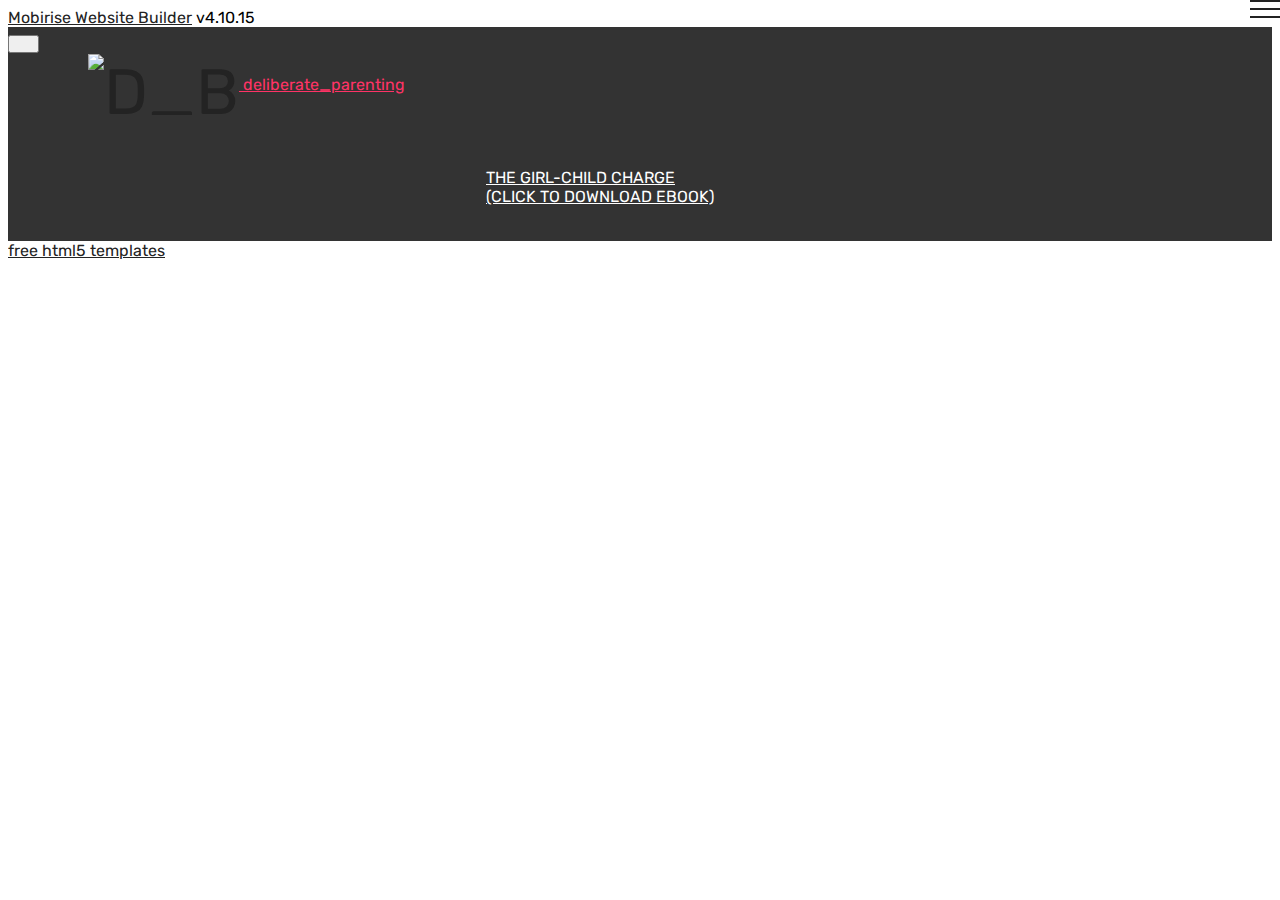
==== page1.html @ ba28cac4 "create github pages" ====
<!DOCTYPE html>
<html  >
<head>
  <!-- Site made with Mobirise Website Builder v4.10.15, https://mobirise.com -->
  <meta charset="UTF-8">
  <meta http-equiv="X-UA-Compatible" content="IE=edge">
  <meta name="generator" content="Mobirise v4.10.15, mobirise.com">
  <meta name="viewport" content="width=device-width, initial-scale=1, minimum-scale=1">
  <link rel="shortcut icon" href="assets/images/yh-122x122.jpg" type="image/x-icon">
  <meta name="description" content="Site Generator Description">
  
  <title>Contact Us</title>
  <link rel="stylesheet" href="assets/web/assets/mobirise-icons/mobirise-icons.css">
  <link rel="stylesheet" href="assets/bootstrap/css/bootstrap.min.css">
  <link rel="stylesheet" href="assets/bootstrap/css/bootstrap-grid.min.css">
  <link rel="stylesheet" href="assets/bootstrap/css/bootstrap-reboot.min.css">
  <link rel="stylesheet" href="assets/tether/tether.min.css">
  <link rel="stylesheet" href="assets/dropdown/css/style.css">
  <link rel="stylesheet" href="assets/theme/css/style.css">
  <link rel="preload" as="style" href="assets/mobirise/css/mbr-additional.css"><link rel="stylesheet" href="assets/mobirise/css/mbr-additional.css" type="text/css">
  
  
  
</head>
<body>
  <section class="menu cid-qTkzRZLJNu" once="menu" id="menu1-3">

    

    <nav class="navbar navbar-expand beta-menu navbar-dropdown align-items-center navbar-fixed-top navbar-toggleable-sm">
        <button class="navbar-toggler navbar-toggler-right" type="button" data-toggle="collapse" data-target="#navbarSupportedContent" aria-controls="navbarSupportedContent" aria-expanded="false" aria-label="Toggle navigation">
            <div class="hamburger">
                <span></span>
                <span></span>
                <span></span>
                <span></span>
            </div>
        </button>
        <div class="menu-logo">
            <div class="navbar-brand">
                <span class="navbar-logo">
                    <a href="https://wa.me/+234 809 178 674 1">
                         <img src="assets/images/yh-122x122.jpg" alt="D_B" title="" style="height: 3.8rem;">
                    </a>
                </span>
                <span class="navbar-caption-wrap"><a class="navbar-caption text-secondary display-4" href="http://instagram.com/deliberate_parenting/" target="_blank">&nbsp;deliberate_parenting</a></span>
            </div>
        </div>
        <div class="collapse navbar-collapse" id="navbarSupportedContent">
            <ul class="navbar-nav nav-dropdown nav-right" data-app-modern-menu="true"><li class="nav-item">
                    <a class="nav-link link text-white display-4" href="https://mobirise.com"><span class="mbri-to-local-drive mbr-iconfont mbr-iconfont-btn" style="font-size: 1px; color: rgb(35, 35, 35);"></span>
                        </a>
                </li>
                <li class="nav-item">
                    <a class="nav-link link text-white display-4" href="index.html#header9-u">THE GIRL-CHILD CHARGE <br>(CLICK TO DOWNLOAD EBOOK)</a>
                </li></ul>
            
        </div>
    </nav>
</section>


  <section class="engine"><a href="https://mobirise.info/w">free html5 templates</a></section><script src="assets/web/assets/jquery/jquery.min.js"></script>
  <script src="assets/popper/popper.min.js"></script>
  <script src="assets/bootstrap/js/bootstrap.min.js"></script>
  <script src="assets/tether/tether.min.js"></script>
  <script src="assets/smoothscroll/smooth-scroll.js"></script>
  <script src="assets/dropdown/js/nav-dropdown.js"></script>
  <script src="assets/dropdown/js/navbar-dropdown.js"></script>
  <script src="assets/touchswipe/jquery.touch-swipe.min.js"></script>
  <script src="assets/theme/js/script.js"></script>
  
  
</body>
</html>
---- assets/mobirise/css/mbr-additional.css ----
@import url(https://fonts.googleapis.com/css?family=Rubik:300,300i,400,400i,500,500i,700,700i,900,900i&display=swap);





body {
  font-family: Rubik;
}
.display-1 {
  font-family: 'Rubik', sans-serif;
  font-size: 4.25rem;
  font-display: swap;
}
.display-1 > .mbr-iconfont {
  font-size: 6.8rem;
}
.display-2 {
  font-family: 'Rubik', sans-serif;
  font-size: 3rem;
  font-display: swap;
}
.display-2 > .mbr-iconfont {
  font-size: 4.8rem;
}
.display-4 {
  font-family: 'Rubik', sans-serif;
  font-size: 1rem;
  font-display: swap;
}
.display-4 > .mbr-iconfont {
  font-size: 1.6rem;
}
.display-5 {
  font-family: 'Rubik', sans-serif;
  font-size: 1.5rem;
  font-display: swap;
}
.display-5 > .mbr-iconfont {
  font-size: 2.4rem;
}
.display-7 {
  font-family: 'Rubik', sans-serif;
  font-size: 1rem;
  font-display: swap;
}
.display-7 > .mbr-iconfont {
  font-size: 1.6rem;
}
/* ---- Fluid typography for mobile devices ---- */
/* 1.4 - font scale ratio ( bootstrap == 1.42857 ) */
/* 100vw - current viewport width */
/* (48 - 20)  48 == 48rem == 768px, 20 == 20rem == 320px(minimal supported viewport) */
/* 0.65 - min scale variable, may vary */
@media (max-width: 768px) {
  .display-1 {
    font-size: 3.4rem;
    font-size: calc( 2.1374999999999997rem + (4.25 - 2.1374999999999997) * ((100vw - 20rem) / (48 - 20)));
    line-height: calc( 1.4 * (2.1374999999999997rem + (4.25 - 2.1374999999999997) * ((100vw - 20rem) / (48 - 20))));
  }
  .display-2 {
    font-size: 2.4rem;
    font-size: calc( 1.7rem + (3 - 1.7) * ((100vw - 20rem) / (48 - 20)));
    line-height: calc( 1.4 * (1.7rem + (3 - 1.7) * ((100vw - 20rem) / (48 - 20))));
  }
  .display-4 {
    font-size: 0.8rem;
    font-size: calc( 1rem + (1 - 1) * ((100vw - 20rem) / (48 - 20)));
    line-height: calc( 1.4 * (1rem + (1 - 1) * ((100vw - 20rem) / (48 - 20))));
  }
  .display-5 {
    font-size: 1.2rem;
    font-size: calc( 1.175rem + (1.5 - 1.175) * ((100vw - 20rem) / (48 - 20)));
    line-height: calc( 1.4 * (1.175rem + (1.5 - 1.175) * ((100vw - 20rem) / (48 - 20))));
  }
}
/* Buttons */
.btn {
  padding: 1rem 3rem;
  border-radius: 3px;
}
.btn-sm {
  padding: 0.6rem 1.5rem;
  border-radius: 3px;
}
.btn-md {
  padding: 1rem 3rem;
  border-radius: 3px;
}
.btn-lg {
  padding: 1.2rem 3.2rem;
  border-radius: 3px;
}
.bg-primary {
  background-color: #232323 !important;
}
.bg-success {
  background-color: #dc6ec5 !important;
}
.bg-info {
  background-color: #82786e !important;
}
.bg-warning {
  background-color: #879a9f !important;
}
.bg-danger {
  background-color: #b1a374 !important;
}
.btn-primary,
.btn-primary:active {
  background-color: #232323 !important;
  border-color: #232323 !important;
  color: #ffffff !important;
}
.btn-primary:hover,
.btn-primary:focus,
.btn-primary.focus,
.btn-primary.active {
  color: #ffffff !important;
  background-color: #000000 !important;
  border-color: #000000 !important;
}
.btn-primary.disabled,
.btn-primary:disabled {
  color: #ffffff !important;
  background-color: #000000 !important;
  border-color: #000000 !important;
}
.btn-secondary,
.btn-secondary:active {
  background-color: #ff3366 !important;
  border-color: #ff3366 !important;
  color: #ffffff !important;
}
.btn-secondary:hover,
.btn-secondary:focus,
.btn-secondary.focus,
.btn-secondary.active {
  color: #ffffff !important;
  background-color: #e50039 !important;
  border-color: #e50039 !important;
}
.btn-secondary.disabled,
.btn-secondary:disabled {
  color: #ffffff !important;
  background-color: #e50039 !important;
  border-color: #e50039 !important;
}
.btn-info,
.btn-info:active {
  background-color: #82786e !important;
  border-color: #82786e !important;
  color: #ffffff !important;
}
.btn-info:hover,
.btn-info:focus,
.btn-info.focus,
.btn-info.active {
  color: #ffffff !important;
  background-color: #59524b !important;
  border-color: #59524b !important;
}
.btn-info.disabled,
.btn-info:disabled {
  color: #ffffff !important;
  background-color: #59524b !important;
  border-color: #59524b !important;
}
.btn-success,
.btn-success:active {
  background-color: #dc6ec5 !important;
  border-color: #dc6ec5 !important;
  color: #ffffff !important;
}
.btn-success:hover,
.btn-success:focus,
.btn-success.focus,
.btn-success.active {
  color: #ffffff !important;
  background-color: #cc31ac !important;
  border-color: #cc31ac !important;
}
.btn-success.disabled,
.btn-success:disabled {
  color: #ffffff !important;
  background-color: #cc31ac !important;
  border-color: #cc31ac !important;
}
.btn-warning,
.btn-warning:active {
  background-color: #879a9f !important;
  border-color: #879a9f !important;
  color: #ffffff !important;
}
.btn-warning:hover,
.btn-warning:focus,
.btn-warning.focus,
.btn-warning.active {
  color: #ffffff !important;
  background-color: #617479 !important;
  border-color: #617479 !important;
}
.btn-warning.disabled,
.btn-warning:disabled {
  color: #ffffff !important;
  background-color: #617479 !important;
  border-color: #617479 !important;
}
.btn-danger,
.btn-danger:active {
  background-color: #b1a374 !important;
  border-color: #b1a374 !important;
  color: #ffffff !important;
}
.btn-danger:hover,
.btn-danger:focus,
.btn-danger.focus,
.btn-danger.active {
  color: #ffffff !important;
  background-color: #8b7d4e !important;
  border-color: #8b7d4e !important;
}
.btn-danger.disabled,
.btn-danger:disabled {
  color: #ffffff !important;
  background-color: #8b7d4e !important;
  border-color: #8b7d4e !important;
}
.btn-white {
  color: #333333 !important;
}
.btn-white,
.btn-white:active {
  background-color: #ffffff !important;
  border-color: #ffffff !important;
  color: #808080 !important;
}
.btn-white:hover,
.btn-white:focus,
.btn-white.focus,
.btn-white.active {
  color: #808080 !important;
  background-color: #d9d9d9 !important;
  border-color: #d9d9d9 !important;
}
.btn-white.disabled,
.btn-white:disabled {
  color: #808080 !important;
  background-color: #d9d9d9 !important;
  border-color: #d9d9d9 !important;
}
.btn-black,
.btn-black:active {
  background-color: #333333 !important;
  border-color: #333333 !important;
  color: #ffffff !important;
}
.btn-black:hover,
.btn-black:focus,
.btn-black.focus,
.btn-black.active {
  color: #ffffff !important;
  background-color: #0d0d0d !important;
  border-color: #0d0d0d !important;
}
.btn-black.disabled,
.btn-black:disabled {
  color: #ffffff !important;
  background-color: #0d0d0d !important;
  border-color: #0d0d0d !important;
}
.btn-primary-outline,
.btn-primary-outline:active {
  background: none;
  border-color: #000000;
  color: #000000;
}
.btn-primary-outline:hover,
.btn-primary-outline:focus,
.btn-primary-outline.focus,
.btn-primary-outline.active {
  color: #ffffff;
  background-color: #232323;
  border-color: #232323;
}
.btn-primary-outline.disabled,
.btn-primary-outline:disabled {
  color: #ffffff !important;
  background-color: #232323 !important;
  border-color: #232323 !important;
}
.btn-secondary-outline,
.btn-secondary-outline:active {
  background: none;
  border-color: #cc0033;
  color: #cc0033;
}
.btn-secondary-outline:hover,
.btn-secondary-outline:focus,
.btn-secondary-outline.focus,
.btn-secondary-outline.active {
  color: #ffffff;
  background-color: #ff3366;
  border-color: #ff3366;
}
.btn-secondary-outline.disabled,
.btn-secondary-outline:disabled {
  color: #ffffff !important;
  background-color: #ff3366 !important;
  border-color: #ff3366 !important;
}
.btn-info-outline,
.btn-info-outline:active {
  background: none;
  border-color: #4b453f;
  color: #4b453f;
}
.btn-info-outline:hover,
.btn-info-outline:focus,
.btn-info-outline.focus,
.btn-info-outline.active {
  color: #ffffff;
  background-color: #82786e;
  border-color: #82786e;
}
.btn-info-outline.disabled,
.btn-info-outline:disabled {
  color: #ffffff !important;
  background-color: #82786e !important;
  border-color: #82786e !important;
}
.btn-success-outline,
.btn-success-outline:active {
  background: none;
  border-color: #b82c9b;
  color: #b82c9b;
}
.btn-success-outline:hover,
.btn-success-outline:focus,
.btn-success-outline.focus,
.btn-success-outline.active {
  color: #ffffff;
  background-color: #dc6ec5;
  border-color: #dc6ec5;
}
.btn-success-outline.disabled,
.btn-success-outline:disabled {
  color: #ffffff !important;
  background-color: #dc6ec5 !important;
  border-color: #dc6ec5 !important;
}
.btn-warning-outline,
.btn-warning-outline:active {
  background: none;
  border-color: #55666b;
  color: #55666b;
}
.btn-warning-outline:hover,
.btn-warning-outline:focus,
.btn-warning-outline.focus,
.btn-warning-outline.active {
  color: #ffffff;
  background-color: #879a9f;
  border-color: #879a9f;
}
.btn-warning-outline.disabled,
.btn-warning-outline:disabled {
  color: #ffffff !important;
  background-color: #879a9f !important;
  border-color: #879a9f !important;
}
.btn-danger-outline,
.btn-danger-outline:active {
  background: none;
  border-color: #7a6e45;
  color: #7a6e45;
}
.btn-danger-outline:hover,
.btn-danger-outline:focus,
.btn-danger-outline.focus,
.btn-danger-outline.active {
  color: #ffffff;
  background-color: #b1a374;
  border-color: #b1a374;
}
.btn-danger-outline.disabled,
.btn-danger-outline:disabled {
  color: #ffffff !important;
  background-color: #b1a374 !important;
  border-color: #b1a374 !important;
}
.btn-black-outline,
.btn-black-outline:active {
  background: none;
  border-color: #000000;
  color: #000000;
}
.btn-black-outline:hover,
.btn-black-outline:focus,
.btn-black-outline.focus,
.btn-black-outline.active {
  color: #ffffff;
  background-color: #333333;
  border-color: #333333;
}
.btn-black-outline.disabled,
.btn-black-outline:disabled {
  color: #ffffff !important;
  background-color: #333333 !important;
  border-color: #333333 !important;
}
.btn-white-outline,
.btn-white-outline:active,
.btn-white-outline.active {
  background: none;
  border-color: #ffffff;
  color: #ffffff;
}
.btn-white-outline:hover,
.btn-white-outline:focus,
.btn-white-outline.focus {
  color: #333333;
  background-color: #ffffff;
  border-color: #ffffff;
}
.text-primary {
  color: #232323 !important;
}
.text-secondary {
  color: #ff3366 !important;
}
.text-success {
  color: #dc6ec5 !important;
}
.text-info {
  color: #82786e !important;
}
.text-warning {
  color: #879a9f !important;
}
.text-danger {
  color: #b1a374 !important;
}
.text-white {
  color: #ffffff !important;
}
.text-black {
  color: #000000 !important;
}
a.text-primary:hover,
a.text-primary:focus {
  color: #000000 !important;
}
a.text-secondary:hover,
a.text-secondary:focus {
  color: #cc0033 !important;
}
a.text-success:hover,
a.text-success:focus {
  color: #b82c9b !important;
}
a.text-info:hover,
a.text-info:focus {
  color: #4b453f !important;
}
a.text-warning:hover,
a.text-warning:focus {
  color: #55666b !important;
}
a.text-danger:hover,
a.text-danger:focus {
  color: #7a6e45 !important;
}
a.text-white:hover,
a.text-white:focus {
  color: #b3b3b3 !important;
}
a.text-black:hover,
a.text-black:focus {
  color: #4d4d4d !important;
}
.alert-success {
  background-color: #70c770;
}
.alert-info {
  background-color: #82786e;
}
.alert-warning {
  background-color: #879a9f;
}
.alert-danger {
  background-color: #b1a374;
}
.mbr-section-btn a.btn:not(.btn-form) {
  border-radius: 100px;
}
.mbr-section-btn a.btn:not(.btn-form):hover,
.mbr-section-btn a.btn:not(.btn-form):focus {
  box-shadow: none !important;
}
.mbr-section-btn a.btn:not(.btn-form):hover,
.mbr-section-btn a.btn:not(.btn-form):focus {
  box-shadow: 0 10px 40px 0 rgba(0, 0, 0, 0.2) !important;
  -webkit-box-shadow: 0 10px 40px 0 rgba(0, 0, 0, 0.2) !important;
}
.mbr-gallery-filter li a {
  border-radius: 100px !important;
}
.mbr-gallery-filter li.active .btn {
  background-color: #232323;
  border-color: #232323;
  color: #ffffff;
}
.mbr-gallery-filter li.active .btn:focus {
  box-shadow: none;
}
.nav-tabs .nav-link {
  border-radius: 100px !important;
}
a,
a:hover {
  color: #232323;
}
.mbr-plan-header.bg-primary .mbr-plan-subtitle,
.mbr-plan-header.bg-primary .mbr-plan-price-desc {
  color: #d5d5d5;
}
.mbr-plan-header.bg-success .mbr-plan-subtitle,
.mbr-plan-header.bg-success .mbr-plan-price-desc {
  color: #ffffff;
}
.mbr-plan-header.bg-info .mbr-plan-subtitle,
.mbr-plan-header.bg-info .mbr-plan-price-desc {
  color: #beb8b2;
}
.mbr-plan-header.bg-warning .mbr-plan-subtitle,
.mbr-plan-header.bg-warning .mbr-plan-price-desc {
  color: #ced6d8;
}
.mbr-plan-header.bg-danger .mbr-plan-subtitle,
.mbr-plan-header.bg-danger .mbr-plan-price-desc {
  color: #dfd9c6;
}
/* Scroll to top button*/
.scrollToTop_wraper {
  display: none;
}
.form-control {
  font-family: 'Rubik', sans-serif;
  font-size: 1rem;
  font-display: swap;
}
.form-control > .mbr-iconfont {
  font-size: 1.6rem;
}
blockquote {
  border-color: #232323;
}
/* Forms */
.mbr-form .btn {
  margin: .4rem 0;
}
.mbr-form .input-group-btn a.btn {
  border-radius: 100px !important;
}
.mbr-form .input-group-btn a.btn:hover {
  box-shadow: 0 10px 40px 0 rgba(0, 0, 0, 0.2);
}
.mbr-form .input-group-btn button[type="submit"] {
  border-radius: 100px !important;
  padding: 1rem 3rem;
}
.mbr-form .input-group-btn button[type="submit"]:hover {
  box-shadow: 0 10px 40px 0 rgba(0, 0, 0, 0.2);
}
.form2 .form-control {
  border-top-left-radius: 100px;
  border-bottom-left-radius: 100px;
}
.form2 .input-group-btn a.btn {
  border-top-left-radius: 0 !important;
  border-bottom-left-radius: 0 !important;
}
.form2 .input-group-btn button[type="submit"] {
  border-top-left-radius: 0 !important;
  border-bottom-left-radius: 0 !important;
}
.form3 input[type="email"] {
  border-radius: 100px !important;
}
@media (max-width: 349px) {
  .form2 input[type="email"] {
    border-radius: 100px !important;
  }
  .form2 .input-group-btn a.btn {
    border-radius: 100px !important;
  }
  .form2 .input-group-btn button[type="submit"] {
    border-radius: 100px !important;
  }
}
@media (max-width: 767px) {
  .btn {
    font-size: .75rem !important;
  }
  .btn .mbr-iconfont {
    font-size: 1rem !important;
  }
}
/* Footer */
.mbr-footer-content li::before,
.mbr-footer .mbr-contacts li::before {
  background: #232323;
}
.mbr-footer-content li a:hover,
.mbr-footer .mbr-contacts li a:hover {
  color: #232323;
}
.footer3 input[type="email"],
.footer4 input[type="email"] {
  border-radius: 100px !important;
}
.footer3 .input-group-btn a.btn,
.footer4 .input-group-btn a.btn {
  border-radius: 100px !important;
}
.footer3 .input-group-btn button[type="submit"],
.footer4 .input-group-btn button[type="submit"] {
  border-radius: 100px !important;
}
/* Headers*/
.header13 .form-inline input[type="email"],
.header14 .form-inline input[type="email"] {
  border-radius: 100px;
}
.header13 .form-inline input[type="text"],
.header14 .form-inline input[type="text"] {
  border-radius: 100px;
}
.header13 .form-inline input[type="tel"],
.header14 .form-inline input[type="tel"] {
  border-radius: 100px;
}
.header13 .form-inline a.btn,
.header14 .form-inline a.btn {
  border-radius: 100px;
}
.header13 .form-inline button,
.header14 .form-inline button {
  border-radius: 100px !important;
}
@media screen and (-ms-high-contrast: active), (-ms-high-contrast: none) {
  .card-wrapper {
    flex: auto !important;
  }
}
.jq-selectbox li:hover,
.jq-selectbox li.selected {
  background-color: #232323;
  color: #ffffff;
}
.jq-selectbox .jq-selectbox__trigger-arrow,
.jq-number__spin.minus:after,
.jq-number__spin.plus:after {
  transition: 0.4s;
  border-top-color: currentColor;
  border-bottom-color: currentColor;
}
.jq-selectbox:hover .jq-selectbox__trigger-arrow,
.jq-number__spin.minus:hover:after,
.jq-number__spin.plus:hover:after {
  border-top-color: #232323;
  border-bottom-color: #232323;
}
.xdsoft_datetimepicker .xdsoft_calendar td.xdsoft_default,
.xdsoft_datetimepicker .xdsoft_calendar td.xdsoft_current,
.xdsoft_datetimepicker .xdsoft_timepicker .xdsoft_time_box > div > div.xdsoft_current {
  color: #ffffff !important;
  background-color: #232323 !important;
  box-shadow: none !important;
}
.xdsoft_datetimepicker .xdsoft_calendar td:hover,
.xdsoft_datetimepicker .xdsoft_timepicker .xdsoft_time_box > div > div:hover {
  color: #ffffff !important;
  background: #ff3366 !important;
  box-shadow: none !important;
}
.lazy-bg {
  background-image: none !important;
}
.lazy-placeholder:not(section) {
  display: block;
  position: relative;
  padding-bottom: 56.25%;
}
iframe.lazy-placeholder,
.lazy-placeholder:after {
  content: '';
  position: absolute;
  width: 100px;
  height: 100px;
  background: transparent no-repeat center;
  background-size: contain;
  top: 50%;
  left: 50%;
  transform: translateX(-50%) translateY(-50%);
  background-image: url("data:image/svg+xml;charset=UTF-8,%3csvg width='32' height='32' viewBox='0 0 64 64' xmlns='http://www.w3.org/2000/svg' stroke='%23232323' %3e%3cg fill='none' fill-rule='evenodd'%3e%3cg transform='translate(16 16)' stroke-width='2'%3e%3ccircle stroke-opacity='.5' cx='16' cy='16' r='16'/%3e%3cpath d='M32 16c0-9.94-8.06-16-16-16'%3e%3canimateTransform attributeName='transform' type='rotate' from='0 16 16' to='360 16 16' dur='1s' repeatCount='indefinite'/%3e%3c/path%3e%3c/g%3e%3c/g%3e%3c/svg%3e");
}
section.lazy-placeholder:after {
  opacity: 0.3;
}
.cid-qTkzRZLJNu .navbar {
  padding: .5rem 0;
  background: #333333;
  transition: none;
  min-height: 77px;
}
.cid-qTkzRZLJNu .navbar-dropdown.bg-color.transparent.opened {
  background: #333333;
}
.cid-qTkzRZLJNu a {
  font-style: normal;
}
.cid-qTkzRZLJNu .nav-item span {
  padding-right: 0.4em;
  line-height: 0.5em;
  vertical-align: text-bottom;
  position: relative;
  text-decoration: none;
}
.cid-qTkzRZLJNu .nav-item a {
  display: flex;
  align-items: center;
  justify-content: center;
  padding: 0.7rem 0 !important;
  margin: 0rem .65rem !important;
}
.cid-qTkzRZLJNu .nav-item:focus,
.cid-qTkzRZLJNu .nav-link:focus {
  outline: none;
}
.cid-qTkzRZLJNu .btn {
  padding: 0.4rem 1.5rem;
  display: inline-flex;
  align-items: center;
}
.cid-qTkzRZLJNu .btn .mbr-iconfont {
  font-size: 1.6rem;
}
.cid-qTkzRZLJNu .menu-logo {
  margin-right: auto;
}
.cid-qTkzRZLJNu .menu-logo .navbar-brand {
  display: flex;
  margin-left: 5rem;
  padding: 0;
  transition: padding .2s;
  min-height: 3.8rem;
  align-items: center;
}
.cid-qTkzRZLJNu .menu-logo .navbar-brand .navbar-caption-wrap {
  display: -webkit-flex;
  -webkit-align-items: center;
  align-items: center;
  word-break: break-word;
  min-width: 7rem;
  margin: .3rem 0;
}
.cid-qTkzRZLJNu .menu-logo .navbar-brand .navbar-caption-wrap .navbar-caption {
  line-height: 1.2rem !important;
  padding-right: 2rem;
}
.cid-qTkzRZLJNu .menu-logo .navbar-brand .navbar-logo {
  font-size: 4rem;
  transition: font-size 0.25s;
}
.cid-qTkzRZLJNu .menu-logo .navbar-brand .navbar-logo img {
  display: flex;
}
.cid-qTkzRZLJNu .menu-logo .navbar-brand .navbar-logo .mbr-iconfont {
  transition: font-size 0.25s;
}
.cid-qTkzRZLJNu .navbar-toggleable-sm .navbar-collapse {
  justify-content: flex-end;
  -webkit-justify-content: flex-end;
  padding-right: 5rem;
  width: auto;
}
.cid-qTkzRZLJNu .navbar-toggleable-sm .navbar-collapse .navbar-nav {
  flex-wrap: wrap;
  -webkit-flex-wrap: wrap;
  padding-left: 0;
}
.cid-qTkzRZLJNu .navbar-toggleable-sm .navbar-collapse .navbar-nav .nav-item {
  -webkit-align-self: center;
  align-self: center;
}
.cid-qTkzRZLJNu .navbar-toggleable-sm .navbar-collapse .navbar-buttons {
  padding-left: 0;
  padding-bottom: 0;
}
.cid-qTkzRZLJNu .dropdown .dropdown-menu {
  background: #333333;
  display: none;
  position: absolute;
  min-width: 5rem;
  padding-top: 1.4rem;
  padding-bottom: 1.4rem;
  text-align: left;
}
.cid-qTkzRZLJNu .dropdown .dropdown-menu .dropdown-item {
  width: auto;
  padding: 0.235em 1.5385em 0.235em 1.5385em !important;
}
.cid-qTkzRZLJNu .dropdown .dropdown-menu .dropdown-item::after {
  right: 0.5rem;
}
.cid-qTkzRZLJNu .dropdown .dropdown-menu .dropdown-submenu {
  margin: 0;
}
.cid-qTkzRZLJNu .dropdown.open > .dropdown-menu {
  display: block;
}
.cid-qTkzRZLJNu .navbar-toggleable-sm.opened:after {
  position: absolute;
  width: 100vw;
  height: 100vh;
  content: '';
  background-color: rgba(0, 0, 0, 0.1);
  left: 0;
  bottom: 0;
  transform: translateY(100%);
  -webkit-transform: translateY(100%);
  z-index: 1000;
}
.cid-qTkzRZLJNu .navbar.navbar-short {
  min-height: 60px;
  transition: all .2s;
}
.cid-qTkzRZLJNu .navbar.navbar-short .navbar-toggler-right {
  top: 20px;
}
.cid-qTkzRZLJNu .navbar.navbar-short .navbar-logo a {
  font-size: 2.5rem !important;
  line-height: 2.5rem;
  transition: font-size 0.25s;
}
.cid-qTkzRZLJNu .navbar.navbar-short .navbar-logo a .mbr-iconfont {
  font-size: 2.5rem !important;
}
.cid-qTkzRZLJNu .navbar.navbar-short .navbar-logo a img {
  height: 3rem !important;
}
.cid-qTkzRZLJNu .navbar.navbar-short .navbar-brand {
  min-height: 3rem;
}
.cid-qTkzRZLJNu button.navbar-toggler {
  width: 31px;
  height: 18px;
  cursor: pointer;
  transition: all .2s;
  top: 1.5rem;
  right: 1rem;
}
.cid-qTkzRZLJNu button.navbar-toggler:focus {
  outline: none;
}
.cid-qTkzRZLJNu button.navbar-toggler .hamburger span {
  position: absolute;
  right: 0;
  width: 30px;
  height: 2px;
  border-right: 5px;
  background-color: #232323;
}
.cid-qTkzRZLJNu button.navbar-toggler .hamburger span:nth-child(1) {
  top: 0;
  transition: all .2s;
}
.cid-qTkzRZLJNu button.navbar-toggler .hamburger span:nth-child(2) {
  top: 8px;
  transition: all .15s;
}
.cid-qTkzRZLJNu button.navbar-toggler .hamburger span:nth-child(3) {
  top: 8px;
  transition: all .15s;
}
.cid-qTkzRZLJNu button.navbar-toggler .hamburger span:nth-child(4) {
  top: 16px;
  transition: all .2s;
}
.cid-qTkzRZLJNu nav.opened .hamburger span:nth-child(1) {
  top: 8px;
  width: 0;
  opacity: 0;
  right: 50%;
  transition: all .2s;
}
.cid-qTkzRZLJNu nav.opened .hamburger span:nth-child(2) {
  -webkit-transform: rotate(45deg);
  transform: rotate(45deg);
  transition: all .25s;
}
.cid-qTkzRZLJNu nav.opened .hamburger span:nth-child(3) {
  -webkit-transform: rotate(-45deg);
  transform: rotate(-45deg);
  transition: all .25s;
}
.cid-qTkzRZLJNu nav.opened .hamburger span:nth-child(4) {
  top: 8px;
  width: 0;
  opacity: 0;
  right: 50%;
  transition: all .2s;
}
.cid-qTkzRZLJNu .collapsed.navbar-expand {
  flex-direction: column;
}
.cid-qTkzRZLJNu .collapsed .btn {
  display: flex;
}
.cid-qTkzRZLJNu .collapsed .navbar-collapse {
  display: none !important;
  padding-right: 0 !important;
}
.cid-qTkzRZLJNu .collapsed .navbar-collapse.collapsing,
.cid-qTkzRZLJNu .collapsed .navbar-collapse.show {
  display: block !important;
}
.cid-qTkzRZLJNu .collapsed .navbar-collapse.collapsing .navbar-nav,
.cid-qTkzRZLJNu .collapsed .navbar-collapse.show .navbar-nav {
  display: block;
  text-align: center;
}
.cid-qTkzRZLJNu .collapsed .navbar-collapse.collapsing .navbar-nav .nav-item,
.cid-qTkzRZLJNu .collapsed .navbar-collapse.show .navbar-nav .nav-item {
  clear: both;
}
.cid-qTkzRZLJNu .collapsed .navbar-collapse.collapsing .navbar-nav .nav-item:last-child,
.cid-qTkzRZLJNu .collapsed .navbar-collapse.show .navbar-nav .nav-item:last-child {
  margin-bottom: 1rem;
}
.cid-qTkzRZLJNu .collapsed .navbar-collapse.collapsing .navbar-buttons,
.cid-qTkzRZLJNu .collapsed .navbar-collapse.show .navbar-buttons {
  text-align: center;
}
.cid-qTkzRZLJNu .collapsed .navbar-collapse.collapsing .navbar-buttons:last-child,
.cid-qTkzRZLJNu .collapsed .navbar-collapse.show .navbar-buttons:last-child {
  margin-bottom: 1rem;
}
.cid-qTkzRZLJNu .collapsed button.navbar-toggler {
  display: block;
}
.cid-qTkzRZLJNu .collapsed .navbar-brand {
  margin-left: 1rem !important;
}
.cid-qTkzRZLJNu .collapsed .navbar-toggleable-sm {
  flex-direction: column;
  -webkit-flex-direction: column;
}
.cid-qTkzRZLJNu .collapsed .dropdown .dropdown-menu {
  width: 100%;
  text-align: center;
  position: relative;
  opacity: 0;
  display: block;
  height: 0;
  visibility: hidden;
  padding: 0;
  transition-duration: .5s;
  transition-property: opacity,padding,height;
}
.cid-qTkzRZLJNu .collapsed .dropdown.open > .dropdown-menu {
  position: relative;
  opacity: 1;
  height: auto;
  padding: 1.4rem 0;
  visibility: visible;
}
.cid-qTkzRZLJNu .collapsed .dropdown .dropdown-submenu {
  left: 0;
  text-align: center;
  width: 100%;
}
.cid-qTkzRZLJNu .collapsed .dropdown .dropdown-toggle[data-toggle="dropdown-submenu"]::after {
  margin-top: 0;
  position: inherit;
  right: 0;
  top: 50%;
  display: inline-block;
  width: 0;
  height: 0;
  margin-left: .3em;
  vertical-align: middle;
  content: "";
  border-top: .30em solid;
  border-right: .30em solid transparent;
  border-left: .30em solid transparent;
}
@media (max-width: 991px) {
  .cid-qTkzRZLJNu .navbar-expand {
    flex-direction: column;
  }
  .cid-qTkzRZLJNu img {
    height: 3.8rem !important;
  }
  .cid-qTkzRZLJNu .btn {
    display: flex;
  }
  .cid-qTkzRZLJNu button.navbar-toggler {
    display: block;
  }
  .cid-qTkzRZLJNu .navbar-brand {
    margin-left: 1rem !important;
  }
  .cid-qTkzRZLJNu .navbar-toggleable-sm {
    flex-direction: column;
    -webkit-flex-direction: column;
  }
  .cid-qTkzRZLJNu .navbar-collapse {
    display: none !important;
    padding-right: 0 !important;
  }
  .cid-qTkzRZLJNu .navbar-collapse.collapsing,
  .cid-qTkzRZLJNu .navbar-collapse.show {
    display: block !important;
  }
  .cid-qTkzRZLJNu .navbar-collapse.collapsing .navbar-nav,
  .cid-qTkzRZLJNu .navbar-collapse.show .navbar-nav {
    display: block;
    text-align: center;
  }
  .cid-qTkzRZLJNu .navbar-collapse.collapsing .navbar-nav .nav-item,
  .cid-qTkzRZLJNu .navbar-collapse.show .navbar-nav .nav-item {
    clear: both;
  }
  .cid-qTkzRZLJNu .navbar-collapse.collapsing .navbar-nav .nav-item:last-child,
  .cid-qTkzRZLJNu .navbar-collapse.show .navbar-nav .nav-item:last-child {
    margin-bottom: 1rem;
  }
  .cid-qTkzRZLJNu .navbar-collapse.collapsing .navbar-buttons,
  .cid-qTkzRZLJNu .navbar-collapse.show .navbar-buttons {
    text-align: center;
  }
  .cid-qTkzRZLJNu .navbar-collapse.collapsing .navbar-buttons:last-child,
  .cid-qTkzRZLJNu .navbar-collapse.show .navbar-buttons:last-child {
    margin-bottom: 1rem;
  }
  .cid-qTkzRZLJNu .dropdown .dropdown-menu {
    width: 100%;
    text-align: center;
    position: relative;
    opacity: 0;
    display: block;
    height: 0;
    visibility: hidden;
    padding: 0;
    transition-duration: .5s;
    transition-property: opacity,padding,height;
  }
  .cid-qTkzRZLJNu .dropdown.open > .dropdown-menu {
    position: relative;
    opacity: 1;
    height: auto;
    padding: 1.4rem 0;
    visibility: visible;
  }
  .cid-qTkzRZLJNu .dropdown .dropdown-submenu {
    left: 0;
    text-align: center;
    width: 100%;
  }
  .cid-qTkzRZLJNu .dropdown .dropdown-toggle[data-toggle="dropdown-submenu"]::after {
    margin-top: 0;
    position: inherit;
    right: 0;
    top: 50%;
    display: inline-block;
    width: 0;
    height: 0;
    margin-left: .3em;
    vertical-align: middle;
    content: "";
    border-top: .30em solid;
    border-right: .30em solid transparent;
    border-left: .30em solid transparent;
  }
}
@media (min-width: 767px) {
  .cid-qTkzRZLJNu .menu-logo {
    flex-shrink: 0;
  }
}
.cid-qTkzRZLJNu .navbar-collapse {
  flex-basis: auto;
}
.cid-qTkzRZLJNu .nav-link:hover,
.cid-qTkzRZLJNu .dropdown-item:hover {
  color: #ff7f9f !important;
}
.cid-rEh2nnEQXy {
  padding-top: 90px;
  padding-bottom: 45px;
  background: linear-gradient(45deg, #701379, #000000);
}
.cid-rEh2nnEQXy .btn {
  margin: 0 0 .5rem 0;
}
.cid-rEh2nnEQXy H3 {
  color: #ff7f9f;
}
.cid-rEhaD2UVqr {
  background-image: url("../../../assets/images/the-2-1280x720.png");
}
.cid-rEhaD2UVqr h1 {
  color: #616161;
}
.cid-rEhaD2UVqr h2,
.cid-rEhaD2UVqr h3,
.cid-rEhaD2UVqr p {
  color: #767676;
}
.cid-rEhaD2UVqr .mbr-section-subtitle {
  font-style: italic;
}
.cid-qTkA127IK8 {
  background-color: #073b4c;
}
.cid-rEEZOP0FTe {
  background: linear-gradient(45deg, #7f1933, #073b4c);
}
.cid-rEEZOP0FTe .mbr-section-subtitle {
  font-style: italic;
  letter-spacing: 1rem;
}
.cid-rEHyQyduFY {
  padding-top: 30px;
  padding-bottom: 0px;
  background-color: #efefef;
}
.cid-rEHyQyduFY P {
  color: #767676;
}
.cid-rEEQH1xqec .modal-body .close {
  background: #1b1b1b;
}
.cid-rEEQH1xqec .modal-body .close span {
  font-style: normal;
}
.cid-rEEQH1xqec .carousel-inner > .active,
.cid-rEEQH1xqec .carousel-inner > .next,
.cid-rEEQH1xqec .carousel-inner > .prev {
  display: table;
}
.cid-rEEQH1xqec .carousel-control .icon-next,
.cid-rEEQH1xqec .carousel-control .icon-prev {
  margin-top: -18px;
  font-size: 40px;
  line-height: 27px;
}
.cid-rEEQH1xqec .carousel-control:hover {
  background: #1b1b1b;
  color: #fff;
  opacity: 1;
}
@media (max-width: 767px) {
  .cid-rEEQH1xqec .container .carousel-control {
    margin-bottom: 0;
  }
}
.cid-rEEQH1xqec .boxed-slider {
  position: relative;
  padding: 93px 0;
}
.cid-rEEQH1xqec .boxed-slider > div {
  position: relative;
}
.cid-rEEQH1xqec .container img {
  width: 100%;
}
.cid-rEEQH1xqec .container img + .row {
  position: absolute;
  top: 50%;
  left: 0;
  right: 0;
  -webkit-transform: translateY(-50%);
  -moz-transform: translateY(-50%);
  transform: translateY(-50%);
  z-index: 2;
}
.cid-rEEQH1xqec .mbr-section {
  padding: 0;
  background-attachment: scroll;
}
.cid-rEEQH1xqec .mbr-table-cell {
  padding: 0;
}
.cid-rEEQH1xqec .container .carousel-indicators {
  margin-bottom: 3px;
}
.cid-rEEQH1xqec .carousel-caption {
  top: 50%;
  right: 0;
  bottom: auto;
  left: 0;
  display: -webkit-flex;
  align-items: center;
  -webkit-transform: translateY(-50%);
  transform: translateY(-50%);
  -webkit-align-items: center;
}
.cid-rEEQH1xqec .mbr-overlay {
  z-index: 1;
}
.cid-rEEQH1xqec .container-slide.container {
  min-width: 100%;
  min-height: 100vh;
  padding: 0;
}
.cid-rEEQH1xqec .carousel-item {
  background-position: 50% 50%;
  background-repeat: no-repeat;
  background-size: cover;
  -o-transition: -o-transform 0.6s ease-in-out;
  -webkit-transition: -webkit-transform 0.6s ease-in-out;
  transition: transform 0.6s ease-in-out, -webkit-transform 0.6s ease-in-out, -o-transform 0.6s ease-in-out;
  -webkit-backface-visibility: hidden;
  backface-visibility: hidden;
  -webkit-perspective: 1000px;
  perspective: 1000px;
}
@media (max-width: 576px) {
  .cid-rEEQH1xqec .carousel-item .container {
    width: 100%;
  }
}
.cid-rEEQH1xqec .carousel-item-next.carousel-item-left,
.cid-rEEQH1xqec .carousel-item-prev.carousel-item-right {
  -webkit-transform: translate3d(0, 0, 0);
  transform: translate3d(0, 0, 0);
}
.cid-rEEQH1xqec .active.carousel-item-right,
.cid-rEEQH1xqec .carousel-item-next {
  -webkit-transform: translate3d(100%, 0, 0);
  transform: translate3d(100%, 0, 0);
}
.cid-rEEQH1xqec .active.carousel-item-left,
.cid-rEEQH1xqec .carousel-item-prev {
  -webkit-transform: translate3d(-100%, 0, 0);
  transform: translate3d(-100%, 0, 0);
}
.cid-rEEQH1xqec .mbr-slider .carousel-control {
  top: 50%;
  width: 70px;
  height: 70px;
  margin-top: -1.5rem;
  font-size: 35px;
  background-color: rgba(0, 0, 0, 0.5);
  border: 2px solid #fff;
  border-radius: 50%;
  transition: all .3s;
}
.cid-rEEQH1xqec .mbr-slider .carousel-control.carousel-control-prev {
  left: 0;
  margin-left: 2.5rem;
}
.cid-rEEQH1xqec .mbr-slider .carousel-control.carousel-control-next {
  right: 0;
  margin-right: 2.5rem;
}
.cid-rEEQH1xqec .mbr-slider .carousel-control .mbr-iconfont {
  font-size: 2rem;
}
@media (max-width: 767px) {
  .cid-rEEQH1xqec .mbr-slider .carousel-control {
    top: auto;
    bottom: 1rem;
  }
}
.cid-rEEQH1xqec .mbr-slider .carousel-indicators {
  position: absolute;
  bottom: 0;
  margin-bottom: 1.5rem !important;
}
.cid-rEEQH1xqec .mbr-slider .carousel-indicators li {
  max-width: 20px;
  width: 20px;
  height: 20px;
  max-height: 20px;
  margin: 3px;
  background-color: rgba(0, 0, 0, 0.5);
  border: 2px solid #fff;
  border-radius: 50%;
  opacity: .5;
  transition: all .3s;
}
.cid-rEEQH1xqec .mbr-slider .carousel-indicators li.active,
.cid-rEEQH1xqec .mbr-slider .carousel-indicators li:hover {
  opacity: .9;
}
.cid-rEEQH1xqec .mbr-slider .carousel-indicators li::after,
.cid-rEEQH1xqec .mbr-slider .carousel-indicators li::before {
  content: none;
}
.cid-rEEQH1xqec .mbr-slider .carousel-indicators.ie-fix {
  left: 50%;
  display: block;
  width: 60%;
  margin-left: -30%;
  text-align: center;
}
@media (max-width: 576px) {
  .cid-rEEQH1xqec .mbr-slider .carousel-indicators {
    display: none !important;
  }
}
.cid-rEEQH1xqec .mbr-slider > .container img {
  width: 100%;
}
.cid-rEEQH1xqec .mbr-slider > .container img + .row {
  position: absolute;
  top: 50%;
  right: 0;
  left: 0;
  z-index: 2;
  -moz-transform: translateY(-50%);
  -webkit-transform: translateY(-50%);
  transform: translateY(-50%);
}
.cid-rEEQH1xqec .mbr-slider > .container .carousel-indicators {
  margin-bottom: 3px;
}
@media (max-width: 576px) {
  .cid-rEEQH1xqec .mbr-slider > .container .carousel-control {
    margin-bottom: 0;
  }
}
.cid-rEEQH1xqec .mbr-slider .mbr-section {
  padding: 0;
  background-attachment: scroll;
}
.cid-rEEQH1xqec .mbr-slider .mbr-table-cell {
  padding: 0;
}
.cid-rEEQH1xqec .carousel-item .container.container-slide {
  position: initial;
  width: auto;
  min-height: 0;
}
.cid-rEEQH1xqec .full-screen .slider-fullscreen-image {
  min-height: 100vh;
  background-repeat: no-repeat;
  background-position: 50% 50%;
  background-size: cover;
}
.cid-rEEQH1xqec .full-screen .slider-fullscreen-image.active {
  display: -o-flex;
}
.cid-rEEQH1xqec .full-screen .container {
  width: auto;
  padding-right: 0;
  padding-left: 0;
}
.cid-rEEQH1xqec .full-screen .carousel-item .container.container-slide {
  width: 100%;
  min-height: 100vh;
  padding: 0;
}
.cid-rEEQH1xqec .full-screen .carousel-item .container.container-slide img {
  display: none;
}
.cid-rEEQH1xqec .mbr-background-video-preview {
  position: absolute;
  top: 0;
  right: 0;
  bottom: 0;
  left: 0;
}
.cid-rEEQH1xqec .mbr-overlay ~ .container-slide {
  z-index: auto;
}
.cid-rEDDGpXfRh .modal-body .close {
  background: #1b1b1b;
}
.cid-rEDDGpXfRh .modal-body .close span {
  font-style: normal;
}
.cid-rEDDGpXfRh .carousel-inner > .active,
.cid-rEDDGpXfRh .carousel-inner > .next,
.cid-rEDDGpXfRh .carousel-inner > .prev {
  display: table;
}
.cid-rEDDGpXfRh .carousel-control .icon-next,
.cid-rEDDGpXfRh .carousel-control .icon-prev {
  margin-top: -18px;
  font-size: 40px;
  line-height: 27px;
}
.cid-rEDDGpXfRh .carousel-control:hover {
  background: #1b1b1b;
  color: #fff;
  opacity: 1;
}
@media (max-width: 767px) {
  .cid-rEDDGpXfRh .container .carousel-control {
    margin-bottom: 0;
  }
}
.cid-rEDDGpXfRh .boxed-slider {
  position: relative;
  padding: 93px 0;
}
.cid-rEDDGpXfRh .boxed-slider > div {
  position: relative;
}
.cid-rEDDGpXfRh .container img {
  width: 100%;
}
.cid-rEDDGpXfRh .container img + .row {
  position: absolute;
  top: 50%;
  left: 0;
  right: 0;
  -webkit-transform: translateY(-50%);
  -moz-transform: translateY(-50%);
  transform: translateY(-50%);
  z-index: 2;
}
.cid-rEDDGpXfRh .mbr-section {
  padding: 0;
  background-attachment: scroll;
}
.cid-rEDDGpXfRh .mbr-table-cell {
  padding: 0;
}
.cid-rEDDGpXfRh .container .carousel-indicators {
  margin-bottom: 3px;
}
.cid-rEDDGpXfRh .carousel-caption {
  top: 50%;
  right: 0;
  bottom: auto;
  left: 0;
  display: -webkit-flex;
  align-items: center;
  -webkit-transform: translateY(-50%);
  transform: translateY(-50%);
  -webkit-align-items: center;
}
.cid-rEDDGpXfRh .mbr-overlay {
  z-index: 1;
}
.cid-rEDDGpXfRh .container-slide.container {
  min-width: 100%;
  min-height: 100vh;
  padding: 0;
}
.cid-rEDDGpXfRh .carousel-item {
  background-position: 50% 50%;
  background-repeat: no-repeat;
  background-size: cover;
  -o-transition: -o-transform 0.6s ease-in-out;
  -webkit-transition: -webkit-transform 0.6s ease-in-out;
  transition: transform 0.6s ease-in-out, -webkit-transform 0.6s ease-in-out, -o-transform 0.6s ease-in-out;
  -webkit-backface-visibility: hidden;
  backface-visibility: hidden;
  -webkit-perspective: 1000px;
  perspective: 1000px;
}
@media (max-width: 576px) {
  .cid-rEDDGpXfRh .carousel-item .container {
    width: 100%;
  }
}
.cid-rEDDGpXfRh .carousel-item-next.carousel-item-left,
.cid-rEDDGpXfRh .carousel-item-prev.carousel-item-right {
  -webkit-transform: translate3d(0, 0, 0);
  transform: translate3d(0, 0, 0);
}
.cid-rEDDGpXfRh .active.carousel-item-right,
.cid-rEDDGpXfRh .carousel-item-next {
  -webkit-transform: translate3d(100%, 0, 0);
  transform: translate3d(100%, 0, 0);
}
.cid-rEDDGpXfRh .active.carousel-item-left,
.cid-rEDDGpXfRh .carousel-item-prev {
  -webkit-transform: translate3d(-100%, 0, 0);
  transform: translate3d(-100%, 0, 0);
}
.cid-rEDDGpXfRh .mbr-slider .carousel-control {
  top: 50%;
  width: 70px;
  height: 70px;
  margin-top: -1.5rem;
  font-size: 35px;
  background-color: rgba(0, 0, 0, 0.5);
  border: 2px solid #fff;
  border-radius: 50%;
  transition: all .3s;
}
.cid-rEDDGpXfRh .mbr-slider .carousel-control.carousel-control-prev {
  left: 0;
  margin-left: 2.5rem;
}
.cid-rEDDGpXfRh .mbr-slider .carousel-control.carousel-control-next {
  right: 0;
  margin-right: 2.5rem;
}
.cid-rEDDGpXfRh .mbr-slider .carousel-control .mbr-iconfont {
  font-size: 2rem;
}
@media (max-width: 767px) {
  .cid-rEDDGpXfRh .mbr-slider .carousel-control {
    top: auto;
    bottom: 1rem;
  }
}
.cid-rEDDGpXfRh .mbr-slider .carousel-indicators {
  position: absolute;
  bottom: 0;
  margin-bottom: 1.5rem !important;
}
.cid-rEDDGpXfRh .mbr-slider .carousel-indicators li {
  max-width: 20px;
  width: 20px;
  height: 20px;
  max-height: 20px;
  margin: 3px;
  background-color: rgba(0, 0, 0, 0.5);
  border: 2px solid #fff;
  border-radius: 50%;
  opacity: .5;
  transition: all .3s;
}
.cid-rEDDGpXfRh .mbr-slider .carousel-indicators li.active,
.cid-rEDDGpXfRh .mbr-slider .carousel-indicators li:hover {
  opacity: .9;
}
.cid-rEDDGpXfRh .mbr-slider .carousel-indicators li::after,
.cid-rEDDGpXfRh .mbr-slider .carousel-indicators li::before {
  content: none;
}
.cid-rEDDGpXfRh .mbr-slider .carousel-indicators.ie-fix {
  left: 50%;
  display: block;
  width: 60%;
  margin-left: -30%;
  text-align: center;
}
@media (max-width: 576px) {
  .cid-rEDDGpXfRh .mbr-slider .carousel-indicators {
    display: none !important;
  }
}
.cid-rEDDGpXfRh .mbr-slider > .container img {
  width: 100%;
}
.cid-rEDDGpXfRh .mbr-slider > .container img + .row {
  position: absolute;
  top: 50%;
  right: 0;
  left: 0;
  z-index: 2;
  -moz-transform: translateY(-50%);
  -webkit-transform: translateY(-50%);
  transform: translateY(-50%);
}
.cid-rEDDGpXfRh .mbr-slider > .container .carousel-indicators {
  margin-bottom: 3px;
}
@media (max-width: 576px) {
  .cid-rEDDGpXfRh .mbr-slider > .container .carousel-control {
    margin-bottom: 0;
  }
}
.cid-rEDDGpXfRh .mbr-slider .mbr-section {
  padding: 0;
  background-attachment: scroll;
}
.cid-rEDDGpXfRh .mbr-slider .mbr-table-cell {
  padding: 0;
}
.cid-rEDDGpXfRh .carousel-item .container.container-slide {
  position: initial;
  width: auto;
  min-height: 0;
}
.cid-rEDDGpXfRh .full-screen .slider-fullscreen-image {
  min-height: 100vh;
  background-repeat: no-repeat;
  background-position: 50% 50%;
  background-size: cover;
}
.cid-rEDDGpXfRh .full-screen .slider-fullscreen-image.active {
  display: -o-flex;
}
.cid-rEDDGpXfRh .full-screen .container {
  width: auto;
  padding-right: 0;
  padding-left: 0;
}
.cid-rEDDGpXfRh .full-screen .carousel-item .container.container-slide {
  width: 100%;
  min-height: 100vh;
  padding: 0;
}
.cid-rEDDGpXfRh .full-screen .carousel-item .container.container-slide img {
  display: none;
}
.cid-rEDDGpXfRh .mbr-background-video-preview {
  position: absolute;
  top: 0;
  right: 0;
  bottom: 0;
  left: 0;
}
.cid-rEDDGpXfRh .mbr-overlay ~ .container-slide {
  z-index: auto;
}
.cid-rEgWtvTv8J {
  padding-top: 15px;
  padding-bottom: 0px;
  background-image: url("../../../assets/images/presentation88-1280x720.png");
}
.cid-rEgWtvTv8J H2 {
  color: #ff3366;
}
.cid-rEgWtvTv8J H3 {
  color: #f9f295;
}
.cid-rEgVZxp4Oq {
  padding-top: 15px;
  padding-bottom: 0px;
  background-color: #701379;
}
.cid-rEgVZxp4Oq h4 {
  font-weight: 500;
  color: #ffffff;
}
.cid-rEgVZxp4Oq p {
  color: #ffffff;
}
.cid-rEgVZxp4Oq .card {
  margin-bottom: 2rem;
}
.cid-rEgVZxp4Oq .card-img {
  border-radius: 0;
  padding: 2rem 2rem 0 2rem;
}
.cid-rEgVZxp4Oq .card-img span {
  font-size: 100px;
  color: #ffffff;
}
.cid-rEgVZxp4Oq .card-box {
  padding-bottom: 2rem;
}
.cid-rEgVZxp4Oq .card-box .card-title {
  margin: 0;
  padding: 2rem 2rem 0 2rem;
}
.cid-rEgVZxp4Oq .card-box .mbr-text {
  margin-bottom: 0;
  padding: 2rem 2rem 0 2rem;
}
.cid-rEgVZxp4Oq .card-box .mbr-section-btn {
  padding-top: 1rem;
}
.cid-rEgVZxp4Oq .card-box .mbr-section-btn a {
  margin-top: 1rem;
  margin-bottom: 0;
}
.cid-rEbgdtEytB {
  padding-top: 45px;
  padding-bottom: 0px;
  background-color: #000000;
}
.cid-rEbgdtEytB .nav-tabs {
  -webkit-justify-content: center;
  justify-content: center;
  -webkit-flex-wrap: wrap;
  flex-wrap: wrap;
  border-bottom: none;
}
.cid-rEbgdtEytB .nav-tabs .nav-link {
  box-sizing: border-box;
  color: #e4d295;
  font-style: normal;
  font-weight: 500;
  border-radius: 3px;
  border: 1px solid #e4d295;
  padding: 1rem 3rem;
  margin: 0.4rem .8rem !important;
  transition: all .3s;
}
.cid-rEbgdtEytB .nav-tabs .nav-link:hover {
  background-color: #232323;
}
.cid-rEbgdtEytB .nav-tabs .nav-link:focus {
  box-shadow: none;
  background-color: #232323;
}
.cid-rEbgdtEytB .nav-tabs .nav-link.active {
  font-weight: 500;
  color: #ffffff;
  font-style: normal;
  border: none;
  background: #232323;
}
.cid-rEbgdtEytB .nav-tabs .nav-link.active:hover {
  border: none;
}
.cid-rEbgdtEytB .mbr-section-subtitle {
  color: #767676;
}
.cid-rEbgdtEytB p {
  color: #767676;
}
.cid-rEbgdtEytB .mbr-figure {
  -webkit-flex-shrink: 0;
  flex-shrink: 0;
  -webkit-align-self: flex-start;
  align-self: flex-start;
  padding-right: 4rem;
}
.cid-rEbgdtEytB .mbr-text {
  word-break: break-word;
}
@media (max-width: 991px) {
  .cid-rEbgdtEytB .mbr-figure {
    padding-right: 0;
    padding-left: 0;
    padding-bottom: 2rem;
  }
}
.cid-rEbgdtEytB P {
  color: #ffffff;
}
.cid-rEbgdtEytB H2 {
  color: #f7ed4a;
}
.cid-rEDActuSPB {
  padding-top: 90px;
  padding-bottom: 90px;
  background-color: #ffffff;
}
.cid-rEDActuSPB .title {
  margin-bottom: 2rem;
}
.cid-rEDActuSPB .mbr-section-subtitle {
  color: #767676;
}
.cid-rEDActuSPB a:not([href]):not([tabindex]) {
  color: #fff;
  border-radius: 3px;
}
.cid-rEDActuSPB a.btn-white:not([href]):not([tabindex]) {
  color: #333;
}
.cid-rEDActuSPB textarea.form-control {
  min-height: 188px;
}
.cid-rEh3vuKK3g {
  padding-top: 90px;
  padding-bottom: 90px;
  background-color: #000000;
}
.cid-rEh3vuKK3g .socicon-bg-facebook {
  background: #3e5b98;
  color: #ffffff;
}
.cid-rEh3vuKK3g .socicon-bg-twitter {
  background: #4da7de;
  color: #ffffff;
}
.cid-rEh3vuKK3g .socicon-bg-googleplus {
  background: #dd4b39;
  color: #ffffff;
}
.cid-rEh3vuKK3g .socicon-bg-vkontakte {
  background: #5a7fa6;
  color: #ffffff;
}
.cid-rEh3vuKK3g .socicon-bg-odnoklassniki {
  background: #f48420;
  color: #ffffff;
}
.cid-rEh3vuKK3g .socicon-bg-pinterest {
  background: #c92619;
  color: #ffffff;
}
.cid-rEh3vuKK3g .socicon-bg-mail {
  background: #134785;
  color: #ffffff;
}
.cid-rEh3vuKK3g .btn-social {
  font-size: 20px;
  border-radius: 50%;
  padding: 0;
  width: 44px;
  height: 44px;
  line-height: 44px;
  text-align: center;
  position: relative;
  cursor: pointer;
  border: none !important;
}
.cid-rEh3vuKK3g .btn-social i {
  top: 0;
  line-height: 44px;
  width: 44px;
}
.cid-rEh3vuKK3g .btn-social + .btn {
  margin-left: .1rem;
}
.cid-rEh3vuKK3g .btn-social {
  border-radius: 0 !important;
}
.cid-rEh3vuKK3g [class^="socicon-"]:before,
.cid-rEh3vuKK3g [class*=" socicon-"]:before {
  line-height: 44px;
}
@media (max-width: 767px) {
  .cid-rEh3vuKK3g .btn {
    font-size: 20px !important;
  }
}
.cid-rEh3vuKK3g .mbr-section-title {
  color: #ffffff;
}
.cid-qTkzRZLJNu .navbar {
  padding: .5rem 0;
  background: #333333;
  transition: none;
  min-height: 77px;
}
.cid-qTkzRZLJNu .navbar-dropdown.bg-color.transparent.opened {
  background: #333333;
}
.cid-qTkzRZLJNu a {
  font-style: normal;
}
.cid-qTkzRZLJNu .nav-item span {
  padding-right: 0.4em;
  line-height: 0.5em;
  vertical-align: text-bottom;
  position: relative;
  text-decoration: none;
}
.cid-qTkzRZLJNu .nav-item a {
  display: flex;
  align-items: center;
  justify-content: center;
  padding: 0.7rem 0 !important;
  margin: 0rem .65rem !important;
}
.cid-qTkzRZLJNu .nav-item:focus,
.cid-qTkzRZLJNu .nav-link:focus {
  outline: none;
}
.cid-qTkzRZLJNu .btn {
  padding: 0.4rem 1.5rem;
  display: inline-flex;
  align-items: center;
}
.cid-qTkzRZLJNu .btn .mbr-iconfont {
  font-size: 1.6rem;
}
.cid-qTkzRZLJNu .menu-logo {
  margin-right: auto;
}
.cid-qTkzRZLJNu .menu-logo .navbar-brand {
  display: flex;
  margin-left: 5rem;
  padding: 0;
  transition: padding .2s;
  min-height: 3.8rem;
  align-items: center;
}
.cid-qTkzRZLJNu .menu-logo .navbar-brand .navbar-caption-wrap {
  display: -webkit-flex;
  -webkit-align-items: center;
  align-items: center;
  word-break: break-word;
  min-width: 7rem;
  margin: .3rem 0;
}
.cid-qTkzRZLJNu .menu-logo .navbar-brand .navbar-caption-wrap .navbar-caption {
  line-height: 1.2rem !important;
  padding-right: 2rem;
}
.cid-qTkzRZLJNu .menu-logo .navbar-brand .navbar-logo {
  font-size: 4rem;
  transition: font-size 0.25s;
}
.cid-qTkzRZLJNu .menu-logo .navbar-brand .navbar-logo img {
  display: flex;
}
.cid-qTkzRZLJNu .menu-logo .navbar-brand .navbar-logo .mbr-iconfont {
  transition: font-size 0.25s;
}
.cid-qTkzRZLJNu .navbar-toggleable-sm .navbar-collapse {
  justify-content: flex-end;
  -webkit-justify-content: flex-end;
  padding-right: 5rem;
  width: auto;
}
.cid-qTkzRZLJNu .navbar-toggleable-sm .navbar-collapse .navbar-nav {
  flex-wrap: wrap;
  -webkit-flex-wrap: wrap;
  padding-left: 0;
}
.cid-qTkzRZLJNu .navbar-toggleable-sm .navbar-collapse .navbar-nav .nav-item {
  -webkit-align-self: center;
  align-self: center;
}
.cid-qTkzRZLJNu .navbar-toggleable-sm .navbar-collapse .navbar-buttons {
  padding-left: 0;
  padding-bottom: 0;
}
.cid-qTkzRZLJNu .dropdown .dropdown-menu {
  background: #333333;
  display: none;
  position: absolute;
  min-width: 5rem;
  padding-top: 1.4rem;
  padding-bottom: 1.4rem;
  text-align: left;
}
.cid-qTkzRZLJNu .dropdown .dropdown-menu .dropdown-item {
  width: auto;
  padding: 0.235em 1.5385em 0.235em 1.5385em !important;
}
.cid-qTkzRZLJNu .dropdown .dropdown-menu .dropdown-item::after {
  right: 0.5rem;
}
.cid-qTkzRZLJNu .dropdown .dropdown-menu .dropdown-submenu {
  margin: 0;
}
.cid-qTkzRZLJNu .dropdown.open > .dropdown-menu {
  display: block;
}
.cid-qTkzRZLJNu .navbar-toggleable-sm.opened:after {
  position: absolute;
  width: 100vw;
  height: 100vh;
  content: '';
  background-color: rgba(0, 0, 0, 0.1);
  left: 0;
  bottom: 0;
  transform: translateY(100%);
  -webkit-transform: translateY(100%);
  z-index: 1000;
}
.cid-qTkzRZLJNu .navbar.navbar-short {
  min-height: 60px;
  transition: all .2s;
}
.cid-qTkzRZLJNu .navbar.navbar-short .navbar-toggler-right {
  top: 20px;
}
.cid-qTkzRZLJNu .navbar.navbar-short .navbar-logo a {
  font-size: 2.5rem !important;
  line-height: 2.5rem;
  transition: font-size 0.25s;
}
.cid-qTkzRZLJNu .navbar.navbar-short .navbar-logo a .mbr-iconfont {
  font-size: 2.5rem !important;
}
.cid-qTkzRZLJNu .navbar.navbar-short .navbar-logo a img {
  height: 3rem !important;
}
.cid-qTkzRZLJNu .navbar.navbar-short .navbar-brand {
  min-height: 3rem;
}
.cid-qTkzRZLJNu button.navbar-toggler {
  width: 31px;
  height: 18px;
  cursor: pointer;
  transition: all .2s;
  top: 1.5rem;
  right: 1rem;
}
.cid-qTkzRZLJNu button.navbar-toggler:focus {
  outline: none;
}
.cid-qTkzRZLJNu button.navbar-toggler .hamburger span {
  position: absolute;
  right: 0;
  width: 30px;
  height: 2px;
  border-right: 5px;
  background-color: #232323;
}
.cid-qTkzRZLJNu button.navbar-toggler .hamburger span:nth-child(1) {
  top: 0;
  transition: all .2s;
}
.cid-qTkzRZLJNu button.navbar-toggler .hamburger span:nth-child(2) {
  top: 8px;
  transition: all .15s;
}
.cid-qTkzRZLJNu button.navbar-toggler .hamburger span:nth-child(3) {
  top: 8px;
  transition: all .15s;
}
.cid-qTkzRZLJNu button.navbar-toggler .hamburger span:nth-child(4) {
  top: 16px;
  transition: all .2s;
}
.cid-qTkzRZLJNu nav.opened .hamburger span:nth-child(1) {
  top: 8px;
  width: 0;
  opacity: 0;
  right: 50%;
  transition: all .2s;
}
.cid-qTkzRZLJNu nav.opened .hamburger span:nth-child(2) {
  -webkit-transform: rotate(45deg);
  transform: rotate(45deg);
  transition: all .25s;
}
.cid-qTkzRZLJNu nav.opened .hamburger span:nth-child(3) {
  -webkit-transform: rotate(-45deg);
  transform: rotate(-45deg);
  transition: all .25s;
}
.cid-qTkzRZLJNu nav.opened .hamburger span:nth-child(4) {
  top: 8px;
  width: 0;
  opacity: 0;
  right: 50%;
  transition: all .2s;
}
.cid-qTkzRZLJNu .collapsed.navbar-expand {
  flex-direction: column;
}
.cid-qTkzRZLJNu .collapsed .btn {
  display: flex;
}
.cid-qTkzRZLJNu .collapsed .navbar-collapse {
  display: none !important;
  padding-right: 0 !important;
}
.cid-qTkzRZLJNu .collapsed .navbar-collapse.collapsing,
.cid-qTkzRZLJNu .collapsed .navbar-collapse.show {
  display: block !important;
}
.cid-qTkzRZLJNu .collapsed .navbar-collapse.collapsing .navbar-nav,
.cid-qTkzRZLJNu .collapsed .navbar-collapse.show .navbar-nav {
  display: block;
  text-align: center;
}
.cid-qTkzRZLJNu .collapsed .navbar-collapse.collapsing .navbar-nav .nav-item,
.cid-qTkzRZLJNu .collapsed .navbar-collapse.show .navbar-nav .nav-item {
  clear: both;
}
.cid-qTkzRZLJNu .collapsed .navbar-collapse.collapsing .navbar-nav .nav-item:last-child,
.cid-qTkzRZLJNu .collapsed .navbar-collapse.show .navbar-nav .nav-item:last-child {
  margin-bottom: 1rem;
}
.cid-qTkzRZLJNu .collapsed .navbar-collapse.collapsing .navbar-buttons,
.cid-qTkzRZLJNu .collapsed .navbar-collapse.show .navbar-buttons {
  text-align: center;
}
.cid-qTkzRZLJNu .collapsed .navbar-collapse.collapsing .navbar-buttons:last-child,
.cid-qTkzRZLJNu .collapsed .navbar-collapse.show .navbar-buttons:last-child {
  margin-bottom: 1rem;
}
.cid-qTkzRZLJNu .collapsed button.navbar-toggler {
  display: block;
}
.cid-qTkzRZLJNu .collapsed .navbar-brand {
  margin-left: 1rem !important;
}
.cid-qTkzRZLJNu .collapsed .navbar-toggleable-sm {
  flex-direction: column;
  -webkit-flex-direction: column;
}
.cid-qTkzRZLJNu .collapsed .dropdown .dropdown-menu {
  width: 100%;
  text-align: center;
  position: relative;
  opacity: 0;
  display: block;
  height: 0;
  visibility: hidden;
  padding: 0;
  transition-duration: .5s;
  transition-property: opacity,padding,height;
}
.cid-qTkzRZLJNu .collapsed .dropdown.open > .dropdown-menu {
  position: relative;
  opacity: 1;
  height: auto;
  padding: 1.4rem 0;
  visibility: visible;
}
.cid-qTkzRZLJNu .collapsed .dropdown .dropdown-submenu {
  left: 0;
  text-align: center;
  width: 100%;
}
.cid-qTkzRZLJNu .collapsed .dropdown .dropdown-toggle[data-toggle="dropdown-submenu"]::after {
  margin-top: 0;
  position: inherit;
  right: 0;
  top: 50%;
  display: inline-block;
  width: 0;
  height: 0;
  margin-left: .3em;
  vertical-align: middle;
  content: "";
  border-top: .30em solid;
  border-right: .30em solid transparent;
  border-left: .30em solid transparent;
}
@media (max-width: 991px) {
  .cid-qTkzRZLJNu .navbar-expand {
    flex-direction: column;
  }
  .cid-qTkzRZLJNu img {
    height: 3.8rem !important;
  }
  .cid-qTkzRZLJNu .btn {
    display: flex;
  }
  .cid-qTkzRZLJNu button.navbar-toggler {
    display: block;
  }
  .cid-qTkzRZLJNu .navbar-brand {
    margin-left: 1rem !important;
  }
  .cid-qTkzRZLJNu .navbar-toggleable-sm {
    flex-direction: column;
    -webkit-flex-direction: column;
  }
  .cid-qTkzRZLJNu .navbar-collapse {
    display: none !important;
    padding-right: 0 !important;
  }
  .cid-qTkzRZLJNu .navbar-collapse.collapsing,
  .cid-qTkzRZLJNu .navbar-collapse.show {
    display: block !important;
  }
  .cid-qTkzRZLJNu .navbar-collapse.collapsing .navbar-nav,
  .cid-qTkzRZLJNu .navbar-collapse.show .navbar-nav {
    display: block;
    text-align: center;
  }
  .cid-qTkzRZLJNu .navbar-collapse.collapsing .navbar-nav .nav-item,
  .cid-qTkzRZLJNu .navbar-collapse.show .navbar-nav .nav-item {
    clear: both;
  }
  .cid-qTkzRZLJNu .navbar-collapse.collapsing .navbar-nav .nav-item:last-child,
  .cid-qTkzRZLJNu .navbar-collapse.show .navbar-nav .nav-item:last-child {
    margin-bottom: 1rem;
  }
  .cid-qTkzRZLJNu .navbar-collapse.collapsing .navbar-buttons,
  .cid-qTkzRZLJNu .navbar-collapse.show .navbar-buttons {
    text-align: center;
  }
  .cid-qTkzRZLJNu .navbar-collapse.collapsing .navbar-buttons:last-child,
  .cid-qTkzRZLJNu .navbar-collapse.show .navbar-buttons:last-child {
    margin-bottom: 1rem;
  }
  .cid-qTkzRZLJNu .dropdown .dropdown-menu {
    width: 100%;
    text-align: center;
    position: relative;
    opacity: 0;
    display: block;
    height: 0;
    visibility: hidden;
    padding: 0;
    transition-duration: .5s;
    transition-property: opacity,padding,height;
  }
  .cid-qTkzRZLJNu .dropdown.open > .dropdown-menu {
    position: relative;
    opacity: 1;
    height: auto;
    padding: 1.4rem 0;
    visibility: visible;
  }
  .cid-qTkzRZLJNu .dropdown .dropdown-submenu {
    left: 0;
    text-align: center;
    width: 100%;
  }
  .cid-qTkzRZLJNu .dropdown .dropdown-toggle[data-toggle="dropdown-submenu"]::after {
    margin-top: 0;
    position: inherit;
    right: 0;
    top: 50%;
    display: inline-block;
    width: 0;
    height: 0;
    margin-left: .3em;
    vertical-align: middle;
    content: "";
    border-top: .30em solid;
    border-right: .30em solid transparent;
    border-left: .30em solid transparent;
  }
}
@media (min-width: 767px) {
  .cid-qTkzRZLJNu .menu-logo {
    flex-shrink: 0;
  }
}
.cid-qTkzRZLJNu .navbar-collapse {
  flex-basis: auto;
}
.cid-qTkzRZLJNu .nav-link:hover,
.cid-qTkzRZLJNu .dropdown-item:hover {
  color: #ff7f9f !important;
}
---- assets/mobirise/css/mbr-additional.css ----
@import url(https://fonts.googleapis.com/css?family=Rubik:300,300i,400,400i,500,500i,700,700i,900,900i&display=swap);





body {
  font-family: Rubik;
}
.display-1 {
  font-family: 'Rubik', sans-serif;
  font-size: 4.25rem;
  font-display: swap;
}
.display-1 > .mbr-iconfont {
  font-size: 6.8rem;
}
.display-2 {
  font-family: 'Rubik', sans-serif;
  font-size: 3rem;
  font-display: swap;
}
.display-2 > .mbr-iconfont {
  font-size: 4.8rem;
}
.display-4 {
  font-family: 'Rubik', sans-serif;
  font-size: 1rem;
  font-display: swap;
}
.display-4 > .mbr-iconfont {
  font-size: 1.6rem;
}
.display-5 {
  font-family: 'Rubik', sans-serif;
  font-size: 1.5rem;
  font-display: swap;
}
.display-5 > .mbr-iconfont {
  font-size: 2.4rem;
}
.display-7 {
  font-family: 'Rubik', sans-serif;
  font-size: 1rem;
  font-display: swap;
}
.display-7 > .mbr-iconfont {
  font-size: 1.6rem;
}
/* ---- Fluid typography for mobile devices ---- */
/* 1.4 - font scale ratio ( bootstrap == 1.42857 ) */
/* 100vw - current viewport width */
/* (48 - 20)  48 == 48rem == 768px, 20 == 20rem == 320px(minimal supported viewport) */
/* 0.65 - min scale variable, may vary */
@media (max-width: 768px) {
  .display-1 {
    font-size: 3.4rem;
    font-size: calc( 2.1374999999999997rem + (4.25 - 2.1374999999999997) * ((100vw - 20rem) / (48 - 20)));
    line-height: calc( 1.4 * (2.1374999999999997rem + (4.25 - 2.1374999999999997) * ((100vw - 20rem) / (48 - 20))));
  }
  .display-2 {
    font-size: 2.4rem;
    font-size: calc( 1.7rem + (3 - 1.7) * ((100vw - 20rem) / (48 - 20)));
    line-height: calc( 1.4 * (1.7rem + (3 - 1.7) * ((100vw - 20rem) / (48 - 20))));
  }
  .display-4 {
    font-size: 0.8rem;
    font-size: calc( 1rem + (1 - 1) * ((100vw - 20rem) / (48 - 20)));
    line-height: calc( 1.4 * (1rem + (1 - 1) * ((100vw - 20rem) / (48 - 20))));
  }
  .display-5 {
    font-size: 1.2rem;
    font-size: calc( 1.175rem + (1.5 - 1.175) * ((100vw - 20rem) / (48 - 20)));
    line-height: calc( 1.4 * (1.175rem + (1.5 - 1.175) * ((100vw - 20rem) / (48 - 20))));
  }
}
/* Buttons */
.btn {
  padding: 1rem 3rem;
  border-radius: 3px;
}
.btn-sm {
  padding: 0.6rem 1.5rem;
  border-radius: 3px;
}
.btn-md {
  padding: 1rem 3rem;
  border-radius: 3px;
}
.btn-lg {
  padding: 1.2rem 3.2rem;
  border-radius: 3px;
}
.bg-primary {
  background-color: #232323 !important;
}
.bg-success {
  background-color: #dc6ec5 !important;
}
.bg-info {
  background-color: #82786e !important;
}
.bg-warning {
  background-color: #879a9f !important;
}
.bg-danger {
  background-color: #b1a374 !important;
}
.btn-primary,
.btn-primary:active {
  background-color: #232323 !important;
  border-color: #232323 !important;
  color: #ffffff !important;
}
.btn-primary:hover,
.btn-primary:focus,
.btn-primary.focus,
.btn-primary.active {
  color: #ffffff !important;
  background-color: #000000 !important;
  border-color: #000000 !important;
}
.btn-primary.disabled,
.btn-primary:disabled {
  color: #ffffff !important;
  background-color: #000000 !important;
  border-color: #000000 !important;
}
.btn-secondary,
.btn-secondary:active {
  background-color: #ff3366 !important;
  border-color: #ff3366 !important;
  color: #ffffff !important;
}
.btn-secondary:hover,
.btn-secondary:focus,
.btn-secondary.focus,
.btn-secondary.active {
  color: #ffffff !important;
  background-color: #e50039 !important;
  border-color: #e50039 !important;
}
.btn-secondary.disabled,
.btn-secondary:disabled {
  color: #ffffff !important;
  background-color: #e50039 !important;
  border-color: #e50039 !important;
}
.btn-info,
.btn-info:active {
  background-color: #82786e !important;
  border-color: #82786e !important;
  color: #ffffff !important;
}
.btn-info:hover,
.btn-info:focus,
.btn-info.focus,
.btn-info.active {
  color: #ffffff !important;
  background-color: #59524b !important;
  border-color: #59524b !important;
}
.btn-info.disabled,
.btn-info:disabled {
  color: #ffffff !important;
  background-color: #59524b !important;
  border-color: #59524b !important;
}
.btn-success,
.btn-success:active {
  background-color: #dc6ec5 !important;
  border-color: #dc6ec5 !important;
  color: #ffffff !important;
}
.btn-success:hover,
.btn-success:focus,
.btn-success.focus,
.btn-success.active {
  color: #ffffff !important;
  background-color: #cc31ac !important;
  border-color: #cc31ac !important;
}
.btn-success.disabled,
.btn-success:disabled {
  color: #ffffff !important;
  background-color: #cc31ac !important;
  border-color: #cc31ac !important;
}
.btn-warning,
.btn-warning:active {
  background-color: #879a9f !important;
  border-color: #879a9f !important;
  color: #ffffff !important;
}
.btn-warning:hover,
.btn-warning:focus,
.btn-warning.focus,
.btn-warning.active {
  color: #ffffff !important;
  background-color: #617479 !important;
  border-color: #617479 !important;
}
.btn-warning.disabled,
.btn-warning:disabled {
  color: #ffffff !important;
  background-color: #617479 !important;
  border-color: #617479 !important;
}
.btn-danger,
.btn-danger:active {
  background-color: #b1a374 !important;
  border-color: #b1a374 !important;
  color: #ffffff !important;
}
.btn-danger:hover,
.btn-danger:focus,
.btn-danger.focus,
.btn-danger.active {
  color: #ffffff !important;
  background-color: #8b7d4e !important;
  border-color: #8b7d4e !important;
}
.btn-danger.disabled,
.btn-danger:disabled {
  color: #ffffff !important;
  background-color: #8b7d4e !important;
  border-color: #8b7d4e !important;
}
.btn-white {
  color: #333333 !important;
}
.btn-white,
.btn-white:active {
  background-color: #ffffff !important;
  border-color: #ffffff !important;
  color: #808080 !important;
}
.btn-white:hover,
.btn-white:focus,
.btn-white.focus,
.btn-white.active {
  color: #808080 !important;
  background-color: #d9d9d9 !important;
  border-color: #d9d9d9 !important;
}
.btn-white.disabled,
.btn-white:disabled {
  color: #808080 !important;
  background-color: #d9d9d9 !important;
  border-color: #d9d9d9 !important;
}
.btn-black,
.btn-black:active {
  background-color: #333333 !important;
  border-color: #333333 !important;
  color: #ffffff !important;
}
.btn-black:hover,
.btn-black:focus,
.btn-black.focus,
.btn-black.active {
  color: #ffffff !important;
  background-color: #0d0d0d !important;
  border-color: #0d0d0d !important;
}
.btn-black.disabled,
.btn-black:disabled {
  color: #ffffff !important;
  background-color: #0d0d0d !important;
  border-color: #0d0d0d !important;
}
.btn-primary-outline,
.btn-primary-outline:active {
  background: none;
  border-color: #000000;
  color: #000000;
}
.btn-primary-outline:hover,
.btn-primary-outline:focus,
.btn-primary-outline.focus,
.btn-primary-outline.active {
  color: #ffffff;
  background-color: #232323;
  border-color: #232323;
}
.btn-primary-outline.disabled,
.btn-primary-outline:disabled {
  color: #ffffff !important;
  background-color: #232323 !important;
  border-color: #232323 !important;
}
.btn-secondary-outline,
.btn-secondary-outline:active {
  background: none;
  border-color: #cc0033;
  color: #cc0033;
}
.btn-secondary-outline:hover,
.btn-secondary-outline:focus,
.btn-secondary-outline.focus,
.btn-secondary-outline.active {
  color: #ffffff;
  background-color: #ff3366;
  border-color: #ff3366;
}
.btn-secondary-outline.disabled,
.btn-secondary-outline:disabled {
  color: #ffffff !important;
  background-color: #ff3366 !important;
  border-color: #ff3366 !important;
}
.btn-info-outline,
.btn-info-outline:active {
  background: none;
  border-color: #4b453f;
  color: #4b453f;
}
.btn-info-outline:hover,
.btn-info-outline:focus,
.btn-info-outline.focus,
.btn-info-outline.active {
  color: #ffffff;
  background-color: #82786e;
  border-color: #82786e;
}
.btn-info-outline.disabled,
.btn-info-outline:disabled {
  color: #ffffff !important;
  background-color: #82786e !important;
  border-color: #82786e !important;
}
.btn-success-outline,
.btn-success-outline:active {
  background: none;
  border-color: #b82c9b;
  color: #b82c9b;
}
.btn-success-outline:hover,
.btn-success-outline:focus,
.btn-success-outline.focus,
.btn-success-outline.active {
  color: #ffffff;
  background-color: #dc6ec5;
  border-color: #dc6ec5;
}
.btn-success-outline.disabled,
.btn-success-outline:disabled {
  color: #ffffff !important;
  background-color: #dc6ec5 !important;
  border-color: #dc6ec5 !important;
}
.btn-warning-outline,
.btn-warning-outline:active {
  background: none;
  border-color: #55666b;
  color: #55666b;
}
.btn-warning-outline:hover,
.btn-warning-outline:focus,
.btn-warning-outline.focus,
.btn-warning-outline.active {
  color: #ffffff;
  background-color: #879a9f;
  border-color: #879a9f;
}
.btn-warning-outline.disabled,
.btn-warning-outline:disabled {
  color: #ffffff !important;
  background-color: #879a9f !important;
  border-color: #879a9f !important;
}
.btn-danger-outline,
.btn-danger-outline:active {
  background: none;
  border-color: #7a6e45;
  color: #7a6e45;
}
.btn-danger-outline:hover,
.btn-danger-outline:focus,
.btn-danger-outline.focus,
.btn-danger-outline.active {
  color: #ffffff;
  background-color: #b1a374;
  border-color: #b1a374;
}
.btn-danger-outline.disabled,
.btn-danger-outline:disabled {
  color: #ffffff !important;
  background-color: #b1a374 !important;
  border-color: #b1a374 !important;
}
.btn-black-outline,
.btn-black-outline:active {
  background: none;
  border-color: #000000;
  color: #000000;
}
.btn-black-outline:hover,
.btn-black-outline:focus,
.btn-black-outline.focus,
.btn-black-outline.active {
  color: #ffffff;
  background-color: #333333;
  border-color: #333333;
}
.btn-black-outline.disabled,
.btn-black-outline:disabled {
  color: #ffffff !important;
  background-color: #333333 !important;
  border-color: #333333 !important;
}
.btn-white-outline,
.btn-white-outline:active,
.btn-white-outline.active {
  background: none;
  border-color: #ffffff;
  color: #ffffff;
}
.btn-white-outline:hover,
.btn-white-outline:focus,
.btn-white-outline.focus {
  color: #333333;
  background-color: #ffffff;
  border-color: #ffffff;
}
.text-primary {
  color: #232323 !important;
}
.text-secondary {
  color: #ff3366 !important;
}
.text-success {
  color: #dc6ec5 !important;
}
.text-info {
  color: #82786e !important;
}
.text-warning {
  color: #879a9f !important;
}
.text-danger {
  color: #b1a374 !important;
}
.text-white {
  color: #ffffff !important;
}
.text-black {
  color: #000000 !important;
}
a.text-primary:hover,
a.text-primary:focus {
  color: #000000 !important;
}
a.text-secondary:hover,
a.text-secondary:focus {
  color: #cc0033 !important;
}
a.text-success:hover,
a.text-success:focus {
  color: #b82c9b !important;
}
a.text-info:hover,
a.text-info:focus {
  color: #4b453f !important;
}
a.text-warning:hover,
a.text-warning:focus {
  color: #55666b !important;
}
a.text-danger:hover,
a.text-danger:focus {
  color: #7a6e45 !important;
}
a.text-white:hover,
a.text-white:focus {
  color: #b3b3b3 !important;
}
a.text-black:hover,
a.text-black:focus {
  color: #4d4d4d !important;
}
.alert-success {
  background-color: #70c770;
}
.alert-info {
  background-color: #82786e;
}
.alert-warning {
  background-color: #879a9f;
}
.alert-danger {
  background-color: #b1a374;
}
.mbr-section-btn a.btn:not(.btn-form) {
  border-radius: 100px;
}
.mbr-section-btn a.btn:not(.btn-form):hover,
.mbr-section-btn a.btn:not(.btn-form):focus {
  box-shadow: none !important;
}
.mbr-section-btn a.btn:not(.btn-form):hover,
.mbr-section-btn a.btn:not(.btn-form):focus {
  box-shadow: 0 10px 40px 0 rgba(0, 0, 0, 0.2) !important;
  -webkit-box-shadow: 0 10px 40px 0 rgba(0, 0, 0, 0.2) !important;
}
.mbr-gallery-filter li a {
  border-radius: 100px !important;
}
.mbr-gallery-filter li.active .btn {
  background-color: #232323;
  border-color: #232323;
  color: #ffffff;
}
.mbr-gallery-filter li.active .btn:focus {
  box-shadow: none;
}
.nav-tabs .nav-link {
  border-radius: 100px !important;
}
a,
a:hover {
  color: #232323;
}
.mbr-plan-header.bg-primary .mbr-plan-subtitle,
.mbr-plan-header.bg-primary .mbr-plan-price-desc {
  color: #d5d5d5;
}
.mbr-plan-header.bg-success .mbr-plan-subtitle,
.mbr-plan-header.bg-success .mbr-plan-price-desc {
  color: #ffffff;
}
.mbr-plan-header.bg-info .mbr-plan-subtitle,
.mbr-plan-header.bg-info .mbr-plan-price-desc {
  color: #beb8b2;
}
.mbr-plan-header.bg-warning .mbr-plan-subtitle,
.mbr-plan-header.bg-warning .mbr-plan-price-desc {
  color: #ced6d8;
}
.mbr-plan-header.bg-danger .mbr-plan-subtitle,
.mbr-plan-header.bg-danger .mbr-plan-price-desc {
  color: #dfd9c6;
}
/* Scroll to top button*/
.scrollToTop_wraper {
  display: none;
}
.form-control {
  font-family: 'Rubik', sans-serif;
  font-size: 1rem;
  font-display: swap;
}
.form-control > .mbr-iconfont {
  font-size: 1.6rem;
}
blockquote {
  border-color: #232323;
}
/* Forms */
.mbr-form .btn {
  margin: .4rem 0;
}
.mbr-form .input-group-btn a.btn {
  border-radius: 100px !important;
}
.mbr-form .input-group-btn a.btn:hover {
  box-shadow: 0 10px 40px 0 rgba(0, 0, 0, 0.2);
}
.mbr-form .input-group-btn button[type="submit"] {
  border-radius: 100px !important;
  padding: 1rem 3rem;
}
.mbr-form .input-group-btn button[type="submit"]:hover {
  box-shadow: 0 10px 40px 0 rgba(0, 0, 0, 0.2);
}
.form2 .form-control {
  border-top-left-radius: 100px;
  border-bottom-left-radius: 100px;
}
.form2 .input-group-btn a.btn {
  border-top-left-radius: 0 !important;
  border-bottom-left-radius: 0 !important;
}
.form2 .input-group-btn button[type="submit"] {
  border-top-left-radius: 0 !important;
  border-bottom-left-radius: 0 !important;
}
.form3 input[type="email"] {
  border-radius: 100px !important;
}
@media (max-width: 349px) {
  .form2 input[type="email"] {
    border-radius: 100px !important;
  }
  .form2 .input-group-btn a.btn {
    border-radius: 100px !important;
  }
  .form2 .input-group-btn button[type="submit"] {
    border-radius: 100px !important;
  }
}
@media (max-width: 767px) {
  .btn {
    font-size: .75rem !important;
  }
  .btn .mbr-iconfont {
    font-size: 1rem !important;
  }
}
/* Footer */
.mbr-footer-content li::before,
.mbr-footer .mbr-contacts li::before {
  background: #232323;
}
.mbr-footer-content li a:hover,
.mbr-footer .mbr-contacts li a:hover {
  color: #232323;
}
.footer3 input[type="email"],
.footer4 input[type="email"] {
  border-radius: 100px !important;
}
.footer3 .input-group-btn a.btn,
.footer4 .input-group-btn a.btn {
  border-radius: 100px !important;
}
.footer3 .input-group-btn button[type="submit"],
.footer4 .input-group-btn button[type="submit"] {
  border-radius: 100px !important;
}
/* Headers*/
.header13 .form-inline input[type="email"],
.header14 .form-inline input[type="email"] {
  border-radius: 100px;
}
.header13 .form-inline input[type="text"],
.header14 .form-inline input[type="text"] {
  border-radius: 100px;
}
.header13 .form-inline input[type="tel"],
.header14 .form-inline input[type="tel"] {
  border-radius: 100px;
}
.header13 .form-inline a.btn,
.header14 .form-inline a.btn {
  border-radius: 100px;
}
.header13 .form-inline button,
.header14 .form-inline button {
  border-radius: 100px !important;
}
@media screen and (-ms-high-contrast: active), (-ms-high-contrast: none) {
  .card-wrapper {
    flex: auto !important;
  }
}
.jq-selectbox li:hover,
.jq-selectbox li.selected {
  background-color: #232323;
  color: #ffffff;
}
.jq-selectbox .jq-selectbox__trigger-arrow,
.jq-number__spin.minus:after,
.jq-number__spin.plus:after {
  transition: 0.4s;
  border-top-color: currentColor;
  border-bottom-color: currentColor;
}
.jq-selectbox:hover .jq-selectbox__trigger-arrow,
.jq-number__spin.minus:hover:after,
.jq-number__spin.plus:hover:after {
  border-top-color: #232323;
  border-bottom-color: #232323;
}
.xdsoft_datetimepicker .xdsoft_calendar td.xdsoft_default,
.xdsoft_datetimepicker .xdsoft_calendar td.xdsoft_current,
.xdsoft_datetimepicker .xdsoft_timepicker .xdsoft_time_box > div > div.xdsoft_current {
  color: #ffffff !important;
  background-color: #232323 !important;
  box-shadow: none !important;
}
.xdsoft_datetimepicker .xdsoft_calendar td:hover,
.xdsoft_datetimepicker .xdsoft_timepicker .xdsoft_time_box > div > div:hover {
  color: #ffffff !important;
  background: #ff3366 !important;
  box-shadow: none !important;
}
.lazy-bg {
  background-image: none !important;
}
.lazy-placeholder:not(section) {
  display: block;
  position: relative;
  padding-bottom: 56.25%;
}
iframe.lazy-placeholder,
.lazy-placeholder:after {
  content: '';
  position: absolute;
  width: 100px;
  height: 100px;
  background: transparent no-repeat center;
  background-size: contain;
  top: 50%;
  left: 50%;
  transform: translateX(-50%) translateY(-50%);
  background-image: url("data:image/svg+xml;charset=UTF-8,%3csvg width='32' height='32' viewBox='0 0 64 64' xmlns='http://www.w3.org/2000/svg' stroke='%23232323' %3e%3cg fill='none' fill-rule='evenodd'%3e%3cg transform='translate(16 16)' stroke-width='2'%3e%3ccircle stroke-opacity='.5' cx='16' cy='16' r='16'/%3e%3cpath d='M32 16c0-9.94-8.06-16-16-16'%3e%3canimateTransform attributeName='transform' type='rotate' from='0 16 16' to='360 16 16' dur='1s' repeatCount='indefinite'/%3e%3c/path%3e%3c/g%3e%3c/g%3e%3c/svg%3e");
}
section.lazy-placeholder:after {
  opacity: 0.3;
}
.cid-qTkzRZLJNu .navbar {
  padding: .5rem 0;
  background: #333333;
  transition: none;
  min-height: 77px;
}
.cid-qTkzRZLJNu .navbar-dropdown.bg-color.transparent.opened {
  background: #333333;
}
.cid-qTkzRZLJNu a {
  font-style: normal;
}
.cid-qTkzRZLJNu .nav-item span {
  padding-right: 0.4em;
  line-height: 0.5em;
  vertical-align: text-bottom;
  position: relative;
  text-decoration: none;
}
.cid-qTkzRZLJNu .nav-item a {
  display: flex;
  align-items: center;
  justify-content: center;
  padding: 0.7rem 0 !important;
  margin: 0rem .65rem !important;
}
.cid-qTkzRZLJNu .nav-item:focus,
.cid-qTkzRZLJNu .nav-link:focus {
  outline: none;
}
.cid-qTkzRZLJNu .btn {
  padding: 0.4rem 1.5rem;
  display: inline-flex;
  align-items: center;
}
.cid-qTkzRZLJNu .btn .mbr-iconfont {
  font-size: 1.6rem;
}
.cid-qTkzRZLJNu .menu-logo {
  margin-right: auto;
}
.cid-qTkzRZLJNu .menu-logo .navbar-brand {
  display: flex;
  margin-left: 5rem;
  padding: 0;
  transition: padding .2s;
  min-height: 3.8rem;
  align-items: center;
}
.cid-qTkzRZLJNu .menu-logo .navbar-brand .navbar-caption-wrap {
  display: -webkit-flex;
  -webkit-align-items: center;
  align-items: center;
  word-break: break-word;
  min-width: 7rem;
  margin: .3rem 0;
}
.cid-qTkzRZLJNu .menu-logo .navbar-brand .navbar-caption-wrap .navbar-caption {
  line-height: 1.2rem !important;
  padding-right: 2rem;
}
.cid-qTkzRZLJNu .menu-logo .navbar-brand .navbar-logo {
  font-size: 4rem;
  transition: font-size 0.25s;
}
.cid-qTkzRZLJNu .menu-logo .navbar-brand .navbar-logo img {
  display: flex;
}
.cid-qTkzRZLJNu .menu-logo .navbar-brand .navbar-logo .mbr-iconfont {
  transition: font-size 0.25s;
}
.cid-qTkzRZLJNu .navbar-toggleable-sm .navbar-collapse {
  justify-content: flex-end;
  -webkit-justify-content: flex-end;
  padding-right: 5rem;
  width: auto;
}
.cid-qTkzRZLJNu .navbar-toggleable-sm .navbar-collapse .navbar-nav {
  flex-wrap: wrap;
  -webkit-flex-wrap: wrap;
  padding-left: 0;
}
.cid-qTkzRZLJNu .navbar-toggleable-sm .navbar-collapse .navbar-nav .nav-item {
  -webkit-align-self: center;
  align-self: center;
}
.cid-qTkzRZLJNu .navbar-toggleable-sm .navbar-collapse .navbar-buttons {
  padding-left: 0;
  padding-bottom: 0;
}
.cid-qTkzRZLJNu .dropdown .dropdown-menu {
  background: #333333;
  display: none;
  position: absolute;
  min-width: 5rem;
  padding-top: 1.4rem;
  padding-bottom: 1.4rem;
  text-align: left;
}
.cid-qTkzRZLJNu .dropdown .dropdown-menu .dropdown-item {
  width: auto;
  padding: 0.235em 1.5385em 0.235em 1.5385em !important;
}
.cid-qTkzRZLJNu .dropdown .dropdown-menu .dropdown-item::after {
  right: 0.5rem;
}
.cid-qTkzRZLJNu .dropdown .dropdown-menu .dropdown-submenu {
  margin: 0;
}
.cid-qTkzRZLJNu .dropdown.open > .dropdown-menu {
  display: block;
}
.cid-qTkzRZLJNu .navbar-toggleable-sm.opened:after {
  position: absolute;
  width: 100vw;
  height: 100vh;
  content: '';
  background-color: rgba(0, 0, 0, 0.1);
  left: 0;
  bottom: 0;
  transform: translateY(100%);
  -webkit-transform: translateY(100%);
  z-index: 1000;
}
.cid-qTkzRZLJNu .navbar.navbar-short {
  min-height: 60px;
  transition: all .2s;
}
.cid-qTkzRZLJNu .navbar.navbar-short .navbar-toggler-right {
  top: 20px;
}
.cid-qTkzRZLJNu .navbar.navbar-short .navbar-logo a {
  font-size: 2.5rem !important;
  line-height: 2.5rem;
  transition: font-size 0.25s;
}
.cid-qTkzRZLJNu .navbar.navbar-short .navbar-logo a .mbr-iconfont {
  font-size: 2.5rem !important;
}
.cid-qTkzRZLJNu .navbar.navbar-short .navbar-logo a img {
  height: 3rem !important;
}
.cid-qTkzRZLJNu .navbar.navbar-short .navbar-brand {
  min-height: 3rem;
}
.cid-qTkzRZLJNu button.navbar-toggler {
  width: 31px;
  height: 18px;
  cursor: pointer;
  transition: all .2s;
  top: 1.5rem;
  right: 1rem;
}
.cid-qTkzRZLJNu button.navbar-toggler:focus {
  outline: none;
}
.cid-qTkzRZLJNu button.navbar-toggler .hamburger span {
  position: absolute;
  right: 0;
  width: 30px;
  height: 2px;
  border-right: 5px;
  background-color: #232323;
}
.cid-qTkzRZLJNu button.navbar-toggler .hamburger span:nth-child(1) {
  top: 0;
  transition: all .2s;
}
.cid-qTkzRZLJNu button.navbar-toggler .hamburger span:nth-child(2) {
  top: 8px;
  transition: all .15s;
}
.cid-qTkzRZLJNu button.navbar-toggler .hamburger span:nth-child(3) {
  top: 8px;
  transition: all .15s;
}
.cid-qTkzRZLJNu button.navbar-toggler .hamburger span:nth-child(4) {
  top: 16px;
  transition: all .2s;
}
.cid-qTkzRZLJNu nav.opened .hamburger span:nth-child(1) {
  top: 8px;
  width: 0;
  opacity: 0;
  right: 50%;
  transition: all .2s;
}
.cid-qTkzRZLJNu nav.opened .hamburger span:nth-child(2) {
  -webkit-transform: rotate(45deg);
  transform: rotate(45deg);
  transition: all .25s;
}
.cid-qTkzRZLJNu nav.opened .hamburger span:nth-child(3) {
  -webkit-transform: rotate(-45deg);
  transform: rotate(-45deg);
  transition: all .25s;
}
.cid-qTkzRZLJNu nav.opened .hamburger span:nth-child(4) {
  top: 8px;
  width: 0;
  opacity: 0;
  right: 50%;
  transition: all .2s;
}
.cid-qTkzRZLJNu .collapsed.navbar-expand {
  flex-direction: column;
}
.cid-qTkzRZLJNu .collapsed .btn {
  display: flex;
}
.cid-qTkzRZLJNu .collapsed .navbar-collapse {
  display: none !important;
  padding-right: 0 !important;
}
.cid-qTkzRZLJNu .collapsed .navbar-collapse.collapsing,
.cid-qTkzRZLJNu .collapsed .navbar-collapse.show {
  display: block !important;
}
.cid-qTkzRZLJNu .collapsed .navbar-collapse.collapsing .navbar-nav,
.cid-qTkzRZLJNu .collapsed .navbar-collapse.show .navbar-nav {
  display: block;
  text-align: center;
}
.cid-qTkzRZLJNu .collapsed .navbar-collapse.collapsing .navbar-nav .nav-item,
.cid-qTkzRZLJNu .collapsed .navbar-collapse.show .navbar-nav .nav-item {
  clear: both;
}
.cid-qTkzRZLJNu .collapsed .navbar-collapse.collapsing .navbar-nav .nav-item:last-child,
.cid-qTkzRZLJNu .collapsed .navbar-collapse.show .navbar-nav .nav-item:last-child {
  margin-bottom: 1rem;
}
.cid-qTkzRZLJNu .collapsed .navbar-collapse.collapsing .navbar-buttons,
.cid-qTkzRZLJNu .collapsed .navbar-collapse.show .navbar-buttons {
  text-align: center;
}
.cid-qTkzRZLJNu .collapsed .navbar-collapse.collapsing .navbar-buttons:last-child,
.cid-qTkzRZLJNu .collapsed .navbar-collapse.show .navbar-buttons:last-child {
  margin-bottom: 1rem;
}
.cid-qTkzRZLJNu .collapsed button.navbar-toggler {
  display: block;
}
.cid-qTkzRZLJNu .collapsed .navbar-brand {
  margin-left: 1rem !important;
}
.cid-qTkzRZLJNu .collapsed .navbar-toggleable-sm {
  flex-direction: column;
  -webkit-flex-direction: column;
}
.cid-qTkzRZLJNu .collapsed .dropdown .dropdown-menu {
  width: 100%;
  text-align: center;
  position: relative;
  opacity: 0;
  display: block;
  height: 0;
  visibility: hidden;
  padding: 0;
  transition-duration: .5s;
  transition-property: opacity,padding,height;
}
.cid-qTkzRZLJNu .collapsed .dropdown.open > .dropdown-menu {
  position: relative;
  opacity: 1;
  height: auto;
  padding: 1.4rem 0;
  visibility: visible;
}
.cid-qTkzRZLJNu .collapsed .dropdown .dropdown-submenu {
  left: 0;
  text-align: center;
  width: 100%;
}
.cid-qTkzRZLJNu .collapsed .dropdown .dropdown-toggle[data-toggle="dropdown-submenu"]::after {
  margin-top: 0;
  position: inherit;
  right: 0;
  top: 50%;
  display: inline-block;
  width: 0;
  height: 0;
  margin-left: .3em;
  vertical-align: middle;
  content: "";
  border-top: .30em solid;
  border-right: .30em solid transparent;
  border-left: .30em solid transparent;
}
@media (max-width: 991px) {
  .cid-qTkzRZLJNu .navbar-expand {
    flex-direction: column;
  }
  .cid-qTkzRZLJNu img {
    height: 3.8rem !important;
  }
  .cid-qTkzRZLJNu .btn {
    display: flex;
  }
  .cid-qTkzRZLJNu button.navbar-toggler {
    display: block;
  }
  .cid-qTkzRZLJNu .navbar-brand {
    margin-left: 1rem !important;
  }
  .cid-qTkzRZLJNu .navbar-toggleable-sm {
    flex-direction: column;
    -webkit-flex-direction: column;
  }
  .cid-qTkzRZLJNu .navbar-collapse {
    display: none !important;
    padding-right: 0 !important;
  }
  .cid-qTkzRZLJNu .navbar-collapse.collapsing,
  .cid-qTkzRZLJNu .navbar-collapse.show {
    display: block !important;
  }
  .cid-qTkzRZLJNu .navbar-collapse.collapsing .navbar-nav,
  .cid-qTkzRZLJNu .navbar-collapse.show .navbar-nav {
    display: block;
    text-align: center;
  }
  .cid-qTkzRZLJNu .navbar-collapse.collapsing .navbar-nav .nav-item,
  .cid-qTkzRZLJNu .navbar-collapse.show .navbar-nav .nav-item {
    clear: both;
  }
  .cid-qTkzRZLJNu .navbar-collapse.collapsing .navbar-nav .nav-item:last-child,
  .cid-qTkzRZLJNu .navbar-collapse.show .navbar-nav .nav-item:last-child {
    margin-bottom: 1rem;
  }
  .cid-qTkzRZLJNu .navbar-collapse.collapsing .navbar-buttons,
  .cid-qTkzRZLJNu .navbar-collapse.show .navbar-buttons {
    text-align: center;
  }
  .cid-qTkzRZLJNu .navbar-collapse.collapsing .navbar-buttons:last-child,
  .cid-qTkzRZLJNu .navbar-collapse.show .navbar-buttons:last-child {
    margin-bottom: 1rem;
  }
  .cid-qTkzRZLJNu .dropdown .dropdown-menu {
    width: 100%;
    text-align: center;
    position: relative;
    opacity: 0;
    display: block;
    height: 0;
    visibility: hidden;
    padding: 0;
    transition-duration: .5s;
    transition-property: opacity,padding,height;
  }
  .cid-qTkzRZLJNu .dropdown.open > .dropdown-menu {
    position: relative;
    opacity: 1;
    height: auto;
    padding: 1.4rem 0;
    visibility: visible;
  }
  .cid-qTkzRZLJNu .dropdown .dropdown-submenu {
    left: 0;
    text-align: center;
    width: 100%;
  }
  .cid-qTkzRZLJNu .dropdown .dropdown-toggle[data-toggle="dropdown-submenu"]::after {
    margin-top: 0;
    position: inherit;
    right: 0;
    top: 50%;
    display: inline-block;
    width: 0;
    height: 0;
    margin-left: .3em;
    vertical-align: middle;
    content: "";
    border-top: .30em solid;
    border-right: .30em solid transparent;
    border-left: .30em solid transparent;
  }
}
@media (min-width: 767px) {
  .cid-qTkzRZLJNu .menu-logo {
    flex-shrink: 0;
  }
}
.cid-qTkzRZLJNu .navbar-collapse {
  flex-basis: auto;
}
.cid-qTkzRZLJNu .nav-link:hover,
.cid-qTkzRZLJNu .dropdown-item:hover {
  color: #ff7f9f !important;
}
.cid-rEh2nnEQXy {
  padding-top: 90px;
  padding-bottom: 45px;
  background: linear-gradient(45deg, #701379, #000000);
}
.cid-rEh2nnEQXy .btn {
  margin: 0 0 .5rem 0;
}
.cid-rEh2nnEQXy H3 {
  color: #ff7f9f;
}
.cid-rEhaD2UVqr {
  background-image: url("../../../assets/images/the-2-1280x720.png");
}
.cid-rEhaD2UVqr h1 {
  color: #616161;
}
.cid-rEhaD2UVqr h2,
.cid-rEhaD2UVqr h3,
.cid-rEhaD2UVqr p {
  color: #767676;
}
.cid-rEhaD2UVqr .mbr-section-subtitle {
  font-style: italic;
}
.cid-qTkA127IK8 {
  background-color: #073b4c;
}
.cid-rEEZOP0FTe {
  background: linear-gradient(45deg, #7f1933, #073b4c);
}
.cid-rEEZOP0FTe .mbr-section-subtitle {
  font-style: italic;
  letter-spacing: 1rem;
}
.cid-rEHyQyduFY {
  padding-top: 30px;
  padding-bottom: 0px;
  background-color: #efefef;
}
.cid-rEHyQyduFY P {
  color: #767676;
}
.cid-rEEQH1xqec .modal-body .close {
  background: #1b1b1b;
}
.cid-rEEQH1xqec .modal-body .close span {
  font-style: normal;
}
.cid-rEEQH1xqec .carousel-inner > .active,
.cid-rEEQH1xqec .carousel-inner > .next,
.cid-rEEQH1xqec .carousel-inner > .prev {
  display: table;
}
.cid-rEEQH1xqec .carousel-control .icon-next,
.cid-rEEQH1xqec .carousel-control .icon-prev {
  margin-top: -18px;
  font-size: 40px;
  line-height: 27px;
}
.cid-rEEQH1xqec .carousel-control:hover {
  background: #1b1b1b;
  color: #fff;
  opacity: 1;
}
@media (max-width: 767px) {
  .cid-rEEQH1xqec .container .carousel-control {
    margin-bottom: 0;
  }
}
.cid-rEEQH1xqec .boxed-slider {
  position: relative;
  padding: 93px 0;
}
.cid-rEEQH1xqec .boxed-slider > div {
  position: relative;
}
.cid-rEEQH1xqec .container img {
  width: 100%;
}
.cid-rEEQH1xqec .container img + .row {
  position: absolute;
  top: 50%;
  left: 0;
  right: 0;
  -webkit-transform: translateY(-50%);
  -moz-transform: translateY(-50%);
  transform: translateY(-50%);
  z-index: 2;
}
.cid-rEEQH1xqec .mbr-section {
  padding: 0;
  background-attachment: scroll;
}
.cid-rEEQH1xqec .mbr-table-cell {
  padding: 0;
}
.cid-rEEQH1xqec .container .carousel-indicators {
  margin-bottom: 3px;
}
.cid-rEEQH1xqec .carousel-caption {
  top: 50%;
  right: 0;
  bottom: auto;
  left: 0;
  display: -webkit-flex;
  align-items: center;
  -webkit-transform: translateY(-50%);
  transform: translateY(-50%);
  -webkit-align-items: center;
}
.cid-rEEQH1xqec .mbr-overlay {
  z-index: 1;
}
.cid-rEEQH1xqec .container-slide.container {
  min-width: 100%;
  min-height: 100vh;
  padding: 0;
}
.cid-rEEQH1xqec .carousel-item {
  background-position: 50% 50%;
  background-repeat: no-repeat;
  background-size: cover;
  -o-transition: -o-transform 0.6s ease-in-out;
  -webkit-transition: -webkit-transform 0.6s ease-in-out;
  transition: transform 0.6s ease-in-out, -webkit-transform 0.6s ease-in-out, -o-transform 0.6s ease-in-out;
  -webkit-backface-visibility: hidden;
  backface-visibility: hidden;
  -webkit-perspective: 1000px;
  perspective: 1000px;
}
@media (max-width: 576px) {
  .cid-rEEQH1xqec .carousel-item .container {
    width: 100%;
  }
}
.cid-rEEQH1xqec .carousel-item-next.carousel-item-left,
.cid-rEEQH1xqec .carousel-item-prev.carousel-item-right {
  -webkit-transform: translate3d(0, 0, 0);
  transform: translate3d(0, 0, 0);
}
.cid-rEEQH1xqec .active.carousel-item-right,
.cid-rEEQH1xqec .carousel-item-next {
  -webkit-transform: translate3d(100%, 0, 0);
  transform: translate3d(100%, 0, 0);
}
.cid-rEEQH1xqec .active.carousel-item-left,
.cid-rEEQH1xqec .carousel-item-prev {
  -webkit-transform: translate3d(-100%, 0, 0);
  transform: translate3d(-100%, 0, 0);
}
.cid-rEEQH1xqec .mbr-slider .carousel-control {
  top: 50%;
  width: 70px;
  height: 70px;
  margin-top: -1.5rem;
  font-size: 35px;
  background-color: rgba(0, 0, 0, 0.5);
  border: 2px solid #fff;
  border-radius: 50%;
  transition: all .3s;
}
.cid-rEEQH1xqec .mbr-slider .carousel-control.carousel-control-prev {
  left: 0;
  margin-left: 2.5rem;
}
.cid-rEEQH1xqec .mbr-slider .carousel-control.carousel-control-next {
  right: 0;
  margin-right: 2.5rem;
}
.cid-rEEQH1xqec .mbr-slider .carousel-control .mbr-iconfont {
  font-size: 2rem;
}
@media (max-width: 767px) {
  .cid-rEEQH1xqec .mbr-slider .carousel-control {
    top: auto;
    bottom: 1rem;
  }
}
.cid-rEEQH1xqec .mbr-slider .carousel-indicators {
  position: absolute;
  bottom: 0;
  margin-bottom: 1.5rem !important;
}
.cid-rEEQH1xqec .mbr-slider .carousel-indicators li {
  max-width: 20px;
  width: 20px;
  height: 20px;
  max-height: 20px;
  margin: 3px;
  background-color: rgba(0, 0, 0, 0.5);
  border: 2px solid #fff;
  border-radius: 50%;
  opacity: .5;
  transition: all .3s;
}
.cid-rEEQH1xqec .mbr-slider .carousel-indicators li.active,
.cid-rEEQH1xqec .mbr-slider .carousel-indicators li:hover {
  opacity: .9;
}
.cid-rEEQH1xqec .mbr-slider .carousel-indicators li::after,
.cid-rEEQH1xqec .mbr-slider .carousel-indicators li::before {
  content: none;
}
.cid-rEEQH1xqec .mbr-slider .carousel-indicators.ie-fix {
  left: 50%;
  display: block;
  width: 60%;
  margin-left: -30%;
  text-align: center;
}
@media (max-width: 576px) {
  .cid-rEEQH1xqec .mbr-slider .carousel-indicators {
    display: none !important;
  }
}
.cid-rEEQH1xqec .mbr-slider > .container img {
  width: 100%;
}
.cid-rEEQH1xqec .mbr-slider > .container img + .row {
  position: absolute;
  top: 50%;
  right: 0;
  left: 0;
  z-index: 2;
  -moz-transform: translateY(-50%);
  -webkit-transform: translateY(-50%);
  transform: translateY(-50%);
}
.cid-rEEQH1xqec .mbr-slider > .container .carousel-indicators {
  margin-bottom: 3px;
}
@media (max-width: 576px) {
  .cid-rEEQH1xqec .mbr-slider > .container .carousel-control {
    margin-bottom: 0;
  }
}
.cid-rEEQH1xqec .mbr-slider .mbr-section {
  padding: 0;
  background-attachment: scroll;
}
.cid-rEEQH1xqec .mbr-slider .mbr-table-cell {
  padding: 0;
}
.cid-rEEQH1xqec .carousel-item .container.container-slide {
  position: initial;
  width: auto;
  min-height: 0;
}
.cid-rEEQH1xqec .full-screen .slider-fullscreen-image {
  min-height: 100vh;
  background-repeat: no-repeat;
  background-position: 50% 50%;
  background-size: cover;
}
.cid-rEEQH1xqec .full-screen .slider-fullscreen-image.active {
  display: -o-flex;
}
.cid-rEEQH1xqec .full-screen .container {
  width: auto;
  padding-right: 0;
  padding-left: 0;
}
.cid-rEEQH1xqec .full-screen .carousel-item .container.container-slide {
  width: 100%;
  min-height: 100vh;
  padding: 0;
}
.cid-rEEQH1xqec .full-screen .carousel-item .container.container-slide img {
  display: none;
}
.cid-rEEQH1xqec .mbr-background-video-preview {
  position: absolute;
  top: 0;
  right: 0;
  bottom: 0;
  left: 0;
}
.cid-rEEQH1xqec .mbr-overlay ~ .container-slide {
  z-index: auto;
}
.cid-rEDDGpXfRh .modal-body .close {
  background: #1b1b1b;
}
.cid-rEDDGpXfRh .modal-body .close span {
  font-style: normal;
}
.cid-rEDDGpXfRh .carousel-inner > .active,
.cid-rEDDGpXfRh .carousel-inner > .next,
.cid-rEDDGpXfRh .carousel-inner > .prev {
  display: table;
}
.cid-rEDDGpXfRh .carousel-control .icon-next,
.cid-rEDDGpXfRh .carousel-control .icon-prev {
  margin-top: -18px;
  font-size: 40px;
  line-height: 27px;
}
.cid-rEDDGpXfRh .carousel-control:hover {
  background: #1b1b1b;
  color: #fff;
  opacity: 1;
}
@media (max-width: 767px) {
  .cid-rEDDGpXfRh .container .carousel-control {
    margin-bottom: 0;
  }
}
.cid-rEDDGpXfRh .boxed-slider {
  position: relative;
  padding: 93px 0;
}
.cid-rEDDGpXfRh .boxed-slider > div {
  position: relative;
}
.cid-rEDDGpXfRh .container img {
  width: 100%;
}
.cid-rEDDGpXfRh .container img + .row {
  position: absolute;
  top: 50%;
  left: 0;
  right: 0;
  -webkit-transform: translateY(-50%);
  -moz-transform: translateY(-50%);
  transform: translateY(-50%);
  z-index: 2;
}
.cid-rEDDGpXfRh .mbr-section {
  padding: 0;
  background-attachment: scroll;
}
.cid-rEDDGpXfRh .mbr-table-cell {
  padding: 0;
}
.cid-rEDDGpXfRh .container .carousel-indicators {
  margin-bottom: 3px;
}
.cid-rEDDGpXfRh .carousel-caption {
  top: 50%;
  right: 0;
  bottom: auto;
  left: 0;
  display: -webkit-flex;
  align-items: center;
  -webkit-transform: translateY(-50%);
  transform: translateY(-50%);
  -webkit-align-items: center;
}
.cid-rEDDGpXfRh .mbr-overlay {
  z-index: 1;
}
.cid-rEDDGpXfRh .container-slide.container {
  min-width: 100%;
  min-height: 100vh;
  padding: 0;
}
.cid-rEDDGpXfRh .carousel-item {
  background-position: 50% 50%;
  background-repeat: no-repeat;
  background-size: cover;
  -o-transition: -o-transform 0.6s ease-in-out;
  -webkit-transition: -webkit-transform 0.6s ease-in-out;
  transition: transform 0.6s ease-in-out, -webkit-transform 0.6s ease-in-out, -o-transform 0.6s ease-in-out;
  -webkit-backface-visibility: hidden;
  backface-visibility: hidden;
  -webkit-perspective: 1000px;
  perspective: 1000px;
}
@media (max-width: 576px) {
  .cid-rEDDGpXfRh .carousel-item .container {
    width: 100%;
  }
}
.cid-rEDDGpXfRh .carousel-item-next.carousel-item-left,
.cid-rEDDGpXfRh .carousel-item-prev.carousel-item-right {
  -webkit-transform: translate3d(0, 0, 0);
  transform: translate3d(0, 0, 0);
}
.cid-rEDDGpXfRh .active.carousel-item-right,
.cid-rEDDGpXfRh .carousel-item-next {
  -webkit-transform: translate3d(100%, 0, 0);
  transform: translate3d(100%, 0, 0);
}
.cid-rEDDGpXfRh .active.carousel-item-left,
.cid-rEDDGpXfRh .carousel-item-prev {
  -webkit-transform: translate3d(-100%, 0, 0);
  transform: translate3d(-100%, 0, 0);
}
.cid-rEDDGpXfRh .mbr-slider .carousel-control {
  top: 50%;
  width: 70px;
  height: 70px;
  margin-top: -1.5rem;
  font-size: 35px;
  background-color: rgba(0, 0, 0, 0.5);
  border: 2px solid #fff;
  border-radius: 50%;
  transition: all .3s;
}
.cid-rEDDGpXfRh .mbr-slider .carousel-control.carousel-control-prev {
  left: 0;
  margin-left: 2.5rem;
}
.cid-rEDDGpXfRh .mbr-slider .carousel-control.carousel-control-next {
  right: 0;
  margin-right: 2.5rem;
}
.cid-rEDDGpXfRh .mbr-slider .carousel-control .mbr-iconfont {
  font-size: 2rem;
}
@media (max-width: 767px) {
  .cid-rEDDGpXfRh .mbr-slider .carousel-control {
    top: auto;
    bottom: 1rem;
  }
}
.cid-rEDDGpXfRh .mbr-slider .carousel-indicators {
  position: absolute;
  bottom: 0;
  margin-bottom: 1.5rem !important;
}
.cid-rEDDGpXfRh .mbr-slider .carousel-indicators li {
  max-width: 20px;
  width: 20px;
  height: 20px;
  max-height: 20px;
  margin: 3px;
  background-color: rgba(0, 0, 0, 0.5);
  border: 2px solid #fff;
  border-radius: 50%;
  opacity: .5;
  transition: all .3s;
}
.cid-rEDDGpXfRh .mbr-slider .carousel-indicators li.active,
.cid-rEDDGpXfRh .mbr-slider .carousel-indicators li:hover {
  opacity: .9;
}
.cid-rEDDGpXfRh .mbr-slider .carousel-indicators li::after,
.cid-rEDDGpXfRh .mbr-slider .carousel-indicators li::before {
  content: none;
}
.cid-rEDDGpXfRh .mbr-slider .carousel-indicators.ie-fix {
  left: 50%;
  display: block;
  width: 60%;
  margin-left: -30%;
  text-align: center;
}
@media (max-width: 576px) {
  .cid-rEDDGpXfRh .mbr-slider .carousel-indicators {
    display: none !important;
  }
}
.cid-rEDDGpXfRh .mbr-slider > .container img {
  width: 100%;
}
.cid-rEDDGpXfRh .mbr-slider > .container img + .row {
  position: absolute;
  top: 50%;
  right: 0;
  left: 0;
  z-index: 2;
  -moz-transform: translateY(-50%);
  -webkit-transform: translateY(-50%);
  transform: translateY(-50%);
}
.cid-rEDDGpXfRh .mbr-slider > .container .carousel-indicators {
  margin-bottom: 3px;
}
@media (max-width: 576px) {
  .cid-rEDDGpXfRh .mbr-slider > .container .carousel-control {
    margin-bottom: 0;
  }
}
.cid-rEDDGpXfRh .mbr-slider .mbr-section {
  padding: 0;
  background-attachment: scroll;
}
.cid-rEDDGpXfRh .mbr-slider .mbr-table-cell {
  padding: 0;
}
.cid-rEDDGpXfRh .carousel-item .container.container-slide {
  position: initial;
  width: auto;
  min-height: 0;
}
.cid-rEDDGpXfRh .full-screen .slider-fullscreen-image {
  min-height: 100vh;
  background-repeat: no-repeat;
  background-position: 50% 50%;
  background-size: cover;
}
.cid-rEDDGpXfRh .full-screen .slider-fullscreen-image.active {
  display: -o-flex;
}
.cid-rEDDGpXfRh .full-screen .container {
  width: auto;
  padding-right: 0;
  padding-left: 0;
}
.cid-rEDDGpXfRh .full-screen .carousel-item .container.container-slide {
  width: 100%;
  min-height: 100vh;
  padding: 0;
}
.cid-rEDDGpXfRh .full-screen .carousel-item .container.container-slide img {
  display: none;
}
.cid-rEDDGpXfRh .mbr-background-video-preview {
  position: absolute;
  top: 0;
  right: 0;
  bottom: 0;
  left: 0;
}
.cid-rEDDGpXfRh .mbr-overlay ~ .container-slide {
  z-index: auto;
}
.cid-rEgWtvTv8J {
  padding-top: 15px;
  padding-bottom: 0px;
  background-image: url("../../../assets/images/presentation88-1280x720.png");
}
.cid-rEgWtvTv8J H2 {
  color: #ff3366;
}
.cid-rEgWtvTv8J H3 {
  color: #f9f295;
}
.cid-rEgVZxp4Oq {
  padding-top: 15px;
  padding-bottom: 0px;
  background-color: #701379;
}
.cid-rEgVZxp4Oq h4 {
  font-weight: 500;
  color: #ffffff;
}
.cid-rEgVZxp4Oq p {
  color: #ffffff;
}
.cid-rEgVZxp4Oq .card {
  margin-bottom: 2rem;
}
.cid-rEgVZxp4Oq .card-img {
  border-radius: 0;
  padding: 2rem 2rem 0 2rem;
}
.cid-rEgVZxp4Oq .card-img span {
  font-size: 100px;
  color: #ffffff;
}
.cid-rEgVZxp4Oq .card-box {
  padding-bottom: 2rem;
}
.cid-rEgVZxp4Oq .card-box .card-title {
  margin: 0;
  padding: 2rem 2rem 0 2rem;
}
.cid-rEgVZxp4Oq .card-box .mbr-text {
  margin-bottom: 0;
  padding: 2rem 2rem 0 2rem;
}
.cid-rEgVZxp4Oq .card-box .mbr-section-btn {
  padding-top: 1rem;
}
.cid-rEgVZxp4Oq .card-box .mbr-section-btn a {
  margin-top: 1rem;
  margin-bottom: 0;
}
.cid-rEbgdtEytB {
  padding-top: 45px;
  padding-bottom: 0px;
  background-color: #000000;
}
.cid-rEbgdtEytB .nav-tabs {
  -webkit-justify-content: center;
  justify-content: center;
  -webkit-flex-wrap: wrap;
  flex-wrap: wrap;
  border-bottom: none;
}
.cid-rEbgdtEytB .nav-tabs .nav-link {
  box-sizing: border-box;
  color: #e4d295;
  font-style: normal;
  font-weight: 500;
  border-radius: 3px;
  border: 1px solid #e4d295;
  padding: 1rem 3rem;
  margin: 0.4rem .8rem !important;
  transition: all .3s;
}
.cid-rEbgdtEytB .nav-tabs .nav-link:hover {
  background-color: #232323;
}
.cid-rEbgdtEytB .nav-tabs .nav-link:focus {
  box-shadow: none;
  background-color: #232323;
}
.cid-rEbgdtEytB .nav-tabs .nav-link.active {
  font-weight: 500;
  color: #ffffff;
  font-style: normal;
  border: none;
  background: #232323;
}
.cid-rEbgdtEytB .nav-tabs .nav-link.active:hover {
  border: none;
}
.cid-rEbgdtEytB .mbr-section-subtitle {
  color: #767676;
}
.cid-rEbgdtEytB p {
  color: #767676;
}
.cid-rEbgdtEytB .mbr-figure {
  -webkit-flex-shrink: 0;
  flex-shrink: 0;
  -webkit-align-self: flex-start;
  align-self: flex-start;
  padding-right: 4rem;
}
.cid-rEbgdtEytB .mbr-text {
  word-break: break-word;
}
@media (max-width: 991px) {
  .cid-rEbgdtEytB .mbr-figure {
    padding-right: 0;
    padding-left: 0;
    padding-bottom: 2rem;
  }
}
.cid-rEbgdtEytB P {
  color: #ffffff;
}
.cid-rEbgdtEytB H2 {
  color: #f7ed4a;
}
.cid-rEDActuSPB {
  padding-top: 90px;
  padding-bottom: 90px;
  background-color: #ffffff;
}
.cid-rEDActuSPB .title {
  margin-bottom: 2rem;
}
.cid-rEDActuSPB .mbr-section-subtitle {
  color: #767676;
}
.cid-rEDActuSPB a:not([href]):not([tabindex]) {
  color: #fff;
  border-radius: 3px;
}
.cid-rEDActuSPB a.btn-white:not([href]):not([tabindex]) {
  color: #333;
}
.cid-rEDActuSPB textarea.form-control {
  min-height: 188px;
}
.cid-rEh3vuKK3g {
  padding-top: 90px;
  padding-bottom: 90px;
  background-color: #000000;
}
.cid-rEh3vuKK3g .socicon-bg-facebook {
  background: #3e5b98;
  color: #ffffff;
}
.cid-rEh3vuKK3g .socicon-bg-twitter {
  background: #4da7de;
  color: #ffffff;
}
.cid-rEh3vuKK3g .socicon-bg-googleplus {
  background: #dd4b39;
  color: #ffffff;
}
.cid-rEh3vuKK3g .socicon-bg-vkontakte {
  background: #5a7fa6;
  color: #ffffff;
}
.cid-rEh3vuKK3g .socicon-bg-odnoklassniki {
  background: #f48420;
  color: #ffffff;
}
.cid-rEh3vuKK3g .socicon-bg-pinterest {
  background: #c92619;
  color: #ffffff;
}
.cid-rEh3vuKK3g .socicon-bg-mail {
  background: #134785;
  color: #ffffff;
}
.cid-rEh3vuKK3g .btn-social {
  font-size: 20px;
  border-radius: 50%;
  padding: 0;
  width: 44px;
  height: 44px;
  line-height: 44px;
  text-align: center;
  position: relative;
  cursor: pointer;
  border: none !important;
}
.cid-rEh3vuKK3g .btn-social i {
  top: 0;
  line-height: 44px;
  width: 44px;
}
.cid-rEh3vuKK3g .btn-social + .btn {
  margin-left: .1rem;
}
.cid-rEh3vuKK3g .btn-social {
  border-radius: 0 !important;
}
.cid-rEh3vuKK3g [class^="socicon-"]:before,
.cid-rEh3vuKK3g [class*=" socicon-"]:before {
  line-height: 44px;
}
@media (max-width: 767px) {
  .cid-rEh3vuKK3g .btn {
    font-size: 20px !important;
  }
}
.cid-rEh3vuKK3g .mbr-section-title {
  color: #ffffff;
}
.cid-qTkzRZLJNu .navbar {
  padding: .5rem 0;
  background: #333333;
  transition: none;
  min-height: 77px;
}
.cid-qTkzRZLJNu .navbar-dropdown.bg-color.transparent.opened {
  background: #333333;
}
.cid-qTkzRZLJNu a {
  font-style: normal;
}
.cid-qTkzRZLJNu .nav-item span {
  padding-right: 0.4em;
  line-height: 0.5em;
  vertical-align: text-bottom;
  position: relative;
  text-decoration: none;
}
.cid-qTkzRZLJNu .nav-item a {
  display: flex;
  align-items: center;
  justify-content: center;
  padding: 0.7rem 0 !important;
  margin: 0rem .65rem !important;
}
.cid-qTkzRZLJNu .nav-item:focus,
.cid-qTkzRZLJNu .nav-link:focus {
  outline: none;
}
.cid-qTkzRZLJNu .btn {
  padding: 0.4rem 1.5rem;
  display: inline-flex;
  align-items: center;
}
.cid-qTkzRZLJNu .btn .mbr-iconfont {
  font-size: 1.6rem;
}
.cid-qTkzRZLJNu .menu-logo {
  margin-right: auto;
}
.cid-qTkzRZLJNu .menu-logo .navbar-brand {
  display: flex;
  margin-left: 5rem;
  padding: 0;
  transition: padding .2s;
  min-height: 3.8rem;
  align-items: center;
}
.cid-qTkzRZLJNu .menu-logo .navbar-brand .navbar-caption-wrap {
  display: -webkit-flex;
  -webkit-align-items: center;
  align-items: center;
  word-break: break-word;
  min-width: 7rem;
  margin: .3rem 0;
}
.cid-qTkzRZLJNu .menu-logo .navbar-brand .navbar-caption-wrap .navbar-caption {
  line-height: 1.2rem !important;
  padding-right: 2rem;
}
.cid-qTkzRZLJNu .menu-logo .navbar-brand .navbar-logo {
  font-size: 4rem;
  transition: font-size 0.25s;
}
.cid-qTkzRZLJNu .menu-logo .navbar-brand .navbar-logo img {
  display: flex;
}
.cid-qTkzRZLJNu .menu-logo .navbar-brand .navbar-logo .mbr-iconfont {
  transition: font-size 0.25s;
}
.cid-qTkzRZLJNu .navbar-toggleable-sm .navbar-collapse {
  justify-content: flex-end;
  -webkit-justify-content: flex-end;
  padding-right: 5rem;
  width: auto;
}
.cid-qTkzRZLJNu .navbar-toggleable-sm .navbar-collapse .navbar-nav {
  flex-wrap: wrap;
  -webkit-flex-wrap: wrap;
  padding-left: 0;
}
.cid-qTkzRZLJNu .navbar-toggleable-sm .navbar-collapse .navbar-nav .nav-item {
  -webkit-align-self: center;
  align-self: center;
}
.cid-qTkzRZLJNu .navbar-toggleable-sm .navbar-collapse .navbar-buttons {
  padding-left: 0;
  padding-bottom: 0;
}
.cid-qTkzRZLJNu .dropdown .dropdown-menu {
  background: #333333;
  display: none;
  position: absolute;
  min-width: 5rem;
  padding-top: 1.4rem;
  padding-bottom: 1.4rem;
  text-align: left;
}
.cid-qTkzRZLJNu .dropdown .dropdown-menu .dropdown-item {
  width: auto;
  padding: 0.235em 1.5385em 0.235em 1.5385em !important;
}
.cid-qTkzRZLJNu .dropdown .dropdown-menu .dropdown-item::after {
  right: 0.5rem;
}
.cid-qTkzRZLJNu .dropdown .dropdown-menu .dropdown-submenu {
  margin: 0;
}
.cid-qTkzRZLJNu .dropdown.open > .dropdown-menu {
  display: block;
}
.cid-qTkzRZLJNu .navbar-toggleable-sm.opened:after {
  position: absolute;
  width: 100vw;
  height: 100vh;
  content: '';
  background-color: rgba(0, 0, 0, 0.1);
  left: 0;
  bottom: 0;
  transform: translateY(100%);
  -webkit-transform: translateY(100%);
  z-index: 1000;
}
.cid-qTkzRZLJNu .navbar.navbar-short {
  min-height: 60px;
  transition: all .2s;
}
.cid-qTkzRZLJNu .navbar.navbar-short .navbar-toggler-right {
  top: 20px;
}
.cid-qTkzRZLJNu .navbar.navbar-short .navbar-logo a {
  font-size: 2.5rem !important;
  line-height: 2.5rem;
  transition: font-size 0.25s;
}
.cid-qTkzRZLJNu .navbar.navbar-short .navbar-logo a .mbr-iconfont {
  font-size: 2.5rem !important;
}
.cid-qTkzRZLJNu .navbar.navbar-short .navbar-logo a img {
  height: 3rem !important;
}
.cid-qTkzRZLJNu .navbar.navbar-short .navbar-brand {
  min-height: 3rem;
}
.cid-qTkzRZLJNu button.navbar-toggler {
  width: 31px;
  height: 18px;
  cursor: pointer;
  transition: all .2s;
  top: 1.5rem;
  right: 1rem;
}
.cid-qTkzRZLJNu button.navbar-toggler:focus {
  outline: none;
}
.cid-qTkzRZLJNu button.navbar-toggler .hamburger span {
  position: absolute;
  right: 0;
  width: 30px;
  height: 2px;
  border-right: 5px;
  background-color: #232323;
}
.cid-qTkzRZLJNu button.navbar-toggler .hamburger span:nth-child(1) {
  top: 0;
  transition: all .2s;
}
.cid-qTkzRZLJNu button.navbar-toggler .hamburger span:nth-child(2) {
  top: 8px;
  transition: all .15s;
}
.cid-qTkzRZLJNu button.navbar-toggler .hamburger span:nth-child(3) {
  top: 8px;
  transition: all .15s;
}
.cid-qTkzRZLJNu button.navbar-toggler .hamburger span:nth-child(4) {
  top: 16px;
  transition: all .2s;
}
.cid-qTkzRZLJNu nav.opened .hamburger span:nth-child(1) {
  top: 8px;
  width: 0;
  opacity: 0;
  right: 50%;
  transition: all .2s;
}
.cid-qTkzRZLJNu nav.opened .hamburger span:nth-child(2) {
  -webkit-transform: rotate(45deg);
  transform: rotate(45deg);
  transition: all .25s;
}
.cid-qTkzRZLJNu nav.opened .hamburger span:nth-child(3) {
  -webkit-transform: rotate(-45deg);
  transform: rotate(-45deg);
  transition: all .25s;
}
.cid-qTkzRZLJNu nav.opened .hamburger span:nth-child(4) {
  top: 8px;
  width: 0;
  opacity: 0;
  right: 50%;
  transition: all .2s;
}
.cid-qTkzRZLJNu .collapsed.navbar-expand {
  flex-direction: column;
}
.cid-qTkzRZLJNu .collapsed .btn {
  display: flex;
}
.cid-qTkzRZLJNu .collapsed .navbar-collapse {
  display: none !important;
  padding-right: 0 !important;
}
.cid-qTkzRZLJNu .collapsed .navbar-collapse.collapsing,
.cid-qTkzRZLJNu .collapsed .navbar-collapse.show {
  display: block !important;
}
.cid-qTkzRZLJNu .collapsed .navbar-collapse.collapsing .navbar-nav,
.cid-qTkzRZLJNu .collapsed .navbar-collapse.show .navbar-nav {
  display: block;
  text-align: center;
}
.cid-qTkzRZLJNu .collapsed .navbar-collapse.collapsing .navbar-nav .nav-item,
.cid-qTkzRZLJNu .collapsed .navbar-collapse.show .navbar-nav .nav-item {
  clear: both;
}
.cid-qTkzRZLJNu .collapsed .navbar-collapse.collapsing .navbar-nav .nav-item:last-child,
.cid-qTkzRZLJNu .collapsed .navbar-collapse.show .navbar-nav .nav-item:last-child {
  margin-bottom: 1rem;
}
.cid-qTkzRZLJNu .collapsed .navbar-collapse.collapsing .navbar-buttons,
.cid-qTkzRZLJNu .collapsed .navbar-collapse.show .navbar-buttons {
  text-align: center;
}
.cid-qTkzRZLJNu .collapsed .navbar-collapse.collapsing .navbar-buttons:last-child,
.cid-qTkzRZLJNu .collapsed .navbar-collapse.show .navbar-buttons:last-child {
  margin-bottom: 1rem;
}
.cid-qTkzRZLJNu .collapsed button.navbar-toggler {
  display: block;
}
.cid-qTkzRZLJNu .collapsed .navbar-brand {
  margin-left: 1rem !important;
}
.cid-qTkzRZLJNu .collapsed .navbar-toggleable-sm {
  flex-direction: column;
  -webkit-flex-direction: column;
}
.cid-qTkzRZLJNu .collapsed .dropdown .dropdown-menu {
  width: 100%;
  text-align: center;
  position: relative;
  opacity: 0;
  display: block;
  height: 0;
  visibility: hidden;
  padding: 0;
  transition-duration: .5s;
  transition-property: opacity,padding,height;
}
.cid-qTkzRZLJNu .collapsed .dropdown.open > .dropdown-menu {
  position: relative;
  opacity: 1;
  height: auto;
  padding: 1.4rem 0;
  visibility: visible;
}
.cid-qTkzRZLJNu .collapsed .dropdown .dropdown-submenu {
  left: 0;
  text-align: center;
  width: 100%;
}
.cid-qTkzRZLJNu .collapsed .dropdown .dropdown-toggle[data-toggle="dropdown-submenu"]::after {
  margin-top: 0;
  position: inherit;
  right: 0;
  top: 50%;
  display: inline-block;
  width: 0;
  height: 0;
  margin-left: .3em;
  vertical-align: middle;
  content: "";
  border-top: .30em solid;
  border-right: .30em solid transparent;
  border-left: .30em solid transparent;
}
@media (max-width: 991px) {
  .cid-qTkzRZLJNu .navbar-expand {
    flex-direction: column;
  }
  .cid-qTkzRZLJNu img {
    height: 3.8rem !important;
  }
  .cid-qTkzRZLJNu .btn {
    display: flex;
  }
  .cid-qTkzRZLJNu button.navbar-toggler {
    display: block;
  }
  .cid-qTkzRZLJNu .navbar-brand {
    margin-left: 1rem !important;
  }
  .cid-qTkzRZLJNu .navbar-toggleable-sm {
    flex-direction: column;
    -webkit-flex-direction: column;
  }
  .cid-qTkzRZLJNu .navbar-collapse {
    display: none !important;
    padding-right: 0 !important;
  }
  .cid-qTkzRZLJNu .navbar-collapse.collapsing,
  .cid-qTkzRZLJNu .navbar-collapse.show {
    display: block !important;
  }
  .cid-qTkzRZLJNu .navbar-collapse.collapsing .navbar-nav,
  .cid-qTkzRZLJNu .navbar-collapse.show .navbar-nav {
    display: block;
    text-align: center;
  }
  .cid-qTkzRZLJNu .navbar-collapse.collapsing .navbar-nav .nav-item,
  .cid-qTkzRZLJNu .navbar-collapse.show .navbar-nav .nav-item {
    clear: both;
  }
  .cid-qTkzRZLJNu .navbar-collapse.collapsing .navbar-nav .nav-item:last-child,
  .cid-qTkzRZLJNu .navbar-collapse.show .navbar-nav .nav-item:last-child {
    margin-bottom: 1rem;
  }
  .cid-qTkzRZLJNu .navbar-collapse.collapsing .navbar-buttons,
  .cid-qTkzRZLJNu .navbar-collapse.show .navbar-buttons {
    text-align: center;
  }
  .cid-qTkzRZLJNu .navbar-collapse.collapsing .navbar-buttons:last-child,
  .cid-qTkzRZLJNu .navbar-collapse.show .navbar-buttons:last-child {
    margin-bottom: 1rem;
  }
  .cid-qTkzRZLJNu .dropdown .dropdown-menu {
    width: 100%;
    text-align: center;
    position: relative;
    opacity: 0;
    display: block;
    height: 0;
    visibility: hidden;
    padding: 0;
    transition-duration: .5s;
    transition-property: opacity,padding,height;
  }
  .cid-qTkzRZLJNu .dropdown.open > .dropdown-menu {
    position: relative;
    opacity: 1;
    height: auto;
    padding: 1.4rem 0;
    visibility: visible;
  }
  .cid-qTkzRZLJNu .dropdown .dropdown-submenu {
    left: 0;
    text-align: center;
    width: 100%;
  }
  .cid-qTkzRZLJNu .dropdown .dropdown-toggle[data-toggle="dropdown-submenu"]::after {
    margin-top: 0;
    position: inherit;
    right: 0;
    top: 50%;
    display: inline-block;
    width: 0;
    height: 0;
    margin-left: .3em;
    vertical-align: middle;
    content: "";
    border-top: .30em solid;
    border-right: .30em solid transparent;
    border-left: .30em solid transparent;
  }
}
@media (min-width: 767px) {
  .cid-qTkzRZLJNu .menu-logo {
    flex-shrink: 0;
  }
}
.cid-qTkzRZLJNu .navbar-collapse {
  flex-basis: auto;
}
.cid-qTkzRZLJNu .nav-link:hover,
.cid-qTkzRZLJNu .dropdown-item:hover {
  color: #ff7f9f !important;
}
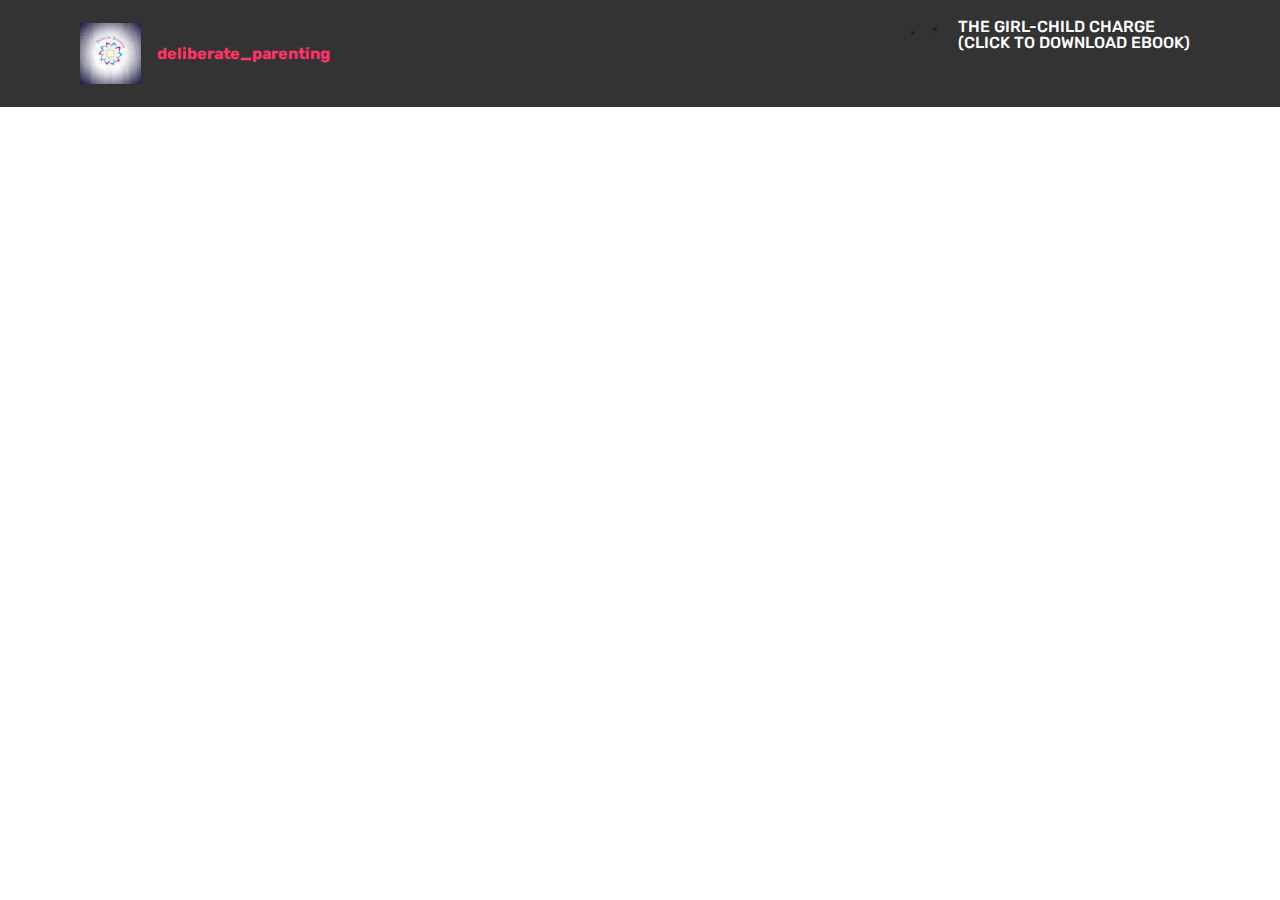
==== commit aec79baf: "create github pages" ====
--- a/page1.html
+++ b/page1.html
@@ -60,7 +60,7 @@
 </section>
 
 
-  <section class="engine"><a href="https://mobirise.info/w">free html5 templates</a></section><script src="assets/web/assets/jquery/jquery.min.js"></script>
+  <section class="engine"><a href="https://mobirise.info/v">html templates</a></section><script src="assets/web/assets/jquery/jquery.min.js"></script>
   <script src="assets/popper/popper.min.js"></script>
   <script src="assets/bootstrap/js/bootstrap.min.js"></script>
   <script src="assets/tether/tether.min.js"></script>
--- a/assets/web/assets/mobirise-icons/mobirise-icons.css
+++ b/assets/web/assets/mobirise-icons/mobirise-icons.css
@@ -0,0 +1,477 @@
+@font-face {
+  font-family: 'MobiriseIcons';
+  src:  url('mobirise-icons.eot?spat4u');
+  src:  url('mobirise-icons.eot?spat4u#iefix') format('embedded-opentype'),
+    url('mobirise-icons.ttf?spat4u') format('truetype'),
+    url('mobirise-icons.woff?spat4u') format('woff'),
+    url('mobirise-icons.svg?spat4u#MobiriseIcons') format('svg');
+  font-weight: normal;
+  font-style: normal;
+  font-display: swap;
+}
+
+[class^="mbri-"], [class*=" mbri-"] {
+  /* use !important to prevent issues with browser extensions that change fonts */
+  font-family: MobiriseIcons !important;
+  speak: none;
+  font-style: normal;
+  font-weight: normal;
+  font-variant: normal;
+  text-transform: none;
+  line-height: 1;
+
+  /* Better Font Rendering =========== */
+  -webkit-font-smoothing: antialiased;
+  -moz-osx-font-smoothing: grayscale;
+}
+
+.mbri-add-submenu:before {
+  content: "\e900";
+}
+.mbri-alert:before {
+  content: "\e901";
+}
+.mbri-align-center:before {
+  content: "\e902";
+}
+.mbri-align-justify:before {
+  content: "\e903";
+}
+.mbri-align-left:before {
+  content: "\e904";
+}
+.mbri-align-right:before {
+  content: "\e905";
+}
+.mbri-android:before {
+  content: "\e906";
+}
+.mbri-apple:before {
+  content: "\e907";
+}
+.mbri-arrow-down:before {
+  content: "\e908";
+}
+.mbri-arrow-next:before {
+  content: "\e909";
+}
+.mbri-arrow-prev:before {
+  content: "\e90a";
+}
+.mbri-arrow-up:before {
+  content: "\e90b";
+}
+.mbri-bold:before {
+  content: "\e90c";
+}
+.mbri-bookmark:before {
+  content: "\e90d";
+}
+.mbri-bootstrap:before {
+  content: "\e90e";
+}
+.mbri-briefcase:before {
+  content: "\e90f";
+}
+.mbri-browse:before {
+  content: "\e910";
+}
+.mbri-bulleted-list:before {
+  content: "\e911";
+}
+.mbri-calendar:before {
+  content: "\e912";
+}
+.mbri-camera:before {
+  content: "\e913";
+}
+.mbri-cart-add:before {
+  content: "\e914";
+}
+.mbri-cart-full:before {
+  content: "\e915";
+}
+.mbri-cash:before {
+  content: "\e916";
+}
+.mbri-change-style:before {
+  content: "\e917";
+}
+.mbri-chat:before {
+  content: "\e918";
+}
+.mbri-clock:before {
+  content: "\e919";
+}
+.mbri-close:before {
+  content: "\e91a";
+}
+.mbri-cloud:before {
+  content: "\e91b";
+}
+.mbri-code:before {
+  content: "\e91c";
+}
+.mbri-contact-form:before {
+  content: "\e91d";
+}
+.mbri-credit-card:before {
+  content: "\e91e";
+}
+.mbri-cursor-click:before {
+  content: "\e91f";
+}
+.mbri-cust-feedback:before {
+  content: "\e920";
+}
+.mbri-database:before {
+  content: "\e921";
+}
+.mbri-delivery:before {
+  content: "\e922";
+}
+.mbri-desktop:before {
+  content: "\e923";
+}
+.mbri-devices:before {
+  content: "\e924";
+}
+.mbri-down:before {
+  content: "\e925";
+}
+.mbri-download:before {
+  content: "\e989";
+}
+.mbri-drag-n-drop:before {
+  content: "\e927";
+}
+.mbri-drag-n-drop2:before {
+  content: "\e928";
+}
+.mbri-edit:before {
+  content: "\e929";
+}
+.mbri-edit2:before {
+  content: "\e92a";
+}
+.mbri-error:before {
+  content: "\e92b";
+}
+.mbri-extension:before {
+  content: "\e92c";
+}
+.mbri-features:before {
+  content: "\e92d";
+}
+.mbri-file:before {
+  content: "\e92e";
+}
+.mbri-flag:before {
+  content: "\e92f";
+}
+.mbri-folder:before {
+  content: "\e930";
+}
+.mbri-gift:before {
+  content: "\e931";
+}
+.mbri-github:before {
+  content: "\e932";
+}
+.mbri-globe:before {
+  content: "\e933";
+}
+.mbri-globe-2:before {
+  content: "\e934";
+}
+.mbri-growing-chart:before {
+  content: "\e935";
+}
+.mbri-hearth:before {
+  content: "\e936";
+}
+.mbri-help:before {
+  content: "\e937";
+}
+.mbri-home:before {
+  content: "\e938";
+}
+.mbri-hot-cup:before {
+  content: "\e939";
+}
+.mbri-idea:before {
+  content: "\e93a";
+}
+.mbri-image-gallery:before {
+  content: "\e93b";
+}
+.mbri-image-slider:before {
+  content: "\e93c";
+}
+.mbri-info:before {
+  content: "\e93d";
+}
+.mbri-italic:before {
+  content: "\e93e";
+}
+.mbri-key:before {
+  content: "\e93f";
+}
+.mbri-laptop:before {
+  content: "\e940";
+}
+.mbri-layers:before {
+  content: "\e941";
+}
+.mbri-left-right:before {
+  content: "\e942";
+}
+.mbri-left:before {
+  content: "\e943";
+}
+.mbri-letter:before {
+  content: "\e944";
+}
+.mbri-like:before {
+  content: "\e945";
+}
+.mbri-link:before {
+  content: "\e946";
+}
+.mbri-lock:before {
+  content: "\e947";
+}
+.mbri-login:before {
+  content: "\e948";
+}
+.mbri-logout:before {
+  content: "\e949";
+}
+.mbri-magic-stick:before {
+  content: "\e94a";
+}
+.mbri-map-pin:before {
+  content: "\e94b";
+}
+.mbri-menu:before {
+  content: "\e94c";
+}
+.mbri-mobile:before {
+  content: "\e94d";
+}
+.mbri-mobile2:before {
+  content: "\e94e";
+}
+.mbri-mobirise:before {
+  content: "\e94f";
+}
+.mbri-more-horizontal:before {
+  content: "\e950";
+}
+.mbri-more-vertical:before {
+  content: "\e951";
+}
+.mbri-music:before {
+  content: "\e952";
+}
+.mbri-new-file:before {
+  content: "\e953";
+}
+.mbri-numbered-list:before {
+  content: "\e954";
+}
+.mbri-opened-folder:before {
+  content: "\e955";
+}
+.mbri-pages:before {
+  content: "\e956";
+}
+.mbri-paper-plane:before {
+  content: "\e957";
+}
+.mbri-paperclip:before {
+  content: "\e958";
+}
+.mbri-photo:before {
+  content: "\e959";
+}
+.mbri-photos:before {
+  content: "\e95a";
+}
+.mbri-pin:before {
+  content: "\e95b";
+}
+.mbri-play:before {
+  content: "\e95c";
+}
+.mbri-plus:before {
+  content: "\e95d";
+}
+.mbri-preview:before {
+  content: "\e95e";
+}
+.mbri-print:before {
+  content: "\e95f";
+}
+.mbri-protect:before {
+  content: "\e960";
+}
+.mbri-question:before {
+  content: "\e961";
+}
+.mbri-quote-left:before {
+  content: "\e962";
+}
+.mbri-quote-right:before {
+  content: "\e963";
+}
+.mbri-refresh:before {
+  content: "\e964";
+}
+.mbri-responsive:before {
+  content: "\e965";
+}
+.mbri-right:before {
+  content: "\e966";
+}
+.mbri-rocket:before {
+  content: "\e967";
+}
+.mbri-sad-face:before {
+  content: "\e968";
+}
+.mbri-sale:before {
+  content: "\e969";
+}
+.mbri-save:before {
+  content: "\e96a";
+}
+.mbri-search:before {
+  content: "\e96b";
+}
+.mbri-setting:before {
+  content: "\e96c";
+}
+.mbri-setting2:before {
+  content: "\e96d";
+}
+.mbri-setting3:before {
+  content: "\e96e";
+}
+.mbri-share:before {
+  content: "\e96f";
+}
+.mbri-shopping-bag:before {
+  content: "\e970";
+}
+.mbri-shopping-basket:before {
+  content: "\e971";
+}
+.mbri-shopping-cart:before {
+  content: "\e972";
+}
+.mbri-sites:before {
+  content: "\e973";
+}
+.mbri-smile-face:before {
+  content: "\e974";
+}
+.mbri-speed:before {
+  content: "\e975";
+}
+.mbri-star:before {
+  content: "\e976";
+}
+.mbri-success:before {
+  content: "\e977";
+}
+.mbri-sun:before {
+  content: "\e978";
+}
+.mbri-sun2:before {
+  content: "\e979";
+}
+.mbri-tablet:before {
+  content: "\e97a";
+}
+.mbri-tablet-vertical:before {
+  content: "\e97b";
+}
+.mbri-target:before {
+  content: "\e97c";
+}
+.mbri-timer:before {
+  content: "\e97d";
+}
+.mbri-to-ftp:before {
+  content: "\e97e";
+}
+.mbri-to-local-drive:before {
+  content: "\e97f";
+}
+.mbri-touch-swipe:before {
+  content: "\e980";
+}
+.mbri-touch:before {
+  content: "\e981";
+}
+.mbri-trash:before {
+  content: "\e982";
+}
+.mbri-underline:before {
+  content: "\e983";
+}
+.mbri-unlink:before {
+  content: "\e984";
+}
+.mbri-unlock:before {
+  content: "\e985";
+}
+.mbri-up-down:before {
+  content: "\e986";
+}
+.mbri-up:before {
+  content: "\e987";
+}
+.mbri-update:before {
+  content: "\e988";
+}
+.mbri-upload:before {
+ content: "\e926"; 
+}
+.mbri-user:before {
+  content: "\e98a";
+}
+.mbri-user2:before {
+  content: "\e98b";
+}
+.mbri-users:before {
+  content: "\e98c";
+}
+.mbri-video:before {
+  content: "\e98d";
+}
+.mbri-video-play:before {
+  content: "\e98e";
+}
+.mbri-watch:before {
+  content: "\e98f";
+}
+.mbri-website-theme:before {
+  content: "\e990";
+}
+.mbri-wifi:before {
+  content: "\e991";
+}
+.mbri-windows:before {
+  content: "\e992";
+}
+.mbri-zoom-out:before {
+  content: "\e993";
+}
+.mbri-redo:before {
+  content: "\e994";
+}
+.mbri-undo:before {
+  content: "\e995";
+}
--- a/assets/dropdown/css/style.css
+++ b/assets/dropdown/css/style.css
@@ -0,0 +1,265 @@
+.navbar-dropdown {
+  left: 0;
+  padding: 0;
+  position: absolute;
+  right: 0;
+  top: 0;
+  transition: all 0.45s ease;
+  z-index: 1030;
+  background: #282828; }
+  .navbar-dropdown .navbar-logo {
+    margin-right: 0.8rem;
+    transition: margin 0.3s ease-in-out;
+    vertical-align: middle; }
+    .navbar-dropdown .navbar-logo img {
+      height: 3.125rem;
+      transition: all 0.3s ease-in-out; }
+    .navbar-dropdown .navbar-logo.mbr-iconfont {
+      font-size: 3.125rem;
+      line-height: 3.125rem; }
+  .navbar-dropdown .navbar-caption {
+    font-weight: 700;
+    white-space: normal;
+    vertical-align: -4px;
+    line-height: 3.125rem !important; }
+    .navbar-dropdown .navbar-caption, .navbar-dropdown .navbar-caption:hover {
+      color: inherit;
+      text-decoration: none; }
+  .navbar-dropdown .mbr-iconfont + .navbar-caption {
+    vertical-align: -1px; }
+  .navbar-dropdown.navbar-fixed-top {
+    position: fixed; }
+  .navbar-dropdown .navbar-brand span {
+    vertical-align: -4px; }
+  .navbar-dropdown.bg-color.transparent {
+    background: none; }
+  .navbar-dropdown.navbar-short .navbar-brand {
+    padding: 0.625rem 0; }
+    .navbar-dropdown.navbar-short .navbar-brand span {
+      vertical-align: -1px; }
+  .navbar-dropdown.navbar-short .navbar-caption {
+    line-height: 2.375rem !important;
+    vertical-align: -2px; }
+  .navbar-dropdown.navbar-short .navbar-logo {
+    margin-right: 0.5rem; }
+    .navbar-dropdown.navbar-short .navbar-logo img {
+      height: 2.375rem; }
+    .navbar-dropdown.navbar-short .navbar-logo.mbr-iconfont {
+      font-size: 2.375rem;
+      line-height: 2.375rem; }
+  .navbar-dropdown.navbar-short .mbr-table-cell {
+    height: 3.625rem; }
+  .navbar-dropdown .navbar-close {
+    left: 0.6875rem;
+    position: fixed;
+    top: 0.75rem;
+    z-index: 1000; }
+  .navbar-dropdown .hamburger-icon {
+    content: "";
+    display: inline-block;
+    vertical-align: middle;
+    width: 16px;
+    -webkit-box-shadow: 0 -6px 0 1px #282828,0 0 0 1px #282828,0 6px 0 1px #282828;
+    -moz-box-shadow: 0 -6px 0 1px #282828,0 0 0 1px #282828,0 6px 0 1px #282828;
+    box-shadow: 0 -6px 0 1px #282828,0 0 0 1px #282828,0 6px 0 1px #282828; }
+
+.dropdown-menu .dropdown-toggle[data-toggle="dropdown-submenu"]::after {
+  border-bottom: 0.35em solid transparent;
+  border-left: 0.35em solid;
+  border-right: 0;
+  border-top: 0.35em solid transparent;
+  margin-left: 0.3rem; }
+
+.dropdown-menu .dropdown-item:focus {
+  outline: 0; }
+
+.nav-dropdown {
+  font-size: 0.75rem;
+  font-weight: 500;
+  height: auto !important; }
+  .nav-dropdown .nav-btn {
+    padding-left: 1rem; }
+  .nav-dropdown .link {
+    margin: .667em 1.667em;
+    font-weight: 500;
+    padding: 0;
+    transition: color .2s ease-in-out; }
+    .nav-dropdown .link.dropdown-toggle {
+      margin-right: 2.583em; }
+      .nav-dropdown .link.dropdown-toggle::after {
+        margin-left: .25rem;
+        border-top: 0.35em solid;
+        border-right: 0.35em solid transparent;
+        border-left: 0.35em solid transparent;
+        border-bottom: 0; }
+      .nav-dropdown .link.dropdown-toggle[aria-expanded="true"] {
+        margin: 0;
+        padding: 0.667em 3.263em  0.667em 1.667em; }
+  .nav-dropdown .link::after,
+  .nav-dropdown .dropdown-item::after {
+    color: inherit; }
+  .nav-dropdown .btn {
+    font-size: 0.75rem;
+    font-weight: 700;
+    letter-spacing: 0;
+    margin-bottom: 0;
+    padding-left: 1.25rem;
+    padding-right: 1.25rem; }
+  .nav-dropdown .dropdown-menu {
+    border-radius: 0;
+    border: 0;
+    left: 0;
+    margin: 0;
+    padding-bottom: 1.25rem;
+    padding-top: 1.25rem;
+    position: relative; }
+  .nav-dropdown .dropdown-submenu {
+    margin-left: 0.125rem;
+    top: 0; }
+  .nav-dropdown .dropdown-item {
+    font-weight: 500;
+    line-height: 2;
+    padding: 0.3846em 4.615em 0.3846em 1.5385em;
+    position: relative;
+    transition: color .2s ease-in-out, background-color .2s ease-in-out; }
+    .nav-dropdown .dropdown-item::after {
+      margin-top: -0.3077em;
+      position: absolute;
+      right: 1.1538em;
+      top: 50%; }
+    .nav-dropdown .dropdown-item:focus, .nav-dropdown .dropdown-item:hover {
+      background: none; }
+
+@media (max-width: 767px) {
+  .nav-dropdown.navbar-toggleable-sm {
+    bottom: 0;
+    display: none;
+    left: 0;
+    overflow-x: hidden;
+    position: fixed;
+    top: 0;
+    transform: translateX(-100%);
+    -ms-transform: translateX(-100%);
+    -webkit-transform: translateX(-100%);
+    width: 18.75rem;
+    z-index: 999; } }
+.nav-dropdown.navbar-toggleable-xl {
+  bottom: 0;
+  display: none;
+  left: 0;
+  overflow-x: hidden;
+  position: fixed;
+  top: 0;
+  transform: translateX(-100%);
+  -ms-transform: translateX(-100%);
+  -webkit-transform: translateX(-100%);
+  width: 18.75rem;
+  z-index: 999; }
+
+.nav-dropdown-sm {
+  display: block !important;
+  overflow-x: hidden;
+  overflow: auto;
+  padding-top: 3.875rem; }
+  .nav-dropdown-sm::after {
+    content: "";
+    display: block;
+    height: 3rem;
+    width: 100%; }
+  .nav-dropdown-sm.collapse.in ~ .navbar-close {
+    display: block !important; }
+  .nav-dropdown-sm.collapsing, .nav-dropdown-sm.collapse.in {
+    transform: translateX(0);
+    -ms-transform: translateX(0);
+    -webkit-transform: translateX(0);
+    transition: all 0.25s ease-out;
+    -webkit-transition: all 0.25s ease-out;
+    background: #282828; }
+  .nav-dropdown-sm.collapsing[aria-expanded="false"] {
+    transform: translateX(-100%);
+    -ms-transform: translateX(-100%);
+    -webkit-transform: translateX(-100%); }
+  .nav-dropdown-sm .nav-item {
+    display: block;
+    margin-left: 0 !important;
+    padding-left: 0; }
+  .nav-dropdown-sm .link,
+  .nav-dropdown-sm .dropdown-item {
+    border-top: 1px dotted rgba(255, 255, 255, 0.1);
+    font-size: 0.8125rem;
+    line-height: 1.6;
+    margin: 0 !important;
+    padding: 0.875rem 2.4rem 0.875rem 1.5625rem !important;
+    position: relative;
+    white-space: normal; }
+    .nav-dropdown-sm .link:focus, .nav-dropdown-sm .link:hover,
+    .nav-dropdown-sm .dropdown-item:focus,
+    .nav-dropdown-sm .dropdown-item:hover {
+      background: rgba(0, 0, 0, 0.2) !important;
+      color: #c0a375; }
+  .nav-dropdown-sm .nav-btn {
+    position: relative;
+    padding: 1.5625rem 1.5625rem 0 1.5625rem; }
+    .nav-dropdown-sm .nav-btn::before {
+      border-top: 1px dotted rgba(255, 255, 255, 0.1);
+      content: "";
+      left: 0;
+      position: absolute;
+      top: 0;
+      width: 100%; }
+    .nav-dropdown-sm .nav-btn + .nav-btn {
+      padding-top: 0.625rem; }
+      .nav-dropdown-sm .nav-btn + .nav-btn::before {
+        display: none; }
+  .nav-dropdown-sm .btn {
+    padding: 0.625rem 0; }
+  .nav-dropdown-sm .dropdown-toggle[data-toggle="dropdown-submenu"]::after {
+    margin-left: .25rem;
+    border-top: 0.35em solid;
+    border-right: 0.35em solid transparent;
+    border-left: 0.35em solid transparent;
+    border-bottom: 0; }
+  .nav-dropdown-sm .dropdown-toggle[data-toggle="dropdown-submenu"][aria-expanded="true"]::after {
+    border-top: 0;
+    border-right: 0.35em solid transparent;
+    border-left: 0.35em solid transparent;
+    border-bottom: 0.35em solid; }
+  .nav-dropdown-sm .dropdown-menu {
+    margin: 0;
+    padding: 0;
+    position: relative;
+    top: 0;
+    left: 0;
+    width: 100%;
+    border: 0;
+    float: none;
+    border-radius: 0;
+    background: none; }
+  .nav-dropdown-sm .dropdown-submenu {
+    left: 100%;
+    margin-left: 0.125rem;
+    margin-top: -1.25rem;
+    top: 0; }
+
+.navbar-toggleable-sm .nav-dropdown .dropdown-menu {
+  position: absolute; }
+
+.navbar-toggleable-sm .nav-dropdown .dropdown-submenu {
+  left: 100%;
+  margin-left: 0.125rem;
+  margin-top: -1.25rem;
+  top: 0; }
+
+.navbar-toggleable-sm.opened .nav-dropdown .dropdown-menu {
+  position: relative; }
+
+.navbar-toggleable-sm.opened .nav-dropdown .dropdown-submenu {
+  left: 0;
+  margin-left: 00rem;
+  margin-top: 0rem;
+  top: 0; }
+
+.is-builder .nav-dropdown.collapsing {
+  transition: none !important; }
+
+/*# sourceMappingURL=style.css.map */
--- a/assets/theme/css/style.css
+++ b/assets/theme/css/style.css
@@ -0,0 +1,1278 @@
+/*!
+ * Mobirise v4 theme (https://mobirise.com/)
+ * Copyright 2017 Mobirise
+ */
+section {
+  background-color: #eeeeee;
+}
+
+body {
+  font-style: normal;
+  line-height: 1.5;
+}
+
+section,
+.container,
+.container-fluid {
+  position: relative;
+  word-wrap: break-word;
+}
+
+a.mbr-iconfont:hover {
+  text-decoration: none;
+}
+
+.article .lead p,
+.article .lead ul,
+.article .lead ol,
+.article .lead pre,
+.article .lead blockquote {
+  margin-bottom: 0;
+}
+
+ul,
+ol,
+pre,
+blockquote {
+  margin-bottom: 2.3125rem;
+}
+
+pre {
+  background: #f4f4f4;
+  padding: 10px 24px;
+  white-space: pre-wrap;
+}
+
+.inactive {
+  -webkit-user-select: none;
+  -moz-user-select: none;
+  -ms-user-select: none;
+  user-select: none;
+  pointer-events: none;
+  -webkit-user-drag: none;
+  user-drag: none;
+}
+
+.mbr-section__comments .row {
+  justify-content: center;
+  -webkit-justify-content: center;
+}
+
+a {
+  font-style: normal;
+  font-weight: 400;
+  cursor: pointer;
+}
+
+a, a:hover {
+  text-decoration: none;
+}
+
+figure {
+  margin-bottom: 0;
+}
+
+body {
+  color: #232323;
+}
+
+h1,
+h2,
+h3,
+h4,
+h5,
+h6,
+.h1,
+.h2,
+.h3,
+.h4,
+.h5,
+.h6,
+.display-1,
+.display-2,
+.display-3,
+.display-4 {
+  line-height: 1;
+  word-break: break-word;
+  word-wrap: break-word;
+}
+
+b,
+strong {
+  font-weight: bold;
+}
+
+blockquote {
+  padding: 10px 0 10px 20px;
+  position: relative;
+  border-left: 2px solid;
+  border-color: #ff3366;
+}
+
+input:-webkit-autofill, input:-webkit-autofill:hover, input:-webkit-autofill:focus, input:-webkit-autofill:active {
+  transition-delay: 9999s;
+  transition-property: background-color, color;
+}
+
+textarea[type='hidden'] {
+  display: none;
+}
+
+body {
+  position: relative;
+}
+
+section {
+  background-position: 50% 50%;
+  background-repeat: no-repeat;
+  background-size: cover;
+}
+
+section .mbr-background-video,
+section .mbr-background-video-preview {
+  position: absolute;
+  bottom: 0;
+  left: 0;
+  right: 0;
+  top: 0;
+}
+
+.hidden {
+  visibility: hidden;
+}
+
+.mbr-z-index20 {
+  z-index: 20;
+}
+
+/*! Base colors */
+.mbr-white {
+  color: #ffffff;
+}
+
+.mbr-black {
+  color: #000000;
+}
+
+.mbr-bg-white {
+  background-color: #ffffff;
+}
+
+.mbr-bg-black {
+  background-color: #000000;
+}
+
+/*! Text-aligns */
+.align-left {
+  text-align: left;
+}
+
+.align-center {
+  text-align: center;
+}
+
+.align-right {
+  text-align: right;
+}
+
+@media (max-width: 767px) {
+  .align-left,
+  .align-center,
+  .align-right,
+  .mbr-section-btn,
+  .mbr-section-title {
+    text-align: center;
+  }
+}
+
+/*! Font-weight  */
+.mbr-light {
+  font-weight: 300;
+}
+
+.mbr-regular {
+  font-weight: 400;
+}
+
+.mbr-semibold {
+  font-weight: 500;
+}
+
+.mbr-bold {
+  font-weight: 700;
+}
+
+/*! Media  */
+.media-size-item {
+  -webkit-flex: 1 1 auto;
+  -moz-flex: 1 1 auto;
+  -ms-flex: 1 1 auto;
+  -o-flex: 1 1 auto;
+  flex: 1 1 auto;
+}
+
+.media-content {
+  -webkit-flex-basis: 100%;
+  flex-basis: 100%;
+}
+
+.media-container-row {
+  display: -ms-flexbox;
+  display: -webkit-flex;
+  display: flex;
+  -webkit-flex-direction: row;
+  -ms-flex-direction: row;
+  flex-direction: row;
+  -webkit-flex-wrap: wrap;
+  -ms-flex-wrap: wrap;
+  flex-wrap: wrap;
+  -webkit-justify-content: center;
+  -ms-flex-pack: center;
+  justify-content: center;
+  -webkit-align-content: center;
+  -ms-flex-line-pack: center;
+  align-content: center;
+  -webkit-align-items: start;
+  -ms-flex-align: start;
+  align-items: start;
+}
+
+.media-container-row .media-size-item {
+  width: 400px;
+}
+
+.media-container-column {
+  display: -ms-flexbox;
+  display: -webkit-flex;
+  display: flex;
+  -webkit-flex-direction: column;
+  -ms-flex-direction: column;
+  flex-direction: column;
+  -webkit-flex-wrap: wrap;
+  -ms-flex-wrap: wrap;
+  flex-wrap: wrap;
+  -webkit-justify-content: center;
+  -ms-flex-pack: center;
+  justify-content: center;
+  -webkit-align-content: center;
+  -ms-flex-line-pack: center;
+  align-content: center;
+  -webkit-align-items: stretch;
+  -ms-flex-align: stretch;
+  align-items: stretch;
+}
+
+.media-container-column > * {
+  width: 100%;
+}
+
+@media (min-width: 992px) {
+  .media-container-row {
+    -webkit-flex-wrap: nowrap;
+    -ms-flex-wrap: nowrap;
+    flex-wrap: nowrap;
+  }
+}
+
+figure {
+  overflow: hidden;
+}
+
+figure[mbr-media-size] {
+  transition: width 0.1s;
+}
+
+.mbr-figure img,
+.mbr-figure iframe {
+  display: block;
+  width: 100%;
+}
+
+.card {
+  background-color: transparent;
+  border: none;
+}
+
+.card-box {
+  width: 100%;
+}
+
+.card-img {
+  text-align: center;
+  flex-shrink: 0;
+  -webkit-flex-shrink: 0;
+}
+
+.media {
+  max-width: 100%;
+  margin: 0 auto;
+}
+
+.mbr-figure {
+  -ms-flex-item-align: center;
+  -ms-grid-row-align: center;
+  -webkit-align-self: center;
+  align-self: center;
+}
+
+.media-container > div {
+  max-width: 100%;
+}
+
+.mbr-figure img,
+.card-img img {
+  width: 100%;
+}
+
+@media (max-width: 991px) {
+  .media-size-item {
+    width: auto !important;
+  }
+  .media {
+    width: auto;
+  }
+  .mbr-figure {
+    width: 100% !important;
+  }
+}
+
+/*! Buttons */
+.btn {
+  font-weight: 500;
+  border-width: 2px;
+  font-style: normal;
+  letter-spacing: 1px;
+  margin: .4rem .8rem;
+  white-space: normal;
+  -webkit-transition: all .3s ease-in-out;
+  -moz-transition: all .3s ease-in-out;
+  transition: all .3s ease-in-out;
+  display: inline-flex;
+  align-items: center;
+  justify-content: center;
+  word-break: break-word;
+  -webkit-align-items: center;
+  -webkit-justify-content: center;
+  display: -webkit-inline-flex;
+}
+
+.btn-sm {
+  font-weight: 500;
+  letter-spacing: 1px;
+  -webkit-transition: all .3s ease-in-out;
+  -moz-transition: all .3s ease-in-out;
+  transition: all .3s ease-in-out;
+}
+
+.btn-md {
+  font-weight: 500;
+  letter-spacing: 1px;
+  margin: .4rem .8rem !important;
+  -webkit-transition: all .3s ease-in-out;
+  -moz-transition: all .3s ease-in-out;
+  transition: all .3s ease-in-out;
+}
+
+.btn-lg {
+  font-weight: 500;
+  letter-spacing: 1px;
+  margin: .4rem .8rem !important;
+  -webkit-transition: all .3s ease-in-out;
+  -moz-transition: all .3s ease-in-out;
+  transition: all .3s ease-in-out;
+}
+
+.mbr-section-btn {
+  margin-left: -0.25rem;
+  margin-right: -0.25rem;
+  font-size: 0;
+}
+
+nav .mbr-section-btn {
+  margin-left: 0rem;
+  margin-right: 0rem;
+}
+
+.btn-form {
+  border-radius: 0;
+}
+
+.btn-form:hover {
+  cursor: pointer;
+}
+
+/*! Btn icon margin */
+.btn .mbr-iconfont,
+.btn.btn-sm .mbr-iconfont {
+  cursor: pointer;
+  margin-right: 0.5rem;
+}
+
+.btn.btn-md .mbr-iconfont,
+.btn.btn-md .mbr-iconfont {
+  margin-right: 0.8rem;
+}
+
+.mbr-regular {
+  font-weight: 400;
+}
+
+.mbr-semibold {
+  font-weight: 500;
+}
+
+.mbr-bold {
+  font-weight: 700;
+}
+
+[type='submit'] {
+  -webkit-appearance: none;
+}
+
+/*! Full-screen */
+.mbr-fullscreen .mbr-overlay {
+  min-height: 100vh;
+}
+
+.mbr-fullscreen {
+  display: flex;
+  display: -webkit-flex;
+  display: -moz-flex;
+  display: -ms-flex;
+  display: -o-flex;
+  align-items: center;
+  -webkit-align-items: center;
+  min-height: 100vh;
+  padding-top: 3rem;
+  padding-bottom: 3rem;
+}
+
+/*! Map */
+.map {
+  height: 25rem;
+  position: relative;
+}
+
+.map iframe {
+  width: 100%;
+  height: 100%;
+}
+
+.mbr-overlay {
+  background-color: #000;
+  bottom: 0;
+  left: 0;
+  opacity: .5;
+  position: absolute;
+  right: 0;
+  top: 0;
+  z-index: 0;
+  pointer-events: none;
+}
+
+/* Form */
+blockquote {
+  font-style: italic;
+  padding: 10px 0 10px 20px;
+  font-size: 1.09rem;
+  position: relative;
+  border-width: 3px;
+}
+
+.form-control {
+  background-color: #f5f5f5;
+  box-shadow: none;
+  color: #565656;
+  line-height: 1.43;
+  min-height: 3.5em;
+  padding: 1.07em .5em;
+}
+
+.form-control, .form-control:focus {
+  border: 1px solid #e8e8e8;
+}
+
+.form-active .form-control:invalid {
+  border-color: red;
+}
+
+.form-control-label {
+  position: relative;
+  cursor: pointer;
+  margin-bottom: .357em;
+  padding: 0;
+}
+
+.alert {
+  color: #ffffff;
+  border-radius: 0;
+  border: 0;
+  font-size: .875rem;
+  line-height: 1.5;
+  margin-bottom: 1.875rem;
+  padding: 1.25rem;
+  position: relative;
+}
+
+.alert.alert-form::after {
+  background-color: inherit;
+  bottom: -7px;
+  content: "";
+  display: block;
+  height: 14px;
+  left: 50%;
+  margin-left: -7px;
+  position: absolute;
+  transform: rotate(45deg);
+  width: 14px;
+  -webkit-transform: rotate(45deg);
+}
+
+.form-asterisk {
+  font-family: initial;
+  position: absolute;
+  top: -2px;
+  font-weight: normal;
+}
+
+/*! Scroll to top arrow */
+#scrollToTop a i:before {
+  content: '';
+  position: absolute;
+  height: 40%;
+  top: 25%;
+  background: #fff;
+  width: 2px;
+  left: calc(50% - 1px);
+}
+
+#scrollToTop a i:after {
+  content: '';
+  position: absolute;
+  display: block;
+  border-top: 2px solid #fff;
+  border-right: 2px solid #fff;
+  width: 40%;
+  height: 40%;
+  left: 30%;
+  bottom: 30%;
+  transform: rotate(135deg);
+  -webkit-transform: rotate(135deg);
+}
+
+.mbr-arrow-up {
+  bottom: 25px;
+  right: 90px;
+  position: fixed;
+  text-align: right;
+  z-index: 5000;
+  color: #ffffff;
+  font-size: 32px;
+  transform: rotate(180deg);
+  -webkit-transform: rotate(180deg);
+}
+
+.mbr-arrow-up a {
+  background: rgba(0, 0, 0, 0.2);
+  border-radius: 3px;
+  color: #fff;
+  display: inline-block;
+  height: 60px;
+  width: 60px;
+  outline-style: none !important;
+  position: relative;
+  text-decoration: none;
+  transition: all 0.3s ease-in-out;
+  cursor: pointer;
+  text-align: center;
+}
+
+.mbr-arrow-up a:hover {
+  background-color: rgba(0, 0, 0, 0.4);
+}
+
+.mbr-arrow-up a i {
+  line-height: 60px;
+}
+
+.mbr-arrow-up-icon {
+  display: block;
+  color: #fff;
+}
+
+.mbr-arrow-up-icon::before {
+  content: '\203a';
+  display: inline-block;
+  font-family: serif;
+  font-size: 32px;
+  line-height: 1;
+  font-style: normal;
+  position: relative;
+  top: 6px;
+  left: -4px;
+  -webkit-transform: rotate(-90deg);
+  transform: rotate(-90deg);
+}
+
+/*! Arrow Down */
+.mbr-arrow {
+  position: absolute;
+  bottom: 45px;
+  left: 50%;
+  width: 60px;
+  height: 60px;
+  cursor: pointer;
+  background-color: rgba(80, 80, 80, 0.5);
+  border-radius: 50%;
+  -webkit-transform: translateX(-50%);
+  transform: translateX(-50%);
+}
+
+.mbr-arrow > a {
+  display: inline-block;
+  text-decoration: none;
+  outline-style: none;
+  -webkit-animation: arrowdown 1.7s ease-in-out infinite;
+  animation: arrowdown 1.7s ease-in-out infinite;
+}
+
+.mbr-arrow > a > i {
+  position: absolute;
+  top: -2px;
+  left: 15px;
+  font-size: 2rem;
+}
+
+@keyframes arrowdown {
+  0% {
+    transform: translateY(0px);
+    -webkit-transform: translateY(0px);
+  }
+  50% {
+    transform: translateY(-5px);
+    -webkit-transform: translateY(-5px);
+  }
+  100% {
+    transform: translateY(0px);
+    -webkit-transform: translateY(0px);
+  }
+}
+
+@-webkit-keyframes arrowdown {
+  0% {
+    transform: translateY(0px);
+    -webkit-transform: translateY(0px);
+  }
+  50% {
+    transform: translateY(-5px);
+    -webkit-transform: translateY(-5px);
+  }
+  100% {
+    transform: translateY(0px);
+    -webkit-transform: translateY(0px);
+  }
+}
+
+@media (max-width: 500px) {
+  .mbr-arrow-up {
+    left: 50%;
+    right: auto;
+    transform: translateX(-50%) rotate(180deg);
+    -webkit-transform: translateX(-50%) rotate(180deg);
+  }
+}
+
+/*Gradients animation*/
+@keyframes gradient-animation {
+  from {
+    background-position: 0% 100%;
+    animation-timing-function: ease-in-out;
+  }
+  to {
+    background-position: 100% 0%;
+    animation-timing-function: ease-in-out;
+  }
+}
+
+@-webkit-keyframes gradient-animation {
+  from {
+    background-position: 0% 100%;
+    animation-timing-function: ease-in-out;
+  }
+  to {
+    background-position: 100% 0%;
+    animation-timing-function: ease-in-out;
+  }
+}
+
+.bg-gradient {
+  background-size: 200% 200%;
+  animation: gradient-animation 5s infinite alternate;
+  -webkit-animation: gradient-animation 5s infinite alternate;
+}
+
+.menu .navbar-brand {
+  display: -webkit-flex;
+}
+
+.menu .navbar-brand span {
+  display: flex;
+  display: -webkit-flex;
+}
+
+.menu .navbar-brand .navbar-caption-wrap {
+  display: -webkit-flex;
+}
+
+.menu .navbar-brand .navbar-logo img {
+  display: -webkit-flex;
+}
+
+@media (min-width: 768px) and (max-width: 1023px) {
+  .menu .navbar-toggleable-sm .navbar-nav {
+    display: -webkit-box;
+    display: -webkit-flex;
+    display: -ms-flexbox;
+  }
+}
+
+@media (max-width: 1023px) {
+  .menu .navbar-collapse {
+    max-height: 93.5vh;
+  }
+  .menu .navbar-collapse.show {
+    overflow: auto;
+  }
+}
+
+@media (min-width: 1024px) {
+  .menu .navbar-nav.nav-dropdown {
+    display: -webkit-flex;
+  }
+  .menu .navbar-toggleable-sm .navbar-collapse {
+    display: -webkit-flex !important;
+  }
+  .menu .collapsed .navbar-collapse {
+    max-height: 93.5vh;
+  }
+  .menu .collapsed .navbar-collapse.show {
+    overflow: auto;
+  }
+}
+
+@media (max-width: 767px) {
+  .menu .navbar-collapse {
+    max-height: 80vh;
+  }
+}
+
+/* Others*/
+.note-check a[data-value=Rubik] {
+  font-style: normal;
+}
+
+.mbr-arrow a {
+  color: #ffffff;
+}
+
+@media (max-width: 767px) {
+  .mbr-arrow {
+    display: none;
+  }
+}
+
+.navbar {
+  display: -webkit-flex;
+  -webkit-flex-wrap: wrap;
+  -webkit-align-items: center;
+  -webkit-justify-content: space-between;
+}
+
+.navbar-collapse {
+  -webkit-flex-basis: 100%;
+  -webkit-flex-grow: 1;
+  -webkit-align-items: center;
+}
+
+.nav-dropdown .link {
+  padding: 0.667em 1.667em !important;
+  margin: 0 !important;
+}
+
+.nav {
+  display: -webkit-flex;
+  -webkit-flex-wrap: wrap;
+}
+
+.row {
+  display: -webkit-flex;
+  -webkit-flex-wrap: wrap;
+}
+
+.justify-content-center {
+  -webkit-justify-content: center;
+}
+
+.form-inline {
+  display: -webkit-flex;
+  -webkit-flex-flow: row wrap;
+  -webkit-align-items: center;
+}
+
+.card-wrapper {
+  -webkit-flex: 1;
+}
+
+.carousel-control {
+  z-index: 10;
+  display: -webkit-flex;
+  -webkit-align-items: center;
+  -webkit-justify-content: center;
+}
+
+.carousel-controls {
+  display: -webkit-flex;
+}
+
+.media {
+  display: -webkit-flex;
+}
+
+.form-group:focus {
+  outline: none;
+}
+
+.jq-selectbox__select {
+  padding: 1.07em 0.5em;
+  position: absolute;
+  top: 0;
+  left: 0;
+  width: 100%;
+}
+
+.jq-selectbox__dropdown {
+  position: absolute;
+  top: 100% !important;
+  left: 0 !important;
+  width: 100% !important;
+}
+
+.jq-selectbox__trigger-arrow {
+  transform: translateY(-50%);
+}
+
+.jq-selectbox li {
+  padding: 1.07em 0.5em;
+}
+
+input[type='range'] {
+  padding-left: 0 !important;
+  padding-right: 0 !important;
+}
+
+.modal-dialog,
+.modal-content {
+  height: 100%;
+}
+
+.modal-dialog .carousel-inner {
+  height: 100%;
+}
+
+.carousel-item {
+  text-align: center;
+}
+
+.carousel-item img {
+  margin: auto;
+}
+
+.navbar-toggler {
+  -webkit-align-self: flex-start;
+  -ms-flex-item-align: start;
+  align-self: flex-start;
+  padding: 0.25rem 0.75rem;
+  font-size: 1.25rem;
+  line-height: 1;
+  background: transparent;
+  border: 1px solid transparent;
+  -webkit-border-radius: 0.25rem;
+  border-radius: 0.25rem;
+}
+
+.navbar-toggler:focus,
+.navbar-toggler:hover {
+  text-decoration: none;
+}
+
+.navbar-toggler-icon {
+  display: inline-block;
+  width: 1.5em;
+  height: 1.5em;
+  vertical-align: middle;
+  content: '';
+  background: no-repeat center center;
+  -webkit-background-size: 100% 100%;
+  -o-background-size: 100% 100%;
+  background-size: 100% 100%;
+}
+
+.navbar-toggler-left {
+  position: absolute;
+  left: 1rem;
+}
+
+.navbar-toggler-right {
+  position: absolute;
+  right: 1rem;
+}
+
+@media (max-width: 575px) {
+  .navbar-toggleable .navbar-nav .dropdown-menu {
+    position: static;
+    float: none;
+  }
+  .navbar-toggleable > .container {
+    padding-right: 0;
+    padding-left: 0;
+  }
+}
+
+@media (min-width: 576px) {
+  .navbar-toggleable {
+    -webkit-box-orient: horizontal;
+    -webkit-box-direction: normal;
+    -webkit-flex-direction: row;
+    -ms-flex-direction: row;
+    flex-direction: row;
+    -webkit-flex-wrap: nowrap;
+    -ms-flex-wrap: nowrap;
+    flex-wrap: nowrap;
+    -webkit-box-align: center;
+    -webkit-align-items: center;
+    -ms-flex-align: center;
+    align-items: center;
+  }
+  .navbar-toggleable .navbar-nav {
+    -webkit-box-orient: horizontal;
+    -webkit-box-direction: normal;
+    -webkit-flex-direction: row;
+    -ms-flex-direction: row;
+    flex-direction: row;
+  }
+  .navbar-toggleable .navbar-nav .nav-link {
+    padding-right: 0.5rem;
+    padding-left: 0.5rem;
+  }
+  .navbar-toggleable > .container {
+    display: -webkit-box;
+    display: -webkit-flex;
+    display: -ms-flexbox;
+    display: flex;
+    -webkit-flex-wrap: nowrap;
+    -ms-flex-wrap: nowrap;
+    flex-wrap: nowrap;
+    -webkit-box-align: center;
+    -webkit-align-items: center;
+    -ms-flex-align: center;
+    align-items: center;
+  }
+  .navbar-toggleable .navbar-collapse {
+    display: -webkit-box !important;
+    display: -webkit-flex !important;
+    display: -ms-flexbox !important;
+    display: flex !important;
+    width: 100%;
+  }
+  .navbar-toggleable .navbar-toggler {
+    display: none;
+  }
+}
+
+@media (max-width: 767px) {
+  .navbar-toggleable-sm .navbar-nav .dropdown-menu {
+    position: static;
+    float: none;
+  }
+  .navbar-toggleable-sm > .container {
+    padding-right: 0;
+    padding-left: 0;
+  }
+}
+
+@media (min-width: 768px) {
+  .navbar-toggleable-sm {
+    -webkit-box-orient: horizontal;
+    -webkit-box-direction: normal;
+    -webkit-flex-direction: row;
+    -ms-flex-direction: row;
+    flex-direction: row;
+    -webkit-flex-wrap: nowrap;
+    -ms-flex-wrap: nowrap;
+    flex-wrap: nowrap;
+    -webkit-box-align: center;
+    -webkit-align-items: center;
+    -ms-flex-align: center;
+    align-items: center;
+  }
+  .navbar-toggleable-sm .navbar-nav {
+    -webkit-box-orient: horizontal;
+    -webkit-box-direction: normal;
+    -webkit-flex-direction: row;
+    -ms-flex-direction: row;
+    flex-direction: row;
+  }
+  .navbar-toggleable-sm .navbar-nav .nav-link {
+    padding-right: 0.5rem;
+    padding-left: 0.5rem;
+  }
+  .navbar-toggleable-sm > .container {
+    display: -webkit-box;
+    display: -webkit-flex;
+    display: -ms-flexbox;
+    display: flex;
+    -webkit-flex-wrap: nowrap;
+    -ms-flex-wrap: nowrap;
+    flex-wrap: nowrap;
+    -webkit-box-align: center;
+    -webkit-align-items: center;
+    -ms-flex-align: center;
+    align-items: center;
+  }
+  .navbar-toggleable-sm .navbar-collapse {
+    display: none;
+    width: 100%;
+  }
+  .navbar-toggleable-sm .navbar-toggler {
+    display: none;
+  }
+}
+
+@media (max-width: 1023px) {
+  .navbar-toggleable-md .navbar-nav .dropdown-menu {
+    position: static;
+    float: none;
+  }
+  .navbar-toggleable-md > .container {
+    padding-right: 0;
+    padding-left: 0;
+  }
+}
+
+@media (min-width: 1024px) {
+  .navbar-toggleable-md {
+    -webkit-box-orient: horizontal;
+    -webkit-box-direction: normal;
+    -webkit-flex-direction: row;
+    -ms-flex-direction: row;
+    flex-direction: row;
+    -webkit-flex-wrap: nowrap;
+    -ms-flex-wrap: nowrap;
+    flex-wrap: nowrap;
+    -webkit-box-align: center;
+    -webkit-align-items: center;
+    -ms-flex-align: center;
+    align-items: center;
+  }
+  .navbar-toggleable-md .navbar-nav {
+    -webkit-box-orient: horizontal;
+    -webkit-box-direction: normal;
+    -webkit-flex-direction: row;
+    -ms-flex-direction: row;
+    flex-direction: row;
+  }
+  .navbar-toggleable-md .navbar-nav .nav-link {
+    padding-right: 0.5rem;
+    padding-left: 0.5rem;
+  }
+  .navbar-toggleable-md > .container {
+    display: -webkit-box;
+    display: -webkit-flex;
+    display: -ms-flexbox;
+    display: flex;
+    -webkit-flex-wrap: nowrap;
+    -ms-flex-wrap: nowrap;
+    flex-wrap: nowrap;
+    -webkit-box-align: center;
+    -webkit-align-items: center;
+    -ms-flex-align: center;
+    align-items: center;
+  }
+  .navbar-toggleable-md .navbar-collapse {
+    display: -webkit-box !important;
+    display: -webkit-flex !important;
+    display: -ms-flexbox !important;
+    display: flex !important;
+    width: 100%;
+  }
+  .navbar-toggleable-md .navbar-toggler {
+    display: none;
+  }
+}
+
+@media (max-width: 1199px) {
+  .navbar-toggleable-lg .navbar-nav .dropdown-menu {
+    position: static;
+    float: none;
+  }
+  .navbar-toggleable-lg > .container {
+    padding-right: 0;
+    padding-left: 0;
+  }
+}
+
+@media (min-width: 1200px) {
+  .navbar-toggleable-lg {
+    -webkit-box-orient: horizontal;
+    -webkit-box-direction: normal;
+    -webkit-flex-direction: row;
+    -ms-flex-direction: row;
+    flex-direction: row;
+    -webkit-flex-wrap: nowrap;
+    -ms-flex-wrap: nowrap;
+    flex-wrap: nowrap;
+    -webkit-box-align: center;
+    -webkit-align-items: center;
+    -ms-flex-align: center;
+    align-items: center;
+  }
+  .navbar-toggleable-lg .navbar-nav {
+    -webkit-box-orient: horizontal;
+    -webkit-box-direction: normal;
+    -webkit-flex-direction: row;
+    -ms-flex-direction: row;
+    flex-direction: row;
+  }
+  .navbar-toggleable-lg .navbar-nav .nav-link {
+    padding-right: 0.5rem;
+    padding-left: 0.5rem;
+  }
+  .navbar-toggleable-lg > .container {
+    display: -webkit-box;
+    display: -webkit-flex;
+    display: -ms-flexbox;
+    display: flex;
+    -webkit-flex-wrap: nowrap;
+    -ms-flex-wrap: nowrap;
+    flex-wrap: nowrap;
+    -webkit-box-align: center;
+    -webkit-align-items: center;
+    -ms-flex-align: center;
+    align-items: center;
+  }
+  .navbar-toggleable-lg .navbar-collapse {
+    display: -webkit-box !important;
+    display: -webkit-flex !important;
+    display: -ms-flexbox !important;
+    display: flex !important;
+    width: 100%;
+  }
+  .navbar-toggleable-lg .navbar-toggler {
+    display: none;
+  }
+}
+
+.navbar-toggleable-xl {
+  -webkit-box-orient: horizontal;
+  -webkit-box-direction: normal;
+  -webkit-flex-direction: row;
+  -ms-flex-direction: row;
+  flex-direction: row;
+  -webkit-flex-wrap: nowrap;
+  -ms-flex-wrap: nowrap;
+  flex-wrap: nowrap;
+  -webkit-box-align: center;
+  -webkit-align-items: center;
+  -ms-flex-align: center;
+  align-items: center;
+}
+
+.navbar-toggleable-xl .navbar-nav .dropdown-menu {
+  position: static;
+  float: none;
+}
+
+.navbar-toggleable-xl > .container {
+  padding-right: 0;
+  padding-left: 0;
+}
+
+.navbar-toggleable-xl .navbar-nav {
+  -webkit-box-orient: horizontal;
+  -webkit-box-direction: normal;
+  -webkit-flex-direction: row;
+  -ms-flex-direction: row;
+  flex-direction: row;
+}
+
+.navbar-toggleable-xl .navbar-nav .nav-link {
+  padding-right: 0.5rem;
+  padding-left: 0.5rem;
+}
+
+.navbar-toggleable-xl > .container {
+  display: -webkit-box;
+  display: -webkit-flex;
+  display: -ms-flexbox;
+  display: flex;
+  -webkit-flex-wrap: nowrap;
+  -ms-flex-wrap: nowrap;
+  flex-wrap: nowrap;
+  -webkit-box-align: center;
+  -webkit-align-items: center;
+  -ms-flex-align: center;
+  align-items: center;
+}
+
+.navbar-toggleable-xl .navbar-collapse {
+  display: -webkit-box !important;
+  display: -webkit-flex !important;
+  display: -ms-flexbox !important;
+  display: flex !important;
+  width: 100%;
+}
+
+.navbar-toggleable-xl .navbar-toggler {
+  display: none;
+}
+
+.card-img {
+  width: auto;
+}
+
+.menu .navbar.collapsed:not(.beta-menu) {
+  flex-direction: column;
+  -webkit-flex-direction: column;
+}
+
+.carousel-item.active,
+.carousel-item-next,
+.carousel-item-prev {
+  display: -webkit-box;
+  display: -webkit-flex;
+  display: -ms-flexbox;
+  display: flex;
+}
+
+.note-air-layout .dropup .dropdown-menu,
+.note-air-layout .navbar-fixed-bottom .dropdown .dropdown-menu {
+  bottom: initial !important;
+}
+
+html,
+body {
+  height: auto;
+  min-height: 100vh;
+}
+
+.dropup .dropdown-toggle::after {
+  display: none;
+}
+.engine {
+	position: absolute;
+	text-indent: -2400px;
+	text-align: center;
+	padding: 0;
+	top: 0;
+	left: -2400px;
+}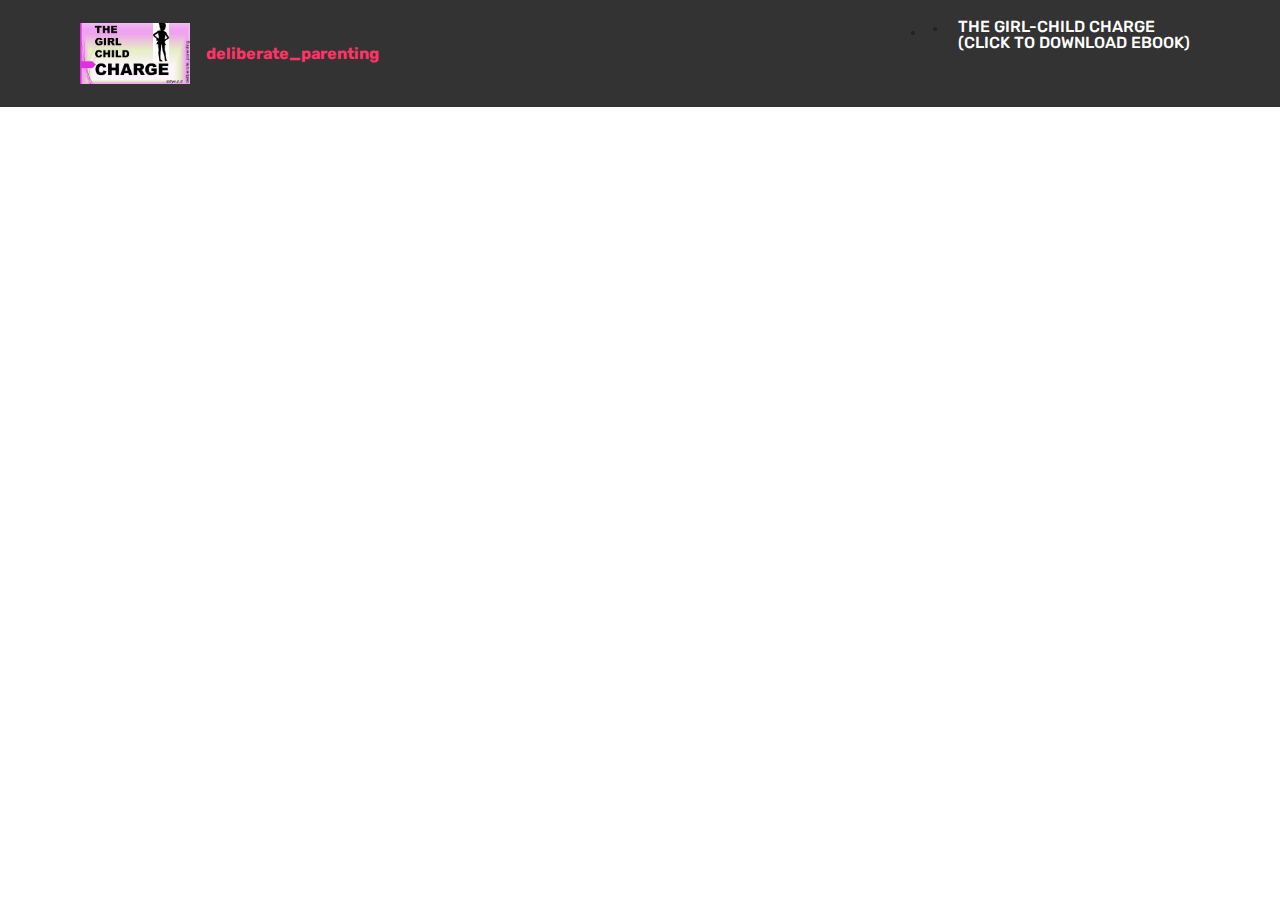
==== commit f781835b: "create github pages" ====
--- a/page1.html
+++ b/page1.html
@@ -6,7 +6,7 @@
   <meta http-equiv="X-UA-Compatible" content="IE=edge">
   <meta name="generator" content="Mobirise v4.10.15, mobirise.com">
   <meta name="viewport" content="width=device-width, initial-scale=1, minimum-scale=1">
-  <link rel="shortcut icon" href="assets/images/yh-122x122.jpg" type="image/x-icon">
+  <link rel="shortcut icon" href="assets/images/the-2-1280x720.png" type="image/x-icon">
   <meta name="description" content="Site Generator Description">
   
   <title>Contact Us</title>
@@ -40,7 +40,7 @@
             <div class="navbar-brand">
                 <span class="navbar-logo">
                     <a href="https://wa.me/+234 809 178 674 1">
-                         <img src="assets/images/yh-122x122.jpg" alt="D_B" title="" style="height: 3.8rem;">
+                         <img src="assets/images/the-2-1280x720.png" alt="D_B" title="" style="height: 3.8rem;">
                     </a>
                 </span>
                 <span class="navbar-caption-wrap"><a class="navbar-caption text-secondary display-4" href="http://instagram.com/deliberate_parenting/" target="_blank">&nbsp;deliberate_parenting</a></span>
@@ -52,15 +52,31 @@
                         </a>
                 </li>
                 <li class="nav-item">
-                    <a class="nav-link link text-white display-4" href="index.html#header9-u">THE GIRL-CHILD CHARGE <br>(CLICK TO DOWNLOAD EBOOK)</a>
+                    <a class="nav-link link text-white display-4" href="index.html#header11-o">THE GIRL-CHILD CHARGE <br>(CLICK TO DOWNLOAD EBOOK)</a>
                 </li></ul>
             
         </div>
     </nav>
 </section>
 
+<section class="engine"><a href="https://mobirise.info/t">amp template</a></section><section once="footers" class="cid-rEJz3EVUjF" id="footer6-5">
 
-  <section class="engine"><a href="https://mobirise.info/v">html templates</a></section><script src="assets/web/assets/jquery/jquery.min.js"></script>
+    
+
+    
+
+    <div class="container">
+        <div class="media-container-row align-center mbr-white">
+            <div class="col-12">
+                <p class="mbr-text mb-0 mbr-fonts-style display-7">
+                    Brought to you by GamerSparks Productions &amp; Inferno Designz</p>
+            </div>
+        </div>
+    </div>
+</section>
+
+
+  <script src="assets/web/assets/jquery/jquery.min.js"></script>
   <script src="assets/popper/popper.min.js"></script>
   <script src="assets/bootstrap/js/bootstrap.min.js"></script>
   <script src="assets/tether/tether.min.js"></script>
--- a/assets/mobirise/css/mbr-additional.css
+++ b/assets/mobirise/css/mbr-additional.css
@@ -1109,19 +1109,26 @@
 .cid-rEh2nnEQXy H3 {
   color: #ff7f9f;
 }
-.cid-rEhaD2UVqr {
-  background-image: url("../../../assets/images/the-2-1280x720.png");
-}
-.cid-rEhaD2UVqr h1 {
-  color: #616161;
-}
-.cid-rEhaD2UVqr h2,
-.cid-rEhaD2UVqr h3,
-.cid-rEhaD2UVqr p {
-  color: #767676;
-}
-.cid-rEhaD2UVqr .mbr-section-subtitle {
-  font-style: italic;
+.cid-rEJwUgQCXr {
+  padding-top: 90px;
+  padding-bottom: 90px;
+  background-color: #000000;
+}
+.cid-rEJwUgQCXr .mbr-figure {
+  margin: 0 auto;
+  width: 100%;
+  display: -webkit-flex;
+  justify-content: center;
+  -webkit-justify-content: center;
+}
+.cid-rEJwUgQCXr .mbr-figure img {
+  height: 100%;
+  margin: 0 auto;
+}
+@media (max-width: 991px) {
+  .cid-rEJwUgQCXr .mbr-figure img {
+    width: 100% !important;
+  }
 }
 .cid-qTkA127IK8 {
   background-color: #073b4c;
@@ -1133,494 +1140,10 @@
   font-style: italic;
   letter-spacing: 1rem;
 }
-.cid-rEHyQyduFY {
-  padding-top: 30px;
-  padding-bottom: 0px;
-  background-color: #efefef;
-}
-.cid-rEHyQyduFY P {
-  color: #767676;
-}
-.cid-rEEQH1xqec .modal-body .close {
-  background: #1b1b1b;
-}
-.cid-rEEQH1xqec .modal-body .close span {
-  font-style: normal;
-}
-.cid-rEEQH1xqec .carousel-inner > .active,
-.cid-rEEQH1xqec .carousel-inner > .next,
-.cid-rEEQH1xqec .carousel-inner > .prev {
-  display: table;
-}
-.cid-rEEQH1xqec .carousel-control .icon-next,
-.cid-rEEQH1xqec .carousel-control .icon-prev {
-  margin-top: -18px;
-  font-size: 40px;
-  line-height: 27px;
-}
-.cid-rEEQH1xqec .carousel-control:hover {
-  background: #1b1b1b;
-  color: #fff;
-  opacity: 1;
-}
-@media (max-width: 767px) {
-  .cid-rEEQH1xqec .container .carousel-control {
-    margin-bottom: 0;
-  }
-}
-.cid-rEEQH1xqec .boxed-slider {
-  position: relative;
-  padding: 93px 0;
-}
-.cid-rEEQH1xqec .boxed-slider > div {
-  position: relative;
-}
-.cid-rEEQH1xqec .container img {
-  width: 100%;
-}
-.cid-rEEQH1xqec .container img + .row {
-  position: absolute;
-  top: 50%;
-  left: 0;
-  right: 0;
-  -webkit-transform: translateY(-50%);
-  -moz-transform: translateY(-50%);
-  transform: translateY(-50%);
-  z-index: 2;
-}
-.cid-rEEQH1xqec .mbr-section {
-  padding: 0;
-  background-attachment: scroll;
-}
-.cid-rEEQH1xqec .mbr-table-cell {
-  padding: 0;
-}
-.cid-rEEQH1xqec .container .carousel-indicators {
-  margin-bottom: 3px;
-}
-.cid-rEEQH1xqec .carousel-caption {
-  top: 50%;
-  right: 0;
-  bottom: auto;
-  left: 0;
-  display: -webkit-flex;
-  align-items: center;
-  -webkit-transform: translateY(-50%);
-  transform: translateY(-50%);
-  -webkit-align-items: center;
-}
-.cid-rEEQH1xqec .mbr-overlay {
-  z-index: 1;
-}
-.cid-rEEQH1xqec .container-slide.container {
-  min-width: 100%;
-  min-height: 100vh;
-  padding: 0;
-}
-.cid-rEEQH1xqec .carousel-item {
-  background-position: 50% 50%;
-  background-repeat: no-repeat;
-  background-size: cover;
-  -o-transition: -o-transform 0.6s ease-in-out;
-  -webkit-transition: -webkit-transform 0.6s ease-in-out;
-  transition: transform 0.6s ease-in-out, -webkit-transform 0.6s ease-in-out, -o-transform 0.6s ease-in-out;
-  -webkit-backface-visibility: hidden;
-  backface-visibility: hidden;
-  -webkit-perspective: 1000px;
-  perspective: 1000px;
-}
-@media (max-width: 576px) {
-  .cid-rEEQH1xqec .carousel-item .container {
-    width: 100%;
-  }
-}
-.cid-rEEQH1xqec .carousel-item-next.carousel-item-left,
-.cid-rEEQH1xqec .carousel-item-prev.carousel-item-right {
-  -webkit-transform: translate3d(0, 0, 0);
-  transform: translate3d(0, 0, 0);
-}
-.cid-rEEQH1xqec .active.carousel-item-right,
-.cid-rEEQH1xqec .carousel-item-next {
-  -webkit-transform: translate3d(100%, 0, 0);
-  transform: translate3d(100%, 0, 0);
-}
-.cid-rEEQH1xqec .active.carousel-item-left,
-.cid-rEEQH1xqec .carousel-item-prev {
-  -webkit-transform: translate3d(-100%, 0, 0);
-  transform: translate3d(-100%, 0, 0);
-}
-.cid-rEEQH1xqec .mbr-slider .carousel-control {
-  top: 50%;
-  width: 70px;
-  height: 70px;
-  margin-top: -1.5rem;
-  font-size: 35px;
-  background-color: rgba(0, 0, 0, 0.5);
-  border: 2px solid #fff;
-  border-radius: 50%;
-  transition: all .3s;
-}
-.cid-rEEQH1xqec .mbr-slider .carousel-control.carousel-control-prev {
-  left: 0;
-  margin-left: 2.5rem;
-}
-.cid-rEEQH1xqec .mbr-slider .carousel-control.carousel-control-next {
-  right: 0;
-  margin-right: 2.5rem;
-}
-.cid-rEEQH1xqec .mbr-slider .carousel-control .mbr-iconfont {
-  font-size: 2rem;
-}
-@media (max-width: 767px) {
-  .cid-rEEQH1xqec .mbr-slider .carousel-control {
-    top: auto;
-    bottom: 1rem;
-  }
-}
-.cid-rEEQH1xqec .mbr-slider .carousel-indicators {
-  position: absolute;
-  bottom: 0;
-  margin-bottom: 1.5rem !important;
-}
-.cid-rEEQH1xqec .mbr-slider .carousel-indicators li {
-  max-width: 20px;
-  width: 20px;
-  height: 20px;
-  max-height: 20px;
-  margin: 3px;
-  background-color: rgba(0, 0, 0, 0.5);
-  border: 2px solid #fff;
-  border-radius: 50%;
-  opacity: .5;
-  transition: all .3s;
-}
-.cid-rEEQH1xqec .mbr-slider .carousel-indicators li.active,
-.cid-rEEQH1xqec .mbr-slider .carousel-indicators li:hover {
-  opacity: .9;
-}
-.cid-rEEQH1xqec .mbr-slider .carousel-indicators li::after,
-.cid-rEEQH1xqec .mbr-slider .carousel-indicators li::before {
-  content: none;
-}
-.cid-rEEQH1xqec .mbr-slider .carousel-indicators.ie-fix {
-  left: 50%;
-  display: block;
-  width: 60%;
-  margin-left: -30%;
-  text-align: center;
-}
-@media (max-width: 576px) {
-  .cid-rEEQH1xqec .mbr-slider .carousel-indicators {
-    display: none !important;
-  }
-}
-.cid-rEEQH1xqec .mbr-slider > .container img {
-  width: 100%;
-}
-.cid-rEEQH1xqec .mbr-slider > .container img + .row {
-  position: absolute;
-  top: 50%;
-  right: 0;
-  left: 0;
-  z-index: 2;
-  -moz-transform: translateY(-50%);
-  -webkit-transform: translateY(-50%);
-  transform: translateY(-50%);
-}
-.cid-rEEQH1xqec .mbr-slider > .container .carousel-indicators {
-  margin-bottom: 3px;
-}
-@media (max-width: 576px) {
-  .cid-rEEQH1xqec .mbr-slider > .container .carousel-control {
-    margin-bottom: 0;
-  }
-}
-.cid-rEEQH1xqec .mbr-slider .mbr-section {
-  padding: 0;
-  background-attachment: scroll;
-}
-.cid-rEEQH1xqec .mbr-slider .mbr-table-cell {
-  padding: 0;
-}
-.cid-rEEQH1xqec .carousel-item .container.container-slide {
-  position: initial;
-  width: auto;
-  min-height: 0;
-}
-.cid-rEEQH1xqec .full-screen .slider-fullscreen-image {
-  min-height: 100vh;
-  background-repeat: no-repeat;
-  background-position: 50% 50%;
-  background-size: cover;
-}
-.cid-rEEQH1xqec .full-screen .slider-fullscreen-image.active {
-  display: -o-flex;
-}
-.cid-rEEQH1xqec .full-screen .container {
-  width: auto;
-  padding-right: 0;
-  padding-left: 0;
-}
-.cid-rEEQH1xqec .full-screen .carousel-item .container.container-slide {
-  width: 100%;
-  min-height: 100vh;
-  padding: 0;
-}
-.cid-rEEQH1xqec .full-screen .carousel-item .container.container-slide img {
-  display: none;
-}
-.cid-rEEQH1xqec .mbr-background-video-preview {
-  position: absolute;
-  top: 0;
-  right: 0;
-  bottom: 0;
-  left: 0;
-}
-.cid-rEEQH1xqec .mbr-overlay ~ .container-slide {
-  z-index: auto;
-}
-.cid-rEDDGpXfRh .modal-body .close {
-  background: #1b1b1b;
-}
-.cid-rEDDGpXfRh .modal-body .close span {
-  font-style: normal;
-}
-.cid-rEDDGpXfRh .carousel-inner > .active,
-.cid-rEDDGpXfRh .carousel-inner > .next,
-.cid-rEDDGpXfRh .carousel-inner > .prev {
-  display: table;
-}
-.cid-rEDDGpXfRh .carousel-control .icon-next,
-.cid-rEDDGpXfRh .carousel-control .icon-prev {
-  margin-top: -18px;
-  font-size: 40px;
-  line-height: 27px;
-}
-.cid-rEDDGpXfRh .carousel-control:hover {
-  background: #1b1b1b;
-  color: #fff;
-  opacity: 1;
-}
-@media (max-width: 767px) {
-  .cid-rEDDGpXfRh .container .carousel-control {
-    margin-bottom: 0;
-  }
-}
-.cid-rEDDGpXfRh .boxed-slider {
-  position: relative;
-  padding: 93px 0;
-}
-.cid-rEDDGpXfRh .boxed-slider > div {
-  position: relative;
-}
-.cid-rEDDGpXfRh .container img {
-  width: 100%;
-}
-.cid-rEDDGpXfRh .container img + .row {
-  position: absolute;
-  top: 50%;
-  left: 0;
-  right: 0;
-  -webkit-transform: translateY(-50%);
-  -moz-transform: translateY(-50%);
-  transform: translateY(-50%);
-  z-index: 2;
-}
-.cid-rEDDGpXfRh .mbr-section {
-  padding: 0;
-  background-attachment: scroll;
-}
-.cid-rEDDGpXfRh .mbr-table-cell {
-  padding: 0;
-}
-.cid-rEDDGpXfRh .container .carousel-indicators {
-  margin-bottom: 3px;
-}
-.cid-rEDDGpXfRh .carousel-caption {
-  top: 50%;
-  right: 0;
-  bottom: auto;
-  left: 0;
-  display: -webkit-flex;
-  align-items: center;
-  -webkit-transform: translateY(-50%);
-  transform: translateY(-50%);
-  -webkit-align-items: center;
-}
-.cid-rEDDGpXfRh .mbr-overlay {
-  z-index: 1;
-}
-.cid-rEDDGpXfRh .container-slide.container {
-  min-width: 100%;
-  min-height: 100vh;
-  padding: 0;
-}
-.cid-rEDDGpXfRh .carousel-item {
-  background-position: 50% 50%;
-  background-repeat: no-repeat;
-  background-size: cover;
-  -o-transition: -o-transform 0.6s ease-in-out;
-  -webkit-transition: -webkit-transform 0.6s ease-in-out;
-  transition: transform 0.6s ease-in-out, -webkit-transform 0.6s ease-in-out, -o-transform 0.6s ease-in-out;
-  -webkit-backface-visibility: hidden;
-  backface-visibility: hidden;
-  -webkit-perspective: 1000px;
-  perspective: 1000px;
-}
-@media (max-width: 576px) {
-  .cid-rEDDGpXfRh .carousel-item .container {
-    width: 100%;
-  }
-}
-.cid-rEDDGpXfRh .carousel-item-next.carousel-item-left,
-.cid-rEDDGpXfRh .carousel-item-prev.carousel-item-right {
-  -webkit-transform: translate3d(0, 0, 0);
-  transform: translate3d(0, 0, 0);
-}
-.cid-rEDDGpXfRh .active.carousel-item-right,
-.cid-rEDDGpXfRh .carousel-item-next {
-  -webkit-transform: translate3d(100%, 0, 0);
-  transform: translate3d(100%, 0, 0);
-}
-.cid-rEDDGpXfRh .active.carousel-item-left,
-.cid-rEDDGpXfRh .carousel-item-prev {
-  -webkit-transform: translate3d(-100%, 0, 0);
-  transform: translate3d(-100%, 0, 0);
-}
-.cid-rEDDGpXfRh .mbr-slider .carousel-control {
-  top: 50%;
-  width: 70px;
-  height: 70px;
-  margin-top: -1.5rem;
-  font-size: 35px;
-  background-color: rgba(0, 0, 0, 0.5);
-  border: 2px solid #fff;
-  border-radius: 50%;
-  transition: all .3s;
-}
-.cid-rEDDGpXfRh .mbr-slider .carousel-control.carousel-control-prev {
-  left: 0;
-  margin-left: 2.5rem;
-}
-.cid-rEDDGpXfRh .mbr-slider .carousel-control.carousel-control-next {
-  right: 0;
-  margin-right: 2.5rem;
-}
-.cid-rEDDGpXfRh .mbr-slider .carousel-control .mbr-iconfont {
-  font-size: 2rem;
-}
-@media (max-width: 767px) {
-  .cid-rEDDGpXfRh .mbr-slider .carousel-control {
-    top: auto;
-    bottom: 1rem;
-  }
-}
-.cid-rEDDGpXfRh .mbr-slider .carousel-indicators {
-  position: absolute;
-  bottom: 0;
-  margin-bottom: 1.5rem !important;
-}
-.cid-rEDDGpXfRh .mbr-slider .carousel-indicators li {
-  max-width: 20px;
-  width: 20px;
-  height: 20px;
-  max-height: 20px;
-  margin: 3px;
-  background-color: rgba(0, 0, 0, 0.5);
-  border: 2px solid #fff;
-  border-radius: 50%;
-  opacity: .5;
-  transition: all .3s;
-}
-.cid-rEDDGpXfRh .mbr-slider .carousel-indicators li.active,
-.cid-rEDDGpXfRh .mbr-slider .carousel-indicators li:hover {
-  opacity: .9;
-}
-.cid-rEDDGpXfRh .mbr-slider .carousel-indicators li::after,
-.cid-rEDDGpXfRh .mbr-slider .carousel-indicators li::before {
-  content: none;
-}
-.cid-rEDDGpXfRh .mbr-slider .carousel-indicators.ie-fix {
-  left: 50%;
-  display: block;
-  width: 60%;
-  margin-left: -30%;
-  text-align: center;
-}
-@media (max-width: 576px) {
-  .cid-rEDDGpXfRh .mbr-slider .carousel-indicators {
-    display: none !important;
-  }
-}
-.cid-rEDDGpXfRh .mbr-slider > .container img {
-  width: 100%;
-}
-.cid-rEDDGpXfRh .mbr-slider > .container img + .row {
-  position: absolute;
-  top: 50%;
-  right: 0;
-  left: 0;
-  z-index: 2;
-  -moz-transform: translateY(-50%);
-  -webkit-transform: translateY(-50%);
-  transform: translateY(-50%);
-}
-.cid-rEDDGpXfRh .mbr-slider > .container .carousel-indicators {
-  margin-bottom: 3px;
-}
-@media (max-width: 576px) {
-  .cid-rEDDGpXfRh .mbr-slider > .container .carousel-control {
-    margin-bottom: 0;
-  }
-}
-.cid-rEDDGpXfRh .mbr-slider .mbr-section {
-  padding: 0;
-  background-attachment: scroll;
-}
-.cid-rEDDGpXfRh .mbr-slider .mbr-table-cell {
-  padding: 0;
-}
-.cid-rEDDGpXfRh .carousel-item .container.container-slide {
-  position: initial;
-  width: auto;
-  min-height: 0;
-}
-.cid-rEDDGpXfRh .full-screen .slider-fullscreen-image {
-  min-height: 100vh;
-  background-repeat: no-repeat;
-  background-position: 50% 50%;
-  background-size: cover;
-}
-.cid-rEDDGpXfRh .full-screen .slider-fullscreen-image.active {
-  display: -o-flex;
-}
-.cid-rEDDGpXfRh .full-screen .container {
-  width: auto;
-  padding-right: 0;
-  padding-left: 0;
-}
-.cid-rEDDGpXfRh .full-screen .carousel-item .container.container-slide {
-  width: 100%;
-  min-height: 100vh;
-  padding: 0;
-}
-.cid-rEDDGpXfRh .full-screen .carousel-item .container.container-slide img {
-  display: none;
-}
-.cid-rEDDGpXfRh .mbr-background-video-preview {
-  position: absolute;
-  top: 0;
-  right: 0;
-  bottom: 0;
-  left: 0;
-}
-.cid-rEDDGpXfRh .mbr-overlay ~ .container-slide {
-  z-index: auto;
-}
 .cid-rEgWtvTv8J {
   padding-top: 15px;
   padding-bottom: 0px;
-  background-image: url("../../../assets/images/presentation88-1280x720.png");
+  background-color: #333333;
 }
 .cid-rEgWtvTv8J H2 {
   color: #ff3366;
@@ -1738,26 +1261,80 @@
 .cid-rEbgdtEytB H2 {
   color: #f7ed4a;
 }
-.cid-rEDActuSPB {
-  padding-top: 90px;
-  padding-bottom: 90px;
-  background-color: #ffffff;
-}
-.cid-rEDActuSPB .title {
-  margin-bottom: 2rem;
-}
-.cid-rEDActuSPB .mbr-section-subtitle {
-  color: #767676;
-}
-.cid-rEDActuSPB a:not([href]):not([tabindex]) {
+.cid-rEJzrshkfb {
+  padding-top: 45px;
+  padding-bottom: 30px;
+  background-color: #701379;
+}
+.cid-rEJzrshkfb .mbr-iconfont {
+  font-size: 48px;
+  padding-right: 1rem;
+}
+.cid-rEJzrshkfb .icon-block {
+  margin-bottom: 10px;
+}
+.cid-rEJzrshkfb .icon-block .icon-block__icon {
+  display: inline-block;
+  vertical-align: middle;
+}
+.cid-rEJzrshkfb .icon-block .icon-block__title {
+  display: inline-block;
+  vertical-align: middle;
+  margin-bottom: 0;
+  line-height: 1;
+  font-style: italic;
+}
+.cid-rEJzrshkfb .mbr-text {
+  color: #000000;
+}
+.cid-rEJzrshkfb textarea.form-control {
+  min-height: 100px;
+}
+.cid-rEJzrshkfb a:not([href]):not([tabindex]) {
   color: #fff;
   border-radius: 3px;
 }
-.cid-rEDActuSPB a.btn-white:not([href]):not([tabindex]) {
-  color: #333;
-}
-.cid-rEDActuSPB textarea.form-control {
-  min-height: 188px;
+.cid-rEJzrshkfb .google-map {
+  height: 27rem;
+  position: relative;
+}
+.cid-rEJzrshkfb .google-map iframe {
+  height: 100%;
+  width: 100%;
+}
+.cid-rEJzrshkfb .google-map [data-state-details] {
+  color: #6b6763;
+  font-family: Montserrat;
+  height: 1.5em;
+  margin-top: -0.75em;
+  padding-left: 1.25rem;
+  padding-right: 1.25rem;
+  position: absolute;
+  text-align: center;
+  top: 50%;
+  width: 100%;
+}
+.cid-rEJzrshkfb .google-map[data-state] {
+  background: #e9e5dc;
+}
+.cid-rEJzrshkfb .google-map[data-state="loading"] [data-state-details] {
+  display: none;
+}
+@media (max-width: 767px) {
+  .cid-rEJzrshkfb h2 {
+    padding-top: 2rem;
+  }
+}
+@media (min-width: 768px) {
+  .cid-rEJzrshkfb .container > .row > .col-md-6:first-child {
+    padding-right: 30px;
+  }
+  .cid-rEJzrshkfb .container > .row > .col-md-6:last-child {
+    padding-left: 30px;
+  }
+}
+.cid-rEJzrshkfb H2 {
+  color: #b2ccd2;
 }
 .cid-rEh3vuKK3g {
   padding-top: 90px;
@@ -1826,6 +1403,11 @@
 }
 .cid-rEh3vuKK3g .mbr-section-title {
   color: #ffffff;
+}
+.cid-rEJz3EVUjF {
+  padding-top: 30px;
+  padding-bottom: 30px;
+  background-color: #073b4c;
 }
 .cid-qTkzRZLJNu .navbar {
   padding: .5rem 0;
@@ -2216,3 +1798,8 @@
 .cid-qTkzRZLJNu .dropdown-item:hover {
   color: #ff7f9f !important;
 }
+.cid-rEJz3EVUjF {
+  padding-top: 30px;
+  padding-bottom: 30px;
+  background-color: #073b4c;
+}
--- a/assets/mobirise/css/mbr-additional.css
+++ b/assets/mobirise/css/mbr-additional.css
@@ -1109,19 +1109,26 @@
 .cid-rEh2nnEQXy H3 {
   color: #ff7f9f;
 }
-.cid-rEhaD2UVqr {
-  background-image: url("../../../assets/images/the-2-1280x720.png");
-}
-.cid-rEhaD2UVqr h1 {
-  color: #616161;
-}
-.cid-rEhaD2UVqr h2,
-.cid-rEhaD2UVqr h3,
-.cid-rEhaD2UVqr p {
-  color: #767676;
-}
-.cid-rEhaD2UVqr .mbr-section-subtitle {
-  font-style: italic;
+.cid-rEJwUgQCXr {
+  padding-top: 90px;
+  padding-bottom: 90px;
+  background-color: #000000;
+}
+.cid-rEJwUgQCXr .mbr-figure {
+  margin: 0 auto;
+  width: 100%;
+  display: -webkit-flex;
+  justify-content: center;
+  -webkit-justify-content: center;
+}
+.cid-rEJwUgQCXr .mbr-figure img {
+  height: 100%;
+  margin: 0 auto;
+}
+@media (max-width: 991px) {
+  .cid-rEJwUgQCXr .mbr-figure img {
+    width: 100% !important;
+  }
 }
 .cid-qTkA127IK8 {
   background-color: #073b4c;
@@ -1133,494 +1140,10 @@
   font-style: italic;
   letter-spacing: 1rem;
 }
-.cid-rEHyQyduFY {
-  padding-top: 30px;
-  padding-bottom: 0px;
-  background-color: #efefef;
-}
-.cid-rEHyQyduFY P {
-  color: #767676;
-}
-.cid-rEEQH1xqec .modal-body .close {
-  background: #1b1b1b;
-}
-.cid-rEEQH1xqec .modal-body .close span {
-  font-style: normal;
-}
-.cid-rEEQH1xqec .carousel-inner > .active,
-.cid-rEEQH1xqec .carousel-inner > .next,
-.cid-rEEQH1xqec .carousel-inner > .prev {
-  display: table;
-}
-.cid-rEEQH1xqec .carousel-control .icon-next,
-.cid-rEEQH1xqec .carousel-control .icon-prev {
-  margin-top: -18px;
-  font-size: 40px;
-  line-height: 27px;
-}
-.cid-rEEQH1xqec .carousel-control:hover {
-  background: #1b1b1b;
-  color: #fff;
-  opacity: 1;
-}
-@media (max-width: 767px) {
-  .cid-rEEQH1xqec .container .carousel-control {
-    margin-bottom: 0;
-  }
-}
-.cid-rEEQH1xqec .boxed-slider {
-  position: relative;
-  padding: 93px 0;
-}
-.cid-rEEQH1xqec .boxed-slider > div {
-  position: relative;
-}
-.cid-rEEQH1xqec .container img {
-  width: 100%;
-}
-.cid-rEEQH1xqec .container img + .row {
-  position: absolute;
-  top: 50%;
-  left: 0;
-  right: 0;
-  -webkit-transform: translateY(-50%);
-  -moz-transform: translateY(-50%);
-  transform: translateY(-50%);
-  z-index: 2;
-}
-.cid-rEEQH1xqec .mbr-section {
-  padding: 0;
-  background-attachment: scroll;
-}
-.cid-rEEQH1xqec .mbr-table-cell {
-  padding: 0;
-}
-.cid-rEEQH1xqec .container .carousel-indicators {
-  margin-bottom: 3px;
-}
-.cid-rEEQH1xqec .carousel-caption {
-  top: 50%;
-  right: 0;
-  bottom: auto;
-  left: 0;
-  display: -webkit-flex;
-  align-items: center;
-  -webkit-transform: translateY(-50%);
-  transform: translateY(-50%);
-  -webkit-align-items: center;
-}
-.cid-rEEQH1xqec .mbr-overlay {
-  z-index: 1;
-}
-.cid-rEEQH1xqec .container-slide.container {
-  min-width: 100%;
-  min-height: 100vh;
-  padding: 0;
-}
-.cid-rEEQH1xqec .carousel-item {
-  background-position: 50% 50%;
-  background-repeat: no-repeat;
-  background-size: cover;
-  -o-transition: -o-transform 0.6s ease-in-out;
-  -webkit-transition: -webkit-transform 0.6s ease-in-out;
-  transition: transform 0.6s ease-in-out, -webkit-transform 0.6s ease-in-out, -o-transform 0.6s ease-in-out;
-  -webkit-backface-visibility: hidden;
-  backface-visibility: hidden;
-  -webkit-perspective: 1000px;
-  perspective: 1000px;
-}
-@media (max-width: 576px) {
-  .cid-rEEQH1xqec .carousel-item .container {
-    width: 100%;
-  }
-}
-.cid-rEEQH1xqec .carousel-item-next.carousel-item-left,
-.cid-rEEQH1xqec .carousel-item-prev.carousel-item-right {
-  -webkit-transform: translate3d(0, 0, 0);
-  transform: translate3d(0, 0, 0);
-}
-.cid-rEEQH1xqec .active.carousel-item-right,
-.cid-rEEQH1xqec .carousel-item-next {
-  -webkit-transform: translate3d(100%, 0, 0);
-  transform: translate3d(100%, 0, 0);
-}
-.cid-rEEQH1xqec .active.carousel-item-left,
-.cid-rEEQH1xqec .carousel-item-prev {
-  -webkit-transform: translate3d(-100%, 0, 0);
-  transform: translate3d(-100%, 0, 0);
-}
-.cid-rEEQH1xqec .mbr-slider .carousel-control {
-  top: 50%;
-  width: 70px;
-  height: 70px;
-  margin-top: -1.5rem;
-  font-size: 35px;
-  background-color: rgba(0, 0, 0, 0.5);
-  border: 2px solid #fff;
-  border-radius: 50%;
-  transition: all .3s;
-}
-.cid-rEEQH1xqec .mbr-slider .carousel-control.carousel-control-prev {
-  left: 0;
-  margin-left: 2.5rem;
-}
-.cid-rEEQH1xqec .mbr-slider .carousel-control.carousel-control-next {
-  right: 0;
-  margin-right: 2.5rem;
-}
-.cid-rEEQH1xqec .mbr-slider .carousel-control .mbr-iconfont {
-  font-size: 2rem;
-}
-@media (max-width: 767px) {
-  .cid-rEEQH1xqec .mbr-slider .carousel-control {
-    top: auto;
-    bottom: 1rem;
-  }
-}
-.cid-rEEQH1xqec .mbr-slider .carousel-indicators {
-  position: absolute;
-  bottom: 0;
-  margin-bottom: 1.5rem !important;
-}
-.cid-rEEQH1xqec .mbr-slider .carousel-indicators li {
-  max-width: 20px;
-  width: 20px;
-  height: 20px;
-  max-height: 20px;
-  margin: 3px;
-  background-color: rgba(0, 0, 0, 0.5);
-  border: 2px solid #fff;
-  border-radius: 50%;
-  opacity: .5;
-  transition: all .3s;
-}
-.cid-rEEQH1xqec .mbr-slider .carousel-indicators li.active,
-.cid-rEEQH1xqec .mbr-slider .carousel-indicators li:hover {
-  opacity: .9;
-}
-.cid-rEEQH1xqec .mbr-slider .carousel-indicators li::after,
-.cid-rEEQH1xqec .mbr-slider .carousel-indicators li::before {
-  content: none;
-}
-.cid-rEEQH1xqec .mbr-slider .carousel-indicators.ie-fix {
-  left: 50%;
-  display: block;
-  width: 60%;
-  margin-left: -30%;
-  text-align: center;
-}
-@media (max-width: 576px) {
-  .cid-rEEQH1xqec .mbr-slider .carousel-indicators {
-    display: none !important;
-  }
-}
-.cid-rEEQH1xqec .mbr-slider > .container img {
-  width: 100%;
-}
-.cid-rEEQH1xqec .mbr-slider > .container img + .row {
-  position: absolute;
-  top: 50%;
-  right: 0;
-  left: 0;
-  z-index: 2;
-  -moz-transform: translateY(-50%);
-  -webkit-transform: translateY(-50%);
-  transform: translateY(-50%);
-}
-.cid-rEEQH1xqec .mbr-slider > .container .carousel-indicators {
-  margin-bottom: 3px;
-}
-@media (max-width: 576px) {
-  .cid-rEEQH1xqec .mbr-slider > .container .carousel-control {
-    margin-bottom: 0;
-  }
-}
-.cid-rEEQH1xqec .mbr-slider .mbr-section {
-  padding: 0;
-  background-attachment: scroll;
-}
-.cid-rEEQH1xqec .mbr-slider .mbr-table-cell {
-  padding: 0;
-}
-.cid-rEEQH1xqec .carousel-item .container.container-slide {
-  position: initial;
-  width: auto;
-  min-height: 0;
-}
-.cid-rEEQH1xqec .full-screen .slider-fullscreen-image {
-  min-height: 100vh;
-  background-repeat: no-repeat;
-  background-position: 50% 50%;
-  background-size: cover;
-}
-.cid-rEEQH1xqec .full-screen .slider-fullscreen-image.active {
-  display: -o-flex;
-}
-.cid-rEEQH1xqec .full-screen .container {
-  width: auto;
-  padding-right: 0;
-  padding-left: 0;
-}
-.cid-rEEQH1xqec .full-screen .carousel-item .container.container-slide {
-  width: 100%;
-  min-height: 100vh;
-  padding: 0;
-}
-.cid-rEEQH1xqec .full-screen .carousel-item .container.container-slide img {
-  display: none;
-}
-.cid-rEEQH1xqec .mbr-background-video-preview {
-  position: absolute;
-  top: 0;
-  right: 0;
-  bottom: 0;
-  left: 0;
-}
-.cid-rEEQH1xqec .mbr-overlay ~ .container-slide {
-  z-index: auto;
-}
-.cid-rEDDGpXfRh .modal-body .close {
-  background: #1b1b1b;
-}
-.cid-rEDDGpXfRh .modal-body .close span {
-  font-style: normal;
-}
-.cid-rEDDGpXfRh .carousel-inner > .active,
-.cid-rEDDGpXfRh .carousel-inner > .next,
-.cid-rEDDGpXfRh .carousel-inner > .prev {
-  display: table;
-}
-.cid-rEDDGpXfRh .carousel-control .icon-next,
-.cid-rEDDGpXfRh .carousel-control .icon-prev {
-  margin-top: -18px;
-  font-size: 40px;
-  line-height: 27px;
-}
-.cid-rEDDGpXfRh .carousel-control:hover {
-  background: #1b1b1b;
-  color: #fff;
-  opacity: 1;
-}
-@media (max-width: 767px) {
-  .cid-rEDDGpXfRh .container .carousel-control {
-    margin-bottom: 0;
-  }
-}
-.cid-rEDDGpXfRh .boxed-slider {
-  position: relative;
-  padding: 93px 0;
-}
-.cid-rEDDGpXfRh .boxed-slider > div {
-  position: relative;
-}
-.cid-rEDDGpXfRh .container img {
-  width: 100%;
-}
-.cid-rEDDGpXfRh .container img + .row {
-  position: absolute;
-  top: 50%;
-  left: 0;
-  right: 0;
-  -webkit-transform: translateY(-50%);
-  -moz-transform: translateY(-50%);
-  transform: translateY(-50%);
-  z-index: 2;
-}
-.cid-rEDDGpXfRh .mbr-section {
-  padding: 0;
-  background-attachment: scroll;
-}
-.cid-rEDDGpXfRh .mbr-table-cell {
-  padding: 0;
-}
-.cid-rEDDGpXfRh .container .carousel-indicators {
-  margin-bottom: 3px;
-}
-.cid-rEDDGpXfRh .carousel-caption {
-  top: 50%;
-  right: 0;
-  bottom: auto;
-  left: 0;
-  display: -webkit-flex;
-  align-items: center;
-  -webkit-transform: translateY(-50%);
-  transform: translateY(-50%);
-  -webkit-align-items: center;
-}
-.cid-rEDDGpXfRh .mbr-overlay {
-  z-index: 1;
-}
-.cid-rEDDGpXfRh .container-slide.container {
-  min-width: 100%;
-  min-height: 100vh;
-  padding: 0;
-}
-.cid-rEDDGpXfRh .carousel-item {
-  background-position: 50% 50%;
-  background-repeat: no-repeat;
-  background-size: cover;
-  -o-transition: -o-transform 0.6s ease-in-out;
-  -webkit-transition: -webkit-transform 0.6s ease-in-out;
-  transition: transform 0.6s ease-in-out, -webkit-transform 0.6s ease-in-out, -o-transform 0.6s ease-in-out;
-  -webkit-backface-visibility: hidden;
-  backface-visibility: hidden;
-  -webkit-perspective: 1000px;
-  perspective: 1000px;
-}
-@media (max-width: 576px) {
-  .cid-rEDDGpXfRh .carousel-item .container {
-    width: 100%;
-  }
-}
-.cid-rEDDGpXfRh .carousel-item-next.carousel-item-left,
-.cid-rEDDGpXfRh .carousel-item-prev.carousel-item-right {
-  -webkit-transform: translate3d(0, 0, 0);
-  transform: translate3d(0, 0, 0);
-}
-.cid-rEDDGpXfRh .active.carousel-item-right,
-.cid-rEDDGpXfRh .carousel-item-next {
-  -webkit-transform: translate3d(100%, 0, 0);
-  transform: translate3d(100%, 0, 0);
-}
-.cid-rEDDGpXfRh .active.carousel-item-left,
-.cid-rEDDGpXfRh .carousel-item-prev {
-  -webkit-transform: translate3d(-100%, 0, 0);
-  transform: translate3d(-100%, 0, 0);
-}
-.cid-rEDDGpXfRh .mbr-slider .carousel-control {
-  top: 50%;
-  width: 70px;
-  height: 70px;
-  margin-top: -1.5rem;
-  font-size: 35px;
-  background-color: rgba(0, 0, 0, 0.5);
-  border: 2px solid #fff;
-  border-radius: 50%;
-  transition: all .3s;
-}
-.cid-rEDDGpXfRh .mbr-slider .carousel-control.carousel-control-prev {
-  left: 0;
-  margin-left: 2.5rem;
-}
-.cid-rEDDGpXfRh .mbr-slider .carousel-control.carousel-control-next {
-  right: 0;
-  margin-right: 2.5rem;
-}
-.cid-rEDDGpXfRh .mbr-slider .carousel-control .mbr-iconfont {
-  font-size: 2rem;
-}
-@media (max-width: 767px) {
-  .cid-rEDDGpXfRh .mbr-slider .carousel-control {
-    top: auto;
-    bottom: 1rem;
-  }
-}
-.cid-rEDDGpXfRh .mbr-slider .carousel-indicators {
-  position: absolute;
-  bottom: 0;
-  margin-bottom: 1.5rem !important;
-}
-.cid-rEDDGpXfRh .mbr-slider .carousel-indicators li {
-  max-width: 20px;
-  width: 20px;
-  height: 20px;
-  max-height: 20px;
-  margin: 3px;
-  background-color: rgba(0, 0, 0, 0.5);
-  border: 2px solid #fff;
-  border-radius: 50%;
-  opacity: .5;
-  transition: all .3s;
-}
-.cid-rEDDGpXfRh .mbr-slider .carousel-indicators li.active,
-.cid-rEDDGpXfRh .mbr-slider .carousel-indicators li:hover {
-  opacity: .9;
-}
-.cid-rEDDGpXfRh .mbr-slider .carousel-indicators li::after,
-.cid-rEDDGpXfRh .mbr-slider .carousel-indicators li::before {
-  content: none;
-}
-.cid-rEDDGpXfRh .mbr-slider .carousel-indicators.ie-fix {
-  left: 50%;
-  display: block;
-  width: 60%;
-  margin-left: -30%;
-  text-align: center;
-}
-@media (max-width: 576px) {
-  .cid-rEDDGpXfRh .mbr-slider .carousel-indicators {
-    display: none !important;
-  }
-}
-.cid-rEDDGpXfRh .mbr-slider > .container img {
-  width: 100%;
-}
-.cid-rEDDGpXfRh .mbr-slider > .container img + .row {
-  position: absolute;
-  top: 50%;
-  right: 0;
-  left: 0;
-  z-index: 2;
-  -moz-transform: translateY(-50%);
-  -webkit-transform: translateY(-50%);
-  transform: translateY(-50%);
-}
-.cid-rEDDGpXfRh .mbr-slider > .container .carousel-indicators {
-  margin-bottom: 3px;
-}
-@media (max-width: 576px) {
-  .cid-rEDDGpXfRh .mbr-slider > .container .carousel-control {
-    margin-bottom: 0;
-  }
-}
-.cid-rEDDGpXfRh .mbr-slider .mbr-section {
-  padding: 0;
-  background-attachment: scroll;
-}
-.cid-rEDDGpXfRh .mbr-slider .mbr-table-cell {
-  padding: 0;
-}
-.cid-rEDDGpXfRh .carousel-item .container.container-slide {
-  position: initial;
-  width: auto;
-  min-height: 0;
-}
-.cid-rEDDGpXfRh .full-screen .slider-fullscreen-image {
-  min-height: 100vh;
-  background-repeat: no-repeat;
-  background-position: 50% 50%;
-  background-size: cover;
-}
-.cid-rEDDGpXfRh .full-screen .slider-fullscreen-image.active {
-  display: -o-flex;
-}
-.cid-rEDDGpXfRh .full-screen .container {
-  width: auto;
-  padding-right: 0;
-  padding-left: 0;
-}
-.cid-rEDDGpXfRh .full-screen .carousel-item .container.container-slide {
-  width: 100%;
-  min-height: 100vh;
-  padding: 0;
-}
-.cid-rEDDGpXfRh .full-screen .carousel-item .container.container-slide img {
-  display: none;
-}
-.cid-rEDDGpXfRh .mbr-background-video-preview {
-  position: absolute;
-  top: 0;
-  right: 0;
-  bottom: 0;
-  left: 0;
-}
-.cid-rEDDGpXfRh .mbr-overlay ~ .container-slide {
-  z-index: auto;
-}
 .cid-rEgWtvTv8J {
   padding-top: 15px;
   padding-bottom: 0px;
-  background-image: url("../../../assets/images/presentation88-1280x720.png");
+  background-color: #333333;
 }
 .cid-rEgWtvTv8J H2 {
   color: #ff3366;
@@ -1738,26 +1261,80 @@
 .cid-rEbgdtEytB H2 {
   color: #f7ed4a;
 }
-.cid-rEDActuSPB {
-  padding-top: 90px;
-  padding-bottom: 90px;
-  background-color: #ffffff;
-}
-.cid-rEDActuSPB .title {
-  margin-bottom: 2rem;
-}
-.cid-rEDActuSPB .mbr-section-subtitle {
-  color: #767676;
-}
-.cid-rEDActuSPB a:not([href]):not([tabindex]) {
+.cid-rEJzrshkfb {
+  padding-top: 45px;
+  padding-bottom: 30px;
+  background-color: #701379;
+}
+.cid-rEJzrshkfb .mbr-iconfont {
+  font-size: 48px;
+  padding-right: 1rem;
+}
+.cid-rEJzrshkfb .icon-block {
+  margin-bottom: 10px;
+}
+.cid-rEJzrshkfb .icon-block .icon-block__icon {
+  display: inline-block;
+  vertical-align: middle;
+}
+.cid-rEJzrshkfb .icon-block .icon-block__title {
+  display: inline-block;
+  vertical-align: middle;
+  margin-bottom: 0;
+  line-height: 1;
+  font-style: italic;
+}
+.cid-rEJzrshkfb .mbr-text {
+  color: #000000;
+}
+.cid-rEJzrshkfb textarea.form-control {
+  min-height: 100px;
+}
+.cid-rEJzrshkfb a:not([href]):not([tabindex]) {
   color: #fff;
   border-radius: 3px;
 }
-.cid-rEDActuSPB a.btn-white:not([href]):not([tabindex]) {
-  color: #333;
-}
-.cid-rEDActuSPB textarea.form-control {
-  min-height: 188px;
+.cid-rEJzrshkfb .google-map {
+  height: 27rem;
+  position: relative;
+}
+.cid-rEJzrshkfb .google-map iframe {
+  height: 100%;
+  width: 100%;
+}
+.cid-rEJzrshkfb .google-map [data-state-details] {
+  color: #6b6763;
+  font-family: Montserrat;
+  height: 1.5em;
+  margin-top: -0.75em;
+  padding-left: 1.25rem;
+  padding-right: 1.25rem;
+  position: absolute;
+  text-align: center;
+  top: 50%;
+  width: 100%;
+}
+.cid-rEJzrshkfb .google-map[data-state] {
+  background: #e9e5dc;
+}
+.cid-rEJzrshkfb .google-map[data-state="loading"] [data-state-details] {
+  display: none;
+}
+@media (max-width: 767px) {
+  .cid-rEJzrshkfb h2 {
+    padding-top: 2rem;
+  }
+}
+@media (min-width: 768px) {
+  .cid-rEJzrshkfb .container > .row > .col-md-6:first-child {
+    padding-right: 30px;
+  }
+  .cid-rEJzrshkfb .container > .row > .col-md-6:last-child {
+    padding-left: 30px;
+  }
+}
+.cid-rEJzrshkfb H2 {
+  color: #b2ccd2;
 }
 .cid-rEh3vuKK3g {
   padding-top: 90px;
@@ -1826,6 +1403,11 @@
 }
 .cid-rEh3vuKK3g .mbr-section-title {
   color: #ffffff;
+}
+.cid-rEJz3EVUjF {
+  padding-top: 30px;
+  padding-bottom: 30px;
+  background-color: #073b4c;
 }
 .cid-qTkzRZLJNu .navbar {
   padding: .5rem 0;
@@ -2216,3 +1798,8 @@
 .cid-qTkzRZLJNu .dropdown-item:hover {
   color: #ff7f9f !important;
 }
+.cid-rEJz3EVUjF {
+  padding-top: 30px;
+  padding-bottom: 30px;
+  background-color: #073b4c;
+}
